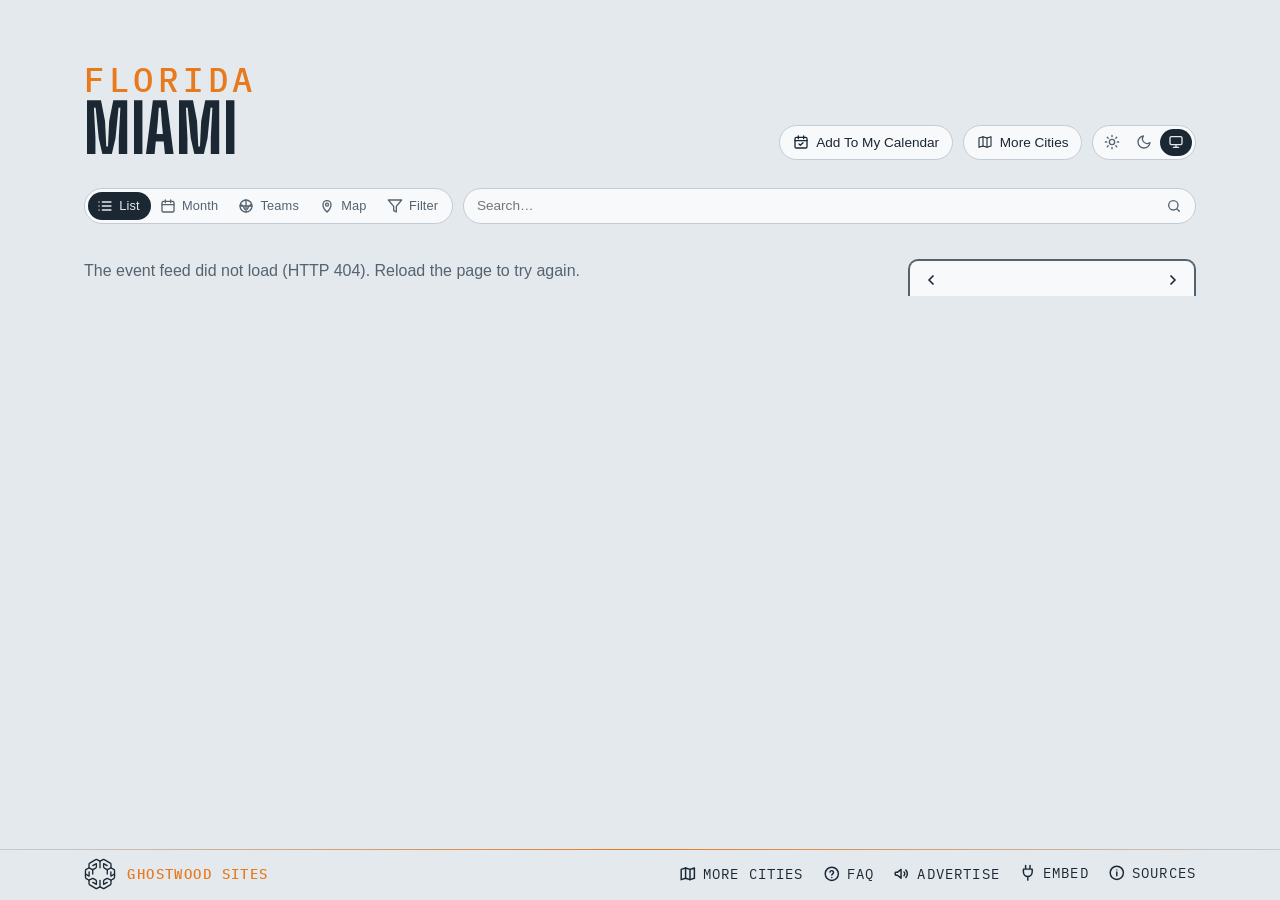
==== site/index.html @ ef366fa6 "Refresh wording: "once a day" on Sources, the calendar note and Advertise The sites rebuild once a d" ====
<!DOCTYPE html>
<html lang="en">
<head>
<meta charset="utf-8">
<meta name="viewport" content="width=device-width, initial-scale=1, viewport-fit=cover">
<!-- browser chrome matches the page; app.js repoints both when a theme is
     chosen by hand -->
<meta name="theme-color" media="(prefers-color-scheme: light)" content="#edf1f4" data-light="#edf1f4">
<meta name="theme-color" media="(prefers-color-scheme: dark)" content="#141a20" data-dark="#141a20">
<link rel="manifest" href="manifest.webmanifest">
<link rel="apple-touch-icon" href="apple-touch-icon.png">
<meta name="apple-mobile-web-app-title" content="Miami Events">
<meta name="mobile-web-app-capable" content="yes">
<script>
  // Before the first paint: the theme (light, dark, or system — nothing set,
  // prefers-color-scheme decides); app.js applyTheme keeps the pill in sync.
  try {
    var t = localStorage.getItem('lqa-theme');
    if (t === 'light' || t === 'dark') document.documentElement.dataset.theme = t;
  } catch (e) { /* no storage — system it is */ }
</script>
<!-- Google tag (gtag.js) — the here.events GA4 property, one stream for the map and every city; reports split by hostname -->
<script async src="https://www.googletagmanager.com/gtag/js?id=G-BTQFXS68HN"></script>
<script>
  window.dataLayer = window.dataLayer || [];
  function gtag(){dataLayer.push(arguments);}
  gtag('js', new Date());
  gtag('config', 'G-BTQFXS68HN');
</script>
<title>Miami Events — Hard Rock Stadium, the arenas, the ballpark &amp; the halls</title>
<meta name="description" content="What's on in Miami — Hard Rock Stadium, Kaseya Center, loanDepot park, the Arsht Center, the Fillmore and the rooms from Miami Beach to Fort Lauderdale, with the home teams' seasons. Calendar, iCal feed, and embeddable widget.">
<!-- the site's own address and what a shared link shows: name, line, and the share card (share.png, 1200×630, scripts/share-card.mjs) -->
<link rel="canonical" href="https://miami.here.events/">
<meta property="og:type" content="website">
<meta property="og:site_name" content="Miami Events">
<meta property="og:title" content="Miami Events">
<meta property="og:description" content="What's on in Miami — Hard Rock Stadium, the arenas, the ballpark, the Arsht Center and the rooms from Miami Beach to Fort Lauderdale, with the home teams' seasons.">
<meta property="og:url" content="https://miami.here.events/">
<meta property="og:image" content="https://miami.here.events/share.png">
<meta property="og:image:width" content="1200">
<meta property="og:image:height" content="630">
<meta name="twitter:card" content="summary_large_image">
<link rel="icon" href="favicon.svg" type="image/svg+xml">
<link rel="preconnect" href="https://fonts.googleapis.com">
<link rel="preconnect" href="https://fonts.gstatic.com" crossorigin>
<link href="https://fonts.googleapis.com/css2?family=Big+Shoulders:opsz,wght@10..72,500;10..72,700&family=IBM+Plex+Mono:wght@400;500&display=swap" rel="stylesheet">
<link rel="stylesheet" href="styles.css?v=__V__">
<link rel="alternate" type="text/calendar" href="events.ics" title="Miami Events">
</head>
<body>

<!-- the Ghostwood Labs mark, drawn once; the masthead and the footer <use> it -->
<svg width="0" height="0" style="position:absolute" aria-hidden="true">
  <symbol id="gw-mark" viewBox="0 0 576 576">
    <g fill="none" stroke="currentColor" stroke-width="24" stroke-linecap="round" stroke-linejoin="round">
      <path d="M300.19 51.03A26 26 0 0 1 275.81 51.03L235.63 29.71A26 26 0 0 0 210.57 30.08L103.63 91.02A26 26 0 0 0 90.5 113.61L90.5 161.4A26 26 0 0 1 77.38 183.98L39.62 205.52A26 26 0 0 0 26.5 228.1L26.5 347.9A26 26 0 0 0 39.62 370.48L77.38 392.02A26 26 0 0 1 90.5 414.6L90.5 462.39A26 26 0 0 0 103.63 484.98L210.57 545.92A26 26 0 0 0 235.63 546.29L275.81 524.97A26 26 0 0 1 300.19 524.97L340.37 546.29A26 26 0 0 0 365.43 545.92L472.37 484.98A26 26 0 0 0 485.5 462.39L485.5 414.6A26 26 0 0 1 498.62 392.02L536.38 370.48A26 26 0 0 0 549.5 347.9L549.5 228.1A26 26 0 0 0 536.38 205.52L498.62 183.98A26 26 0 0 1 485.5 161.4L485.5 113.61A26 26 0 0 0 472.37 91.02L365.43 30.08A26 26 0 0 0 340.37 29.71L300.19 51.03Z"/>
      <path d="M288 57.5L288 177.5"/>
      <path d="M288 518.5L288 403.5"/>
      <path d="M90.5 176.5L144.63 204.58A26 26 0 0 0 169.19 204.26L209.58 181.92A26 26 0 0 0 223 159.17L223 101.5L158.5 137.5"/>
      <path d="M485.5 176.5L431.37 204.58A26 26 0 0 1 406.81 204.26L366.42 181.92A26 26 0 0 1 353 159.17L353 101.5L417.5 137.5"/>
      <path d="M157 211L157 287.5"/>
      <path d="M419 211L419 287.5"/>
      <path d="M90.5 399.5L144.63 371.42A26 26 0 0 1 169.19 371.74L209.58 394.08A26 26 0 0 1 223 416.83L223 474.5L158.5 438.5"/>
      <path d="M485.5 399.5L431.37 371.42A26 26 0 0 0 406.81 371.74L366.42 394.08A26 26 0 0 0 353 416.83L353 474.5L417.5 438.5"/>
      <path d="M26.5 288L92 325.5L92 250.5"/>
      <path d="M549.5 288L484 325.5L484 250.5"/>
    </g>
  </symbol>
</svg>

<header class="masthead">
  <!-- no picture behind the name yet (lqa's is a line drawing of Seattle Center from the air; a Miami one — the skyline over Biscayne Bay, the causeways — is to come) -->
  <div class="masthead-text">
    <p class="eyebrow" data-teams="Miami">Florida</p> <!-- no neighbourhood here, so the state stands over the city (the Everett pattern, Steve 2026-10-11); the Teams view reads "Miami" over "Hometown Teams" -->
    <h1>Miami</h1> <!-- one line on any screen -->
  </div>
  <!-- the masthead's tools: the theme pill alone (Steve, 2026-09-16 — the
       season calendar and Add To My Calendar chips moved down into the bar) -->
  <div class="masthead-tools">
  <!-- Add To My Calendar (Steve, 2026-10-26: it "should move here", beside More Cities; in the bar from 2026-09-16 until then): its pop (#subscribePop, in the bar) hangs under this button, placed by app.js placeSubscribePop -->
  <button id="subscribeBtn" class="chip" type="button" aria-expanded="false" aria-controls="subscribePop" title="Subscribe in your calendar app">
    <svg viewBox="0 0 24 24" fill="none" stroke="currentColor" stroke-width="2" stroke-linecap="round" stroke-linejoin="round" aria-hidden="true"><rect x="3" y="5" width="18" height="16" rx="2"/><path d="M8 3v4M16 3v4M3 10h18M9 15l2 2 4-4"/></svg>
    <span>Add To My Calendar</span>
  </button>
  <!-- the home teams' seasons, home and away (the Teams view below the bar) -->
  <!-- the theme pill: light, dark, system (Steve, 2026-09-15; app.js applyTheme) -->
  <div id="themeToggle" class="theme-toggle" role="radiogroup" aria-label="Color theme" data-active="system">
    <button type="button" role="radio" aria-checked="true" data-theme="light" title="Light">
      <svg viewBox="0 0 24 24" fill="none" stroke="currentColor" stroke-width="2" stroke-linecap="round" aria-hidden="true"><circle cx="12" cy="12" r="4"/><path d="M12 2v2M12 20v2M4.9 4.9l1.4 1.4M17.7 17.7l1.4 1.4M2 12h2M20 12h2M4.9 19.1l1.4-1.4M17.7 6.3l1.4-1.4"/></svg>
    </button>
    <button type="button" role="radio" aria-checked="false" data-theme="dark" title="Dark">
      <svg viewBox="0 0 24 24" fill="none" stroke="currentColor" stroke-width="2" stroke-linecap="round" stroke-linejoin="round" aria-hidden="true"><path d="M21 12.8A9 9 0 1 1 11.2 3a7 7 0 0 0 9.8 9.8z"/></svg>
    </button>
    <button type="button" role="radio" aria-checked="false" data-theme="system" title="System">
      <svg viewBox="0 0 24 24" fill="none" stroke="currentColor" stroke-width="2" stroke-linecap="round" stroke-linejoin="round" aria-hidden="true"><rect x="3" y="4" width="18" height="12" rx="2"/><path d="M8 20h8M12 16v4"/></svg>
    </button>
    <span class="theme-knob" aria-hidden="true"></span>
  </div>
  </div>
</header>

<!-- one row of matching chips: the view switch, filters, search, the clubs, the season calendar chip.
     The subscribe pop lives in the bar's markup but hangs under the masthead's Add To My Calendar button (app.js places it). -->
<!-- the bar, and the panel that floats open beneath it (over the content,
     which stays put) -->
<div class="filter-area">
<!-- one slim line standing in for the masthead once it has scrolled off
     (app.js shows it, with the Top button, and raises --barh to match) -->
<!-- the masthead, folded into one line once it has scrolled off: eyebrow, title, stamp -->
<div class="bar-title" hidden><span class="bar-eyebrow" data-teams="Miami">Florida</span><span class="bar-name">Miami</span><span class="bar-eyebrow" id="barUpdated"></span></div>
<nav class="filterbar" aria-label="Filters">
  <label class="search-wrap">
    <input id="searchBox" type="search" placeholder="Search…" aria-label="Search events by venue, team, or type" autocomplete="off">
    <svg viewBox="0 0 24 24" fill="none" stroke="currentColor" stroke-width="2" stroke-linecap="round" stroke-linejoin="round" aria-hidden="true"><circle cx="11" cy="11" r="7"/><path d="m20 20-3.5-3.5"/></svg>
  </label>
  <!-- the view switch: the events list | the home teams' seasons, a two-stop pill like the theme's -->
  <div id="viewToggle" class="theme-toggle view-toggle" role="radiogroup" aria-label="View" data-active="events"><!-- List · Month · Teams (Steve, 2026-09-14; words beside the icons when the bar has room, 2026-10-24): Month is the list with the month calendar; app.js remembers the choice -->
    <button id="eventsBtn" type="button" role="radio" aria-checked="true" data-view="events" title="Events">
      <svg viewBox="0 0 24 24" fill="none" stroke="currentColor" stroke-width="2" stroke-linecap="round" stroke-linejoin="round" aria-hidden="true"><path d="M8 6h13M8 12h13M8 18h13M3 6h.01M3 12h.01M3 18h.01"/></svg><span class="vt-label">List</span>
    </button>
    <button id="monthBtn" type="button" role="radio" aria-checked="false" data-view="month" aria-controls="calBox" title="Month — the month's events on a calendar">
      <svg viewBox="0 0 24 24" fill="none" stroke="currentColor" stroke-width="2" stroke-linecap="round" stroke-linejoin="round" aria-hidden="true"><rect x="3" y="5" width="18" height="16" rx="2"/><path d="M8 3v4M16 3v4M3 10h18"/></svg><span class="vt-label">Month</span>
    </button>
    <button id="teamsBtn" type="button" role="radio" aria-checked="false" data-view="teams" aria-controls="teamsView" title="Home Teams — season schedules, every game, home and away">
      <svg viewBox="0 0 24 24" fill="none" stroke="currentColor" stroke-width="2" stroke-linecap="round" stroke-linejoin="round" aria-hidden="true"><circle cx="12" cy="12" r="9"/><path d="M3.6 9.5c3 1 5.4 3.6 6.3 7.3M20.4 9.5c-3 1-5.4 3.6-6.3 7.3M12 3v18M3 12h18"/></svg><span class="vt-label">Teams</span>
    </button>
    <button id="mapBtn" type="button" role="radio" aria-checked="false" data-view="map" aria-controls="mapView" title="Map — where the venues are">
      <svg viewBox="0 0 24 24" fill="none" stroke="currentColor" stroke-width="2" stroke-linecap="round" stroke-linejoin="round" aria-hidden="true"><path d="M12 21s-6-5.5-6-11a6 6 0 0 1 12 0c0 5.5-6 11-6 11z"/><circle cx="12" cy="10" r="2.2"/></svg><span class="vt-label">Map</span>
    </button>
    <button id="filterToggle" class="vt-filter" type="button" aria-expanded="false" aria-controls="filterPanel" title="Filters">
      <svg viewBox="0 0 24 24" fill="none" stroke="currentColor" stroke-width="2" stroke-linecap="round" stroke-linejoin="round" aria-hidden="true"><path d="M22 3H2l8 9.46V19l4 2v-8.54z"/></svg>
      <span class="vt-label">Filter</span>
    </button>
    <span class="theme-knob" aria-hidden="true"></span>
  </div>
  <div id="subscribePop" class="pop" hidden>
      <label class="pop-filter" id="subFilterRow" hidden>
        <input type="checkbox" id="subUseFilter" checked> Include my filter choices
      </label>
      <!-- one row of three: the calendar you'd add to, each with its own
           icon and name -->
      <div class="pop-tiles">
        <!-- the webcal: link — Apple Calendar on a Mac, iPhone or iPad (and any
             other desktop calendar app that claims webcal) -->
        <a id="webcalLink" class="tile" href="#" title="macOS / iOS Calendar (or whichever calendar app handles webcal links)">
          <img class="tile-logo" src="https://www.google.com/s2/favicons?domain=www.apple.com&amp;sz=128" alt="" width="64" height="64">
          <span>Apple</span>
        </a>
        <!-- Google Calendar's own icon (its favicon is a small upscaled one); Outlook's favicon, as for the venue marks -->
        <a id="gcalLink" class="tile" href="#" target="_blank" rel="noopener" title="Google Calendar">
          <img class="tile-logo" src="https://ssl.gstatic.com/calendar/images/dynamiclogo_2020q4/calendar_31_2x.png" alt="" width="64" height="64">
          <span>Google</span>
        </a>
        <a id="outlookLink" class="tile" href="#" target="_blank" rel="noopener" title="Outlook">
          <img class="tile-logo" src="https://www.google.com/s2/favicons?domain=outlook.live.com&amp;sz=128" alt="" width="64" height="64">
          <span>Outlook</span>
        </a>
      </div>
      <!-- the other ways in, as chips under the row -->
      <div class="pop-tools">
        <a id="qrBtn" class="chip" href="#" aria-expanded="false" title="QR code for your phone">
          <svg viewBox="0 0 24 24" fill="none" stroke="currentColor" stroke-width="1.8" aria-hidden="true">
            <rect x="4" y="4" width="6" height="6"/><rect x="14" y="4" width="6" height="6"/>
            <rect x="4" y="14" width="6" height="6"/>
            <path d="M14 14h2.5v2.5H14zM17.5 17.5H20V20h-2.5zM14 20h1M20 14v1"/>
          </svg>
          <span>QR Code</span>
        </a>
        <a id="copyIcs" class="chip" href="#" title="Copy the feed link">
          <svg viewBox="0 0 24 24" fill="none" stroke="currentColor" stroke-width="1.8" stroke-linecap="round" aria-hidden="true">
            <path d="M10 13a5 5 0 0 0 7.54.54l3-3a5 5 0 0 0-7.07-7.07l-1.72 1.71"/>
            <path d="M14 11a5 5 0 0 0-7.54-.54l-3 3a5 5 0 0 0 7.07 7.07l1.71-1.71"/>
          </svg>
          <span>Copy Link</span>
        </a>
      </div>
      <div id="qrPanel" class="qr-panel" hidden>
        <div id="qrImg" role="img" aria-label="QR code for the calendar feed"></div>
        <p class="pop-note">Scan with your phone to subscribe there.</p>
      </div>
      <p class="pop-note">Refreshed once a day. Your calendar picks up changes on its own schedule.</p>
  </div>
  <!-- the home teams, one pill per club, in the bar itself while the Teams
       view is open (crests only when the names won't fit; app.js sets is-crests) -->
  <div class="team-strip" id="teamStrip" aria-label="Teams"></div>
  <!-- narrow layouts only (app.js hides it when the calendar is docked):
       floats the calendar over the list. Chevron left = opens, right = folds. -->
  <button id="calToggle" class="chip cal-toggle" type="button" aria-expanded="false" aria-controls="calBox" title="Show calendar" hidden>
    <svg viewBox="0 0 24 24" fill="none" stroke="currentColor" stroke-width="2" stroke-linecap="round" stroke-linejoin="round" aria-hidden="true"><rect x="3" y="5" width="18" height="16" rx="2"/><path d="M8 3v4M16 3v4M3 10h18"/></svg>
    <span>Hide calendar</span>
    <svg class="chev" viewBox="0 0 24 24" fill="none" stroke="currentColor" stroke-width="2.2" stroke-linecap="round" stroke-linejoin="round" aria-hidden="true"><path d="M15 6l-6 6 6 6"/></svg>
  </button>
  <!-- the right end of the bar (Steve, 2026-09-16): the season calendar chip (Teams view only); flex order places it after the clubs. Add To My Calendar left the bar for the masthead tools 2026-10-26 (Steve: it "should move here", beside More Cities) -->
  <button id="teamPdfBtn" class="chip" type="button" title="Season calendar — download it as a PDF">
    <svg viewBox="0 0 24 24" fill="none" stroke="currentColor" stroke-width="2" stroke-linecap="round" stroke-linejoin="round" aria-hidden="true"><rect x="3" y="4" width="18" height="17" rx="2"/><path d="M3 9h18M8 2v4M16 2v4M8 13h3M13 13h3M8 17h3M13 17h3"/></svg>
    <span>Season Calendar</span> <!-- Steve, 2026-09-16: named for what it is, not the file type -->
  </button>
</nav>
<!-- the funnel in the bar drops this open below it -->
<div id="filterPanel" class="filter-panel fp-tree" hidden>
  <!-- top row: presets (chips injected by app.js; the one matching the
       current state is lit), the Only Sold Out switch and the Include Holidays
       switch (off by default; US, WA and Seattle holidays from app.js) -->
  <div class="fp-top">
    <div class="fp-presets" id="fpPresets"></div>
    <!-- Only Sold Out: only the events the checker (or a source) marks
         sold out, or within 5% of the house — LQAFilter.ticketState -->
    <!-- these two are switches, not allow boxes like the rows below: Sold Out
         narrows the list to those, Holidays adds days — so they wear a
         different face (.sw) -->
    <label class="fp-switch fp-soldout">
      <input type="checkbox" role="switch" id="soldOnlyToggle" autocomplete="off">
      <span class="sw"></span>
      <span class="fp-name">Only Sold Out</span> <!-- the words Steve set 2026-10-05 ("only sold"), in the panel's Title Case; was "Sold Out (or Nearly)" -->
    </label>
    <label class="fp-switch fp-holidays">
      <input type="checkbox" role="switch" id="holidaysToggle" autocomplete="off">
      <span class="sw"></span>
      <span class="fp-name">Include Holidays</span> <!-- "include holidays", Steve 2026-10-05; was "Holidays" -->
    </label>
  </div>
  <!-- Four groups — Venues (two lists), Event Type under the second, Teams
       (capacity bands keep state + share-code slots but no rows since
       2026-09-22), every row three-state (Steve, 2026-09-22: "check,
       unchecked or X for exclude, same for every filter option, don't auto
       check or uncheck any filters"), worn as a Show | Hide word pair at
       the row's end (third pass the same day, after a three-face box and
       then a tick box + x):
       · Show lit = show these. Shows among venues and
         teams add up (any of them); shown event types then narrow to
         those kinds.
       · Hide lit = never these (the name struck).
       · neither  = no preference.
       One tap sets a word, a second tap on it clears it — no cycling. No
       row ever changes another: no dashes, no greying, no bulk switches
       apart from a group's own Show All / Hide All. The rule is
       LQAFilter.matchesFilter; the pair is a role="group" of two
       aria-pressed buttons (app.js filterRow). No counts on the rows
       (Steve, 2026-09-22). The everyday way to hide things is on
       the event sheet (Hide chips + Undo), with the view note above the list
       saying what is hidden. -->
  <div class="fp-cols">
    <div class="fp-group">
      <h3>Miami<span class="fp-allnone"><button type="button" class="fp-set" data-scope="campus" data-on="1">Show All</button><i>·</i><button type="button" class="fp-set" data-scope="campus" data-on="0">Hide All</button></span></h3>
      <div id="panelVenues" class="fp-list"><!-- the venue rows, injected by app.js --></div>
    </div>
    <div class="fp-group">
      <h3>Broward &amp; Beyond<span class="fp-allnone"><button type="button" class="fp-set" data-scope="town" data-on="1">Show All</button><i>·</i><button type="button" class="fp-set" data-scope="town" data-on="0">Hide All</button></span></h3>
      <div id="panelVenuesTown" class="fp-list"><!-- the rooms outside Miami-Dade — Sunrise, Hollywood, Fort Lauderdale, Pompano Beach (city.js area: 'town'), injected by app.js --></div>
      <h3>Event Type<span class="fp-allnone"><button type="button" class="fp-set" data-scope="type" data-on="1">Show All</button><i>·</i><button type="button" class="fp-set" data-scope="type" data-on="0">Hide All</button></span></h3>
      <div id="panelBadges" class="fp-list"><!-- the five kinds (city.js TYPES), injected by app.js --></div>
    </div>
    <div class="fp-group">
      <h3>Home Teams<span class="fp-allnone"><button type="button" class="fp-set" data-scope="team" data-on="1">Show All</button><i>·</i><button type="button" class="fp-set" data-scope="team" data-on="0">Hide All</button></span></h3>
      <div id="panelTeams" class="fp-list"><!-- team rows injected by app.js: Heat, Dolphins, Marlins, Panthers, Inter Miami, Hurricanes, Hurricanes Basketball, FIU Panthers --></div>
      <h3>Festivals<span class="fp-allnone"><button type="button" class="fp-set" data-scope="fest" data-on="1">Show All</button><i>·</i><button type="button" class="fp-set" data-scope="fest" data-on="0">Hide All</button></span></h3>
      <div id="panelFestivals" class="fp-list"><!-- festival venues (city.js festival: true) — none in Miami yet, so app.js hides the heading --></div></div>
    </div>
  </div>
</div>
</div>

<section class="agenda" aria-label="Upcoming events">
  <!-- the view note: one plain line, only while the view is not the usual one,
       saying what is hidden or added compared with it, with a way back
       (app.js renderViewNote) -->
  <div id="viewNote" class="view-note" hidden><span id="viewNoteText"></span><button id="viewNoteReset" type="button" class="chip">Usual View</button></div>
  <div class="agenda-layout">
    <ol id="agenda"><li class="empty">Loading events…</li></ol>
    <aside class="cal-side" aria-label="Month calendar">
      <!-- on narrow layouts this floats over the list (opened from the
           calendar chip at the right end of the filter bar); on the wide
           layout it's docked here -->
      <div class="cal" id="calBox">
        <!-- the card's header: ‹ month name › (Today is a floater at the lower right, shown when the list has left today) -->
        <div class="cal-head" id="calHead" aria-label="Change months">
          <button id="calPrev" type="button" aria-label="Previous month">
            <svg viewBox="0 0 24 24" fill="none" stroke="currentColor" stroke-width="2.6" stroke-linecap="round" stroke-linejoin="round" aria-hidden="true"><path d="M15 6l-6 6 6 6"/></svg>
          </button>
          <button class="cal-cur" id="calCur" type="button" aria-live="polite" title="Pick a month and year"></button> <!-- opens the month/year picker (app.js openMonthPick; Steve, 2026-09-15) -->
          <button id="calNext" type="button" aria-label="Next month">
            <svg viewBox="0 0 24 24" fill="none" stroke="currentColor" stroke-width="2.6" stroke-linecap="round" stroke-linejoin="round" aria-hidden="true"><path d="M9 6l6 6-6 6"/></svg>
          </button>
        </div>
        <div id="calGrid" class="cal-months"><!-- one .cal-month card per month, from app.js --></div>
        <!-- TODAY: a tab out of the card's foot, the odds tab's cut (Steve, 2026-09-15); app.js placeTodayTab moves it under the month board in the month view -->
        <button id="calToday" type="button" class="cal-today-tab" title="Back to today: the current month, past days put away" hidden>
      <svg viewBox="0 0 24 24" fill="none" stroke="currentColor" stroke-width="2" stroke-linecap="round" stroke-linejoin="round" aria-hidden="true"><rect x="3" y="5" width="18" height="16" rx="2"/><path d="M8 3v4M16 3v4M3 10h18"/><circle cx="12" cy="15.5" r="1.6" fill="currentColor" stroke="none"/></svg>
      <span>Today</span>
    </button>
      </div>
    </aside>
  </div>
  <!-- the month view (the calendar stop of the view pill): one continuous
       grid of weeks from this month on, square days carrying their events'
       names, a sticky ‹ MONTH › header naming the month at the top of the
       window (its name opens the month / year picker), and more months
       appended as you scroll — no end (app.js renderBoard). A tapped day
       opens a card listing everything on it (openDayPop). -->
  <section id="monthBoard" class="month-board" aria-label="Month calendar" hidden>
    <div id="mbSticky" class="mb-sticky">
      <div class="cal-head mb-head" aria-label="Change months">
        <button id="mbPrev" type="button" aria-label="Previous month">
          <svg viewBox="0 0 24 24" fill="none" stroke="currentColor" stroke-width="2.6" stroke-linecap="round" stroke-linejoin="round" aria-hidden="true"><path d="M15 6l-6 6 6 6"/></svg>
        </button>
        <button class="cal-cur" id="mbCur" type="button" aria-live="polite" title="Pick a month and year"></button>
        <button id="mbNext" type="button" aria-label="Next month">
          <svg viewBox="0 0 24 24" fill="none" stroke="currentColor" stroke-width="2.6" stroke-linecap="round" stroke-linejoin="round" aria-hidden="true"><path d="M9 6l6 6-6 6"/></svg>
        </button>
      </div>
    </div>
    <div id="mbGrid" class="mb-months"></div> <!-- one .mb-month block per month, appended by app.js appendMonth -->
    <div id="mbSentinel" class="mb-sentinel" aria-hidden="true"></div>
  </section>
</section>

<!-- the Map view (Steve, 2026-10-24): the ground with a pin on every room, sized by
     its upcoming events under the filters in force; a tapped pin opens its card.
     Drawn by local-map.js from local-map.json (scripts/build-local-map.mjs — the
     shoreline, lakes and main roads read once from OpenStreetMap at build time)
     — no tiles, nothing fetched off-site -->
<section id="mapView" class="local-map" hidden aria-label="Map of the venues">
  <div class="lm-frame">
    <svg id="lmSvg" viewBox="0 0 1000 1000" preserveAspectRatio="xMidYMid meet" role="img" aria-label="Miami with the venues marked"></svg>
    <div class="lm-zoom" aria-label="Zoom">
      <button type="button" data-z="in" title="Zoom in" aria-label="Zoom in">+</button>
      <button type="button" data-z="out" title="Zoom out" aria-label="Zoom out">−</button>
      <button type="button" data-z="fit" title="The whole map" aria-label="The whole map"><svg viewBox="0 0 24 24" fill="none" stroke="currentColor" stroke-width="2" stroke-linecap="round" stroke-linejoin="round" aria-hidden="true"><path d="M4 9V5a1 1 0 0 1 1-1h4M15 4h4a1 1 0 0 1 1 1v4M20 15v4a1 1 0 0 1-1 1h-4M9 20H5a1 1 0 0 1-1-1v-4"/></svg></button>
      <button type="button" data-z="me" title="Find my location" aria-label="Find my location" aria-pressed="false"><svg viewBox="0 0 24 24" fill="none" stroke="currentColor" stroke-width="2" stroke-linecap="round" stroke-linejoin="round" aria-hidden="true"><circle cx="12" cy="12" r="6"/><circle cx="12" cy="12" r="1.6" fill="currentColor"/><path d="M12 2v4M12 18v4M2 12h4M18 12h4"/></svg></button> <!-- the visitor's own spot: the browser's Geolocation API on their say-so (local-map.js), no service behind it — Steve, 2026-10-25 -->
    </div>
  </div>
  <p class="lm-caption" id="lmCaption"><span></span></p>
</section>

<!-- the Teams view: in place of the agenda while the Teams chip is on. A
     strip of the home teams, a bar naming a picked opponent, then the season
     in the agenda's own day/card markup (app.js renderTeams) -->
<section class="teams" id="teamsView" aria-label="Team schedules" hidden>
  <div class="teams-layout">
    <!-- the club's form block — record, standing, news, or the game in
         progress — above the list and the calendar alike (app.js renderTeamForm) -->
    <div id="teamHeadTop"></div> <!-- the block's spot in the flow: once it scrolls under the bar the block pins and goes compact (app.js markStuck) -->
    <div id="teamHead"></div>
    <!-- the printed poster's banner and legend (the PDF chip; print only) -->
    <div id="printHead" class="print-head" aria-hidden="true"></div>
    <div class="team-main">
      <div class="team-focus" id="teamFocus" hidden></div>
      <ol id="teamSched" class="team-sched"></ol>
    </div>
    <!-- the season at a glance, poster-style, in place of the list while the
         bar's Calendar chip is on: every month as a card, home games solid,
         away games pale, each cell the opponent and the time (app.js renderTeamCal) -->
    <div class="team-cal" id="teamCal" aria-label="Season calendar" hidden></div>
    <div id="printFoot" class="print-foot" aria-hidden="true"></div>
  </div>
</section>

<!-- a word after hiding something from the sheet, with Undo (app.js toast) -->
<div id="toast" class="toast" role="status" aria-live="polite" hidden><span id="toastText"></span><button id="toastUndo" type="button">Undo</button></div>

<!-- pinned to the bottom edge; Sources (the info mark) and Embed open upward from it,
     floating over the list -->
<footer>
  <!-- Two floaters centred just above this pinned footer, styled like the
       bar's chips. Today: back to now (the current month, past days put
       away, the list at its nearest day), shown only while the list has
       left today. Top: shown once the masthead has scrolled off. app.js
       toggles hidden on both; on narrow screens they drop their labels. -->
  <div class="floaters">
    <button id="toTop" type="button" class="chip" title="Back to top" aria-label="Back to top" hidden>
      <svg viewBox="0 0 24 24" fill="none" stroke="currentColor" stroke-width="2.2" stroke-linecap="round" stroke-linejoin="round" aria-hidden="true"><path d="M12 19V5M5 12l7-7 7 7"/></svg>
      <span>Top</span>
    </button>
  </div>
  <div class="foot-inner">
  <a class="gw" href="https://ghostwoodlabs.com/" target="_blank" rel="noopener" title="Ghostwood Labs"> <!-- the mark and the name are one link, opening a new tab (Steve, 2026-10-05: "any click on the gwl branding should open a new tab"); linked to the company site 2026-10-04, the day ghostwoodlabs.com went live -->
  <svg class="gw-logo" aria-hidden="true"><use href="#gw-mark"/></svg>
  <p class="gw-credit"><strong>Ghostwood Sites</strong></p>
  </a>
  <div class="foot-links"> <!-- Advertise, Embed, Sources as one thing at the row's right end, the credit at its left (the "Updated" stamp between them was removed 2026-10-05, Steve) -->
  <!-- the questions page, behind a question mark (Steve, 2026-10-28: "creating a FAQ page") -->
  <a class="foot-link" id="faq" href="faq.html" title="Questions about this calendar">
    <svg viewBox="0 0 24 24" fill="none" stroke="currentColor" stroke-width="2" stroke-linecap="round" stroke-linejoin="round" aria-hidden="true"><circle cx="12" cy="12" r="9"/><path d="M9.5 9.5a2.5 2.5 0 0 1 4.9.7c0 1.7-2.4 2.1-2.4 3.6M12 17h.01"/></svg>
    <span>FAQ</span>
  </a>
  <!-- advertising: a megaphone, to the placeholder sales page (Steve, 2026-09-15) -->
  <a class="foot-link" id="advertise" href="advertise.html" title="Advertise on this calendar">
    <svg viewBox="0 0 24 24" fill="none" stroke="currentColor" stroke-width="2" stroke-linecap="round" stroke-linejoin="round" aria-hidden="true"><path d="M3 11v2a1 1 0 0 0 1 1h2l5 4V6L6 10H4a1 1 0 0 0-1 1z"/><path d="M15 9.5a3.5 3.5 0 0 1 0 5"/><path d="M17.5 7a7 7 0 0 1 0 10"/></svg>
    <span>Advertise</span>
  </a>
  <!-- the sources, behind an info mark that opens upward like Embed -->
  <details class="share info" id="sources">
    <summary title="Where the listings come from">
      <svg viewBox="0 0 24 24" fill="none" stroke="currentColor" stroke-width="2" stroke-linecap="round" stroke-linejoin="round" aria-hidden="true"><circle cx="12" cy="12" r="9"/><path d="M12 11v5M12 8h.01"/></svg>
      <span>Sources</span>
    </summary>
    <div class="share-body info-body">
      <div class="share-cols">
        <div>
          <h3>Ticketing feeds</h3>
          <p>Ticketmaster, room by room — Hard Rock Stadium, Kaseya Center, loanDepot park, NU Stadium, the Arsht Center, Bayfront Park's amphitheater, the Knight Center, the Fillmore Miami Beach, the Watsco Center and Pitbull Stadium, and in Broward Amerant Bank Arena, Hard Rock Live, the Broward Center, Revolution Live and the Pompano Beach Amphitheater. The suite, parking and tour rows the stadiums list beside their games are left out, and so are church events.</p>
        </div>
        <div>
          <h3>Venue calendars</h3>
          <p>None yet — the rooms whose shows Ticketmaster never lists (the New World Center, the Olympia Theater, the Miami Beach Bandshell, the Wynwood and downtown clubs) are the next thing to add.</p>
        </div>
        <div>
          <h3>Game dates</h3>
          <p>The NHL’s own feed for the Panthers, ESPN for the Heat, the Dolphins, Inter Miami, both Hurricanes programs and FIU, and MLB’s stats API for the Marlins (first-pitch times and the standings).</p>
        </div>
        <div>
          <h3>The final word</h3>
          <p>Refreshed once a day. Every listing links to the venue or ticket page — check there before you go.</p>
        </div>
      </div>
        <div>
          <h3>The map</h3>
          <p>The shoreline, the lakes and the main roads are © <a href="https://www.openstreetmap.org/copyright" target="_blank" rel="noopener">OpenStreetMap</a> contributors (ODbL), drawn here as one file made at build time — no map tiles, nothing fetched from anywhere else. Venues are placed from their street addresses.</p>
        </div>
    </div>
  </details>
  <details class="share" id="embed">
    <summary>
      <svg class="plug" viewBox="0 0 24 24" fill="none" stroke="currentColor" stroke-width="2" stroke-linecap="round" stroke-linejoin="round" aria-hidden="true"><path d="M9 2v5M15 2v5M6 7h12v4a6 6 0 0 1-12 0V7zM12 17v5"/></svg>
      <span>Embed</span>
    </summary>
    <div class="share-body">
      <div class="share-cols">
        <div>
          <h3>Events widget</h3>
          <p>Drop these two lines into any page and the next events render in place.
            Style it with the <code>evt-ev-</code> CSS classes.</p>
<pre><code>&lt;div id="miami-events"&gt;&lt;/div&gt;
&lt;script src="https://miami.here.events/embed.js" data-max="8" defer&gt;&lt;/script&gt;</code></pre>
        </div>
        <div>
          <h3>Data feeds</h3>
          <p>The raw data behind this page, fetchable from anywhere (CORS is open):</p>
          <ul class="feed-list">
            <li><code>events.json</code> — <a href="events.json">JSON feed</a></li>
            <li><code>events.ics</code> — <a href="events.ics">iCalendar feed</a></li>
          </ul>
          <p>Google and Outlook don't have feed formats of their own — they subscribe
            to the iCalendar feed. The <em>Add To My Calendar</em> button up top has
            one-click links for both.</p>
        </div>
        <div>
          <h3>Filter links</h3>
          <p>A link that opens this page with the filters you have set right now
            (<code>?f=…</code>) — for a widget's "see all" link, or to share one view.</p>
          <button id="copyFilterLink" class="chip" type="button" title="Copy a link that opens with this exact filter">
            <svg viewBox="0 0 24 24" fill="none" stroke="currentColor" stroke-width="2" stroke-linecap="round" stroke-linejoin="round" aria-hidden="true"><rect x="9" y="9" width="11" height="11" rx="2"/><path d="M5 15V5a2 2 0 0 1 2-2h10"/></svg>
            <span id="copyFilterLabel">Copy Filter Link</span>
          </button>
        </div>
      </div>
    </div>
  </details>
  </div> <!-- /.foot-links -->
  </div>
</footer>

<script src="qrcode.js?v=__V__" defer></script>
<!-- phones: tapping a listing opens this sheet instead of following the
     title link, so every detail and link gets a full-size tap target -->
<div id="sheet" class="sheet" hidden>
  <div class="sheet-back" id="sheetBack"></div>
  <div class="sheet-card" role="dialog" aria-modal="true" aria-labelledby="sheetTitle" tabindex="-1">
    <p class="sheet-venue" id="sheetVenue"></p>
    <h2 class="sheet-title" id="sheetTitle"></h2>
    <p class="sheet-when" id="sheetWhen"></p>
    <p class="sheet-tix" id="sheetTix" hidden><!-- Ticketmaster inventory: "272 of 18,100 tickets left · 614 resale · from $25 · checked Sep 15" (app.js) --></p>
    <p class="sheet-watch" id="sheetWatch" hidden><!-- a home game's TV / radio, from the league (app.js) --></p>
    <div class="sheet-sets-wrap" id="sheetSets" hidden><!-- a festival day's set times, stage by stage (app.js setTimesBlock) --></div>
    <div class="sheet-actions">
      <!-- order: the short chips first so they share a line, the long venue link after (Steve, 2026-09-15) -->
      <a id="sheetTickets" class="btn-cal" href="#" target="_blank" rel="noopener">Tickets</a>
      <!-- the plain way to hide a club's home games (2026-09-20); an Undo toast follows. The venue's own Only / Hide
           chips went 2026-10-26 (Steve: only Tickets and the venue link); the filter panel still has both -->
      <button id="sheetHideTeam" class="chip" type="button" title="Hide this club's home games" hidden></button>
      <button id="sheetTeam" class="chip" type="button" title="This club's whole season in the Teams view" hidden></button>
      <a id="sheetVenueLink" class="chip" href="#" target="_blank" rel="noopener"></a>
      <button id="sheetClose" class="chip" type="button">Close</button>
    </div>
  </div>
</div>

<script src="city.js?v=__V__" defer></script> <!-- the teams, the venues, the words for the place -->
<script src="cities.js?v=__V__" defer></script> <!-- every city on here.events, for the Other Places sheet (generated in lqa, synced) -->
<script src="filter.js?v=__V__" defer></script>
<script src="app.js?v=__V__" defer></script>
<script src="local-map.js?v=__V__" defer></script> <!-- the Map view (after app.js, which lends it LQAHooks) -->
</body>
</html>
---- site/styles.css ----
/* Lower Queen Anne Events — overcast-sky palette, marquee display type. */

:root {
  --sky: #e4e9ed;        /* overcast paper (a step down from #edf1f4, Steve 2026-10-12: "a little less glaring") */
  --mist: #f7f9fb;       /* card surface (was pure white) */
  --ink: #1b2733;        /* Puget ink */
  --ink-soft: #55636f;
  --ink-bright: #1b2733; /* the logo: pure white in the dark palette, ink here */
  --line: #c3ccd4;
  --gold: #e8791d;       /* Space Needle "Galaxy Gold" */
  --gold-soft: #fbe9d8;
  /* Color coding is muted (a step back from the pure primaries) and each
     group keeps to its own family so a dot or stripe reads as what it is:
     venues are cool (blue → violet → teal), event types are warm (yellow →
     orange → red → pink). */
  /* venue hues (chips, grid ticks, agenda tags): a sweep from teal through
     blue and violet to magenta, neighbors alternating light and dark */
  /* all three families sit a step back from the pure primaries: the same
     hues, less glare, so the stripes and ticks read after the titles */
  --v-hardrock: #9e2e2e; --v-kaseya: #2e9e4f; --v-loandepot: #6f2e9e; --v-arsht: #9e902e; --v-bayfront: #2e8b9e; --v-knight: #9e2e6b; /* the rooms, one hue each (city.js cssVar), spread round the wheel */
  --v-fillmore: #4a9e2e; --v-watsco: #332e9e; --v-pitbull: #9e532e; --v-amerant: #2e9e74; --v-hardrocklive: #952e9e; --v-broward: #879e2e;
  --v-nustadium: #2e669e; --v-revolution: #9e2e45; --v-pompano: #2e9e37;
  --venue-text: 72%;     /* how much of the venue hue the card's venue label keeps (light mode) */
  --tint: 26%;           /* the venue wash behind a series card (light mode; 13% in the dark palette) */
  --row-a: #f3f6f8; --row-b: #d6dde3; /* the list's rows alternate light and dark grey; only a series keeps its venue's hue (Steve, 2026-10-20) */
  /* event-type hues (calendar ticks, agenda right edge): concerts salmon and
     arts crimson keep clear of the brand orange; movies slate = "quiet" */
  --t-concert: #d9664f;
  --t-sports: #d4b106;
  --t-arts: #b8303f;
  --t-movie: #7a8a99;
  --t-community: #d63f9c;
  --t-expo: #2a9d8f;      /* conventions & expos: turquoise, the one hue the types didn't use */
  --t-bar: #c28a12;       /* bar nights: amber, an ale between the sports yellow and concert salmon */
  --alert: #e02b26;       /* cancelled / postponed notes: plain bright red */
  --barh-base: 3.4rem;   /* the pinned filter bar's height (chips 2.25rem + padding) */
  --titleh: 1.7rem;      /* the bar's title line (1.2rem + .5rem gap), added while scrolled */
  --barh: var(--barh-base); /* what the sticky things below the bar offset by */
  --rule: color-mix(in srgb, var(--line), var(--ink-soft)); /* list dividers: a step brighter than --line */
  /* the scorebug (the live game block, .tf-bug): a light panel in this theme, the broadcast's charcoal in the dark one (Steve, 2026-10-12: the charcoal panel on the light card looked bad) */
  --bug-bg: #f9fafb; --bug-frame: #c9d2da; --bug-ink: #1b2733; --bug-soft: #55636f; --bug-dim: #7c8894; --bug-rowline: #d5dce3; --bug-off: #b3bcc5; --bug-muted: #6b7784; --bug-score-bg: #ffffff; --bug-shadow: rgba(15, 25, 35, .10); --bug-redzone: #c8261f;
  --bug-bw: 1px; --frame: var(--line); --frame-w: 1px; /* the game block's frame and the bug's rules: hairlines in the card's line colour here, the 2px broadcast frame in the dark theme (Steve, 2026-10-12: "soften … the borders in general") */
  --cell-mix: 22%; --cell-ink: var(--ink); --cell-bar: 4px; --cell-shadow: none; /* the bug's team cells: a wash of the club colour with a bar of it at the left and ink type, instead of the solid cell ("soften the colors here") */
  --tick-mix: var(--ink); --tick-pct: 65%; /* the refresh countdown ring: the club's colour mixed toward ink here, toward white on the dark ground (the mix itself is written in the .tf-refresh rule: a token holding var(--team-2) would resolve here on :root, where no club colour exists, and come out empty) */
  --dot: color-mix(in srgb, var(--ink-soft) 40%, transparent); /* the dotted underline under the watch strip's links */
  --display: "Big Shoulders", "Arial Narrow", sans-serif;
  --body: -apple-system, BlinkMacSystemFont, "Segoe UI", "Helvetica Neue", sans-serif;
  --mono: "IBM Plex Mono", ui-monospace, Menlo, monospace;
}
/* Dark palette. Applies when the system prefers dark and the visitor hasn't
   picked Light, or whenever they've picked Dark (the toggle sets
   data-theme on <html>; "system" leaves it unset). The two blocks must
   stay identical — CSS has no way to give one ruleset two unrelated
   conditions. */
@media (prefers-color-scheme: dark) {
  :root:not([data-theme="light"]) {
    color-scheme: dark;
    --sky: #141a20; --mist: #1d252e; --ink: #e8edf1; --ink-soft: #9aa7b2; --ink-bright: #ffffff;
    --line: #333f4a; --gold: #f08a33; --gold-soft: #3a2a1a;
    --v-hardrock: #ea8686; --v-kaseya: #86eaa3; --v-loandepot: #c086ea; --v-arsht: #eadd86; --v-bayfront: #86d9ea; --v-knight: #ea86bc; /* the rooms, one hue each (city.js cssVar), spread round the wheel */
    --v-fillmore: #9fea86; --v-watsco: #8a86ea; --v-pitbull: #eaa786; --v-amerant: #86eac4; --v-hardrocklive: #e186ea; --v-broward: #d5ea86;
    --v-nustadium: #86b7ea; --v-revolution: #ea869a; --v-pompano: #86ea8e;
    --venue-text: 100%; --tint: 13%;
    --row-a: #1e252c; --row-b: #2c343c;
    --t-concert: #f0806a; --t-sports: #f2d21b; --t-arts: #d63a4f;
    --t-movie: #8b9db0; --t-community: #e660a8; --t-expo: #4fd1c5; --t-bar: #e3ad3c; --alert: #ff4b3e;
    --bug-bg: #2b2d30; --bug-frame: #c9cdd2; --bug-ink: #f4f4f4; --bug-soft: #d5d8dc; --bug-dim: #b9bec4; --bug-rowline: #5c6167; --bug-off: #6a6d72; --bug-muted: #4a4f56; --bug-score-bg: #fafafa; --bug-shadow: rgba(0, 0, 0, .35); --bug-redzone: #ff7b7b;
  --bug-bw: 2px; --frame: var(--ink-soft); --frame-w: 2px; --cell-mix: 100%; --cell-ink: #fff; --cell-bar: 0px; --cell-shadow: 0 1px 2px rgba(0, 0, 0, .5);
    --bug-bw: 2px; --frame: var(--ink-soft); --frame-w: 2px; --cell-mix: 100%; --cell-ink: #fff; --cell-bar: 0px; --cell-shadow: 0 1px 2px rgba(0, 0, 0, .5);
    --tick-mix: white; --tick-pct: 45%;
    --dot: color-mix(in srgb, var(--ink-soft) 60%, transparent);
  }
}
:root[data-theme="dark"] {
  color-scheme: dark;
  --sky: #141a20; --mist: #1d252e; --ink: #e8edf1; --ink-soft: #9aa7b2; --ink-bright: #ffffff;
  --line: #333f4a; --gold: #f08a33; --gold-soft: #3a2a1a;
  --v-hardrock: #ea8686; --v-kaseya: #86eaa3; --v-loandepot: #c086ea; --v-arsht: #eadd86; --v-bayfront: #86d9ea; --v-knight: #ea86bc; /* the rooms, one hue each (city.js cssVar), spread round the wheel */
  --v-fillmore: #9fea86; --v-watsco: #8a86ea; --v-pitbull: #eaa786; --v-amerant: #86eac4; --v-hardrocklive: #e186ea; --v-broward: #d5ea86;
  --v-nustadium: #86b7ea; --v-revolution: #ea869a; --v-pompano: #86ea8e;
  --venue-text: 100%; --tint: 13%;
  --row-a: #1e252c; --row-b: #2c343c;
  --t-concert: #f0806a; --t-sports: #f2d21b; --t-arts: #d63a4f;
  --t-movie: #8b9db0; --t-community: #e660a8; --t-expo: #4fd1c5; --t-bar: #e3ad3c; --alert: #ff4b3e;
  --bug-bg: #2b2d30; --bug-frame: #c9cdd2; --bug-ink: #f4f4f4; --bug-soft: #d5d8dc; --bug-dim: #b9bec4; --bug-rowline: #5c6167; --bug-off: #6a6d72; --bug-muted: #4a4f56; --bug-score-bg: #fafafa; --bug-shadow: rgba(0, 0, 0, .35); --bug-redzone: #ff7b7b;
  --tick-mix: white; --tick-pct: 45%;
  --dot: color-mix(in srgb, var(--ink-soft) 60%, transparent);
}
:root[data-theme="light"] { color-scheme: light; }

* { box-sizing: border-box; }
html { scroll-behavior: smooth; overflow-x: clip; } /* clip: the footer bleeds to the viewport edges */
@media (prefers-reduced-motion: reduce) { html { scroll-behavior: auto; } }
/* the page is 62rem wide, and steps wider on big screens so event names
   get a single line: the calendar column is fixed, so all of the extra
   width goes to the cards (the footer line follows) */
:root { --pagew: 62rem; }
@media (min-width: 1180px) { :root { --pagew: 72rem; } }
@media (min-width: 1360px) { :root { --pagew: 80rem; } }
body {
  /* no bottom padding: the sticky footer is the page's last thing, and any
     padding here would show as a blank band under it once the list is short.
     A column flex at least a viewport tall, so a short page (the Teams view
     with one team) still puts the footer at the bottom edge */
  display: flex; flex-direction: column; min-height: 100vh; min-height: 100dvh;
  margin: 0 auto; padding: 0 1.25rem; max-width: var(--pagew);
  background: var(--sky); color: var(--ink);
  font: 16px/1.55 var(--body);
}
/* flex items refuse to shrink below their content's minimum width, so one
   unwrappable line (a TV listing, the compact bar's title) would push a whole
   section past a phone's edge; let them shrink like blocks */
body > * { min-width: 0; }
a { color: inherit; text-underline-offset: 2px; }
:focus-visible { outline: 2px solid var(--ink-soft); outline-offset: 2px; }

/* ---- masthead ---- */
.masthead {
  display: flex; flex-wrap: wrap; gap: 1.5rem; align-items: flex-end;
  justify-content: space-between; padding: 2.5rem 0 1rem;
}
.eyebrow {
  font-family: var(--mono); font-size: .8rem; letter-spacing: .12em;
  text-transform: uppercase; color: var(--gold); margin: 0 0 .3rem;
}
h1 {
  font-family: var(--display); font-weight: 700; font-size: clamp(2.6rem, 7vw, 4.2rem);
  line-height: .92; text-transform: uppercase; letter-spacing: .01em; margin: 0;
}
.masthead-text { min-width: 0; max-width: 100%; } /* a flex item would grow to its widest line and push past a phone's edge */
/* "More Cities" (See All until 2026-10-13, Other Places until 2026-10-18): the pill before the theme pill, to the same map (Steve, 2026-10-12); in the pinned bar the chip's text folds away and the map glyph stays */
/* Add To My Calendar: the first of the masthead's tools (Steve, 2026-10-26, "should move here" — beside More Cities; in the bar from 2026-09-16 until then), sized like the More Cities pill beside it */
.masthead-tools #subscribeBtn { order: 3; display: inline-flex; align-items: center; gap: .45rem; min-height: calc(1.7rem + 8px); padding: 0 .95em; }
.masthead-tools #subscribeBtn svg { width: 1rem; height: 1rem; flex: none; }
.masthead-tools #subscribeBtn:hover { border-color: var(--ink-soft); }
.bar-title .masthead-tools #subscribeBtn { min-height: 1.7rem; padding: 0 .5em; } /* icon-only in the title line, like the pill (the label rule is .bar-title .masthead-tools .chip span) */
.masthead-tools .see-all { order: 4; display: inline-flex; align-items: center; gap: .45rem; min-height: calc(1.7rem + 8px); padding: 0 .95em; text-decoration: none; }
.masthead-tools .see-all svg { width: 1rem; height: 1rem; fill: none; stroke: currentColor; stroke-width: 1.6; stroke-linejoin: round; stroke-linecap: round; }
.masthead-tools .see-all:hover { border-color: var(--ink-soft); }
.bar-title .masthead-tools .see-all { min-height: 1.7rem; padding: 0 .5em; }
/* the mark and the name as one thing: the mark stretches to the text's
   height (eyebrow + title) and keeps square, in the footer mark's white */
.masthead { --mast-title: clamp(2.6rem, 7vw, 4.2rem); } /* the title's size; the eyebrow and the mark are cut from it */
.masthead h1 { font-size: var(--mast-title); }
/* the picture (Steve, 2026-09-21: line art, the Needle's crown the focus):
   the top of the Space Needle from the Highsmith aerial, traced to single
   smooth lines at build (a gradient-magnitude pass over the photo, see the
   memory note), a 4.5:1 window from the spire tip to the Queen Anne treeline
   with the Needle centred and the Cascades ridge behind
   (design/lqa-masthead-lines-gen.py). The
   drawing is a luminance mask (masthead-lines.png, white = line) over a box
   of ink, so the lines are the palette's own ink in either theme. A band
   behind the masthead, the Needle toward the right, dissolving into the page
   on every side — no hard edge where the art stops (Steve, 2026-09-21) */
.masthead { min-height: 11rem; overflow: hidden; isolation: isolate; } /* a slim band (Steve, 2026-09-20: minimal) */
.masthead-photo { /* the drawing fills the gap between the name and the theme pill (Steve, 2026-10-05: "in all the modes try to make it fill this space"): a flex item between them, as tall as the band (the negative margins reach over the band's padding) */
  order: 1; flex: 1 1 0; align-self: stretch; min-width: 0; z-index: -1;
  margin: -2.5rem 0 -1rem; pointer-events: none;
  background: #fff; opacity: .9; /* white lines on the dark palette, black on the light one (Steve: "white and black with antialiasing") */
  -webkit-mask-image: url(masthead-lines.png), linear-gradient(to right, transparent 0%, #000 10%, #000 92%, transparent 100%), linear-gradient(to bottom, #000 0%, #000 58%, transparent 100%);
  mask-image: url(masthead-lines.png), linear-gradient(to right, transparent 0%, #000 10%, #000 92%, transparent 100%), linear-gradient(to bottom, #000 0%, #000 58%, transparent 100%);
  -webkit-mask-size: auto 100%, 100% 100%, 100% 100%; mask-size: auto 100%, 100% 100%, 100% 100%; /* the drawing at the band's height, however wide the gap: the Needle stays whole, the ridge beside it shows as far as the gap allows */
  -webkit-mask-position: 50% 0%, 0 0, 0 0; mask-position: 50% 0%, 0 0, 0 0; /* the Needle is at the drawing's centre, so its spire is the centre of the gap at every width (Steve, 2026-10-05: "make the center the top of the needle") */
  -webkit-mask-repeat: no-repeat; mask-repeat: no-repeat;
  mask-mode: luminance, alpha, alpha;
  -webkit-mask-composite: source-in; mask-composite: intersect;
}
.masthead-tools { order: 2; }
:root[data-theme="light"] .masthead-photo { background: #000; opacity: .7; }
@media (prefers-color-scheme: light) { :root:not([data-theme="dark"]) .masthead-photo { background: #000; opacity: .7; } }
.masthead-text { position: relative; }
.masthead .eyebrow { font-size: calc(var(--mast-title) * .5); font-weight: 500; letter-spacing: .14em; margin-bottom: .1rem; line-height: 1; } /* "Seattle": half the title's size (Steve, 2026-09-16: twice the quarter it was), a shade bolder */
/* the masthead's tools (Steve, 2026-09-14): Add To My Calendar (back here
   2026-10-26), the More Cities pill and the theme pill at the masthead's
   right end — the bar below keeps its room for the switch, filters, search,
   the clubs and the season calendar chip */
.masthead { position: relative; }
.masthead-tools { display: flex; align-items: center; gap: .6rem; flex: none; margin-left: auto; }
.sub { color: var(--ink-soft); max-width: 34rem; margin: .8rem 0 0; }

.updated { /* the "Updated …" stamp: an eyebrow line under the title, spaced like the one above it */
  margin: .3rem 0 0; min-height: 1em;
}
/* Solid-ink pill with the page background as its text — a dark pill in
   light mode, a light one in dark — softened on hover (the event sheet's
   Tickets button). */
.btn-cal {
  display: inline-flex; align-items: center; gap: .55em; margin: auto 0;
  font: 600 1rem/1 var(--body); color: var(--sky); background: var(--ink);
  border: 0; border-radius: 999px; padding: .85em 1.4em .85em 1.15em; cursor: pointer;
  transition: background .15s, color .15s;
}
.btn-cal svg { width: 1.15em; height: 1.15em; flex: none; }
.btn-cal:hover { background: var(--ink-soft); color: var(--sky); }
/* the subscribe pop: app.js placeSubscribePop fixes it under the masthead's
   Add To My Calendar button (right edges aligned); these are the fallback
   position and the look */
.pop {
  position: absolute; right: 0; top: calc(100% + 1.1rem); z-index: 10;
  width: min(18rem, 100%); background: var(--mist); border: 1px solid var(--line);
  border-radius: 8px; padding: 1rem 1.1rem; box-shadow: 0 8px 28px rgba(15, 25, 35, .18);
  font-size: .92rem;
}
.pop p { margin: 0 0 .6rem; }
.pop > :last-child { margin-bottom: 0; }
/* everything in the pop sits on one centre line: the checkbox row, the
   three named calendar tiles, the QR / Copy Link chips, then the note */
.pop-tiles { display: grid; grid-template-columns: repeat(3, 4.6rem); justify-content: center; gap: .6rem; margin: 0 0 .7rem; }
.pop-tools { display: flex; justify-content: center; gap: .5rem; margin: 0 0 .9rem; }
.pop-tools .chip { display: inline-flex; align-items: center; gap: .4rem; text-decoration: none; padding: .45em .85em; }
.pop-tools .chip svg { width: 1rem; height: 1rem; flex: none; color: var(--gold); }
.pop-tools .chip:hover { border-color: var(--ink-soft); }
/* Copy Link: a check replaces the icon for a moment after copying */
.pop-tools .chip.is-done svg { display: none; }
.pop-tools .chip.is-done::before { content: "✓"; font-weight: 700; line-height: 1; }
.qr-panel { text-align: center; margin-bottom: .6rem; }
#qrImg {
  display: inline-block; width: 170px; height: 170px;
  background: #fff; padding: 6px; border-radius: 8px;
}
#qrImg svg { display: block; width: 100%; height: 100%; }
/* a tile: the service's icon over its name */
.tile {
  display: grid; justify-items: center; gap: .4rem;
  padding: .6rem .3rem .5rem; border: 1px solid var(--line); border-radius: 10px;
  background: var(--sky); text-decoration: none; color: var(--ink-soft);
}
.tile-logo { width: 2.4rem; height: 2.4rem; border-radius: 8px; object-fit: contain; }
.tile span { font-family: var(--mono); font-size: .62rem; text-transform: uppercase; letter-spacing: .08em; line-height: 1; }
.tile:hover { border-color: var(--ink-soft); color: var(--ink); }
/* ---- filter bar: one row of matching chips ---- */
/* Funnel (filters), Reset, Copy link, Add To Calendar, then the theme toggle
   at the right end. position: relative makes the bar the box the subscribe
   pop hangs from. */
.filterbar {
  display: flex; flex-wrap: nowrap; gap: .6rem; align-items: center;
  margin: .75rem 0 0; position: relative;
}
.filterbar > * { flex-shrink: 0; }
.filterbar .chip {
  display: inline-flex; align-items: center; gap: .45rem; min-height: 2.25rem;
  position: relative; /* for the visually-hidden labels in .is-tight */
}
.filterbar .chip svg { width: 1rem; height: 1rem; flex: none; }
.filterbar .chip:not(:disabled):hover { border-color: var(--ink-soft); }
/* the funnel's chevron is the panel's open/closed indicator. Its outline is
   deliberately the same whether or not a filter is active — Reset lighting
   up is the "something's filtered" signal. */
/* The bar can't wrap. When its content wouldn't fit — app.js measures and
   sets .is-tight — the view switch's words go (see .view-toggle); the labeled
   Add To My Calendar chip that used to shed its label here left the bar for
   the masthead 2026-10-26. */
/* the Teams chip is a switch: solid while its view is on show */
/* the view switch: list | month | home teams, a three-stop pill like the theme's (same rules, .view-toggle) */
.view-toggle[data-active="month"] .theme-knob { left: calc(3px + var(--tt)); }
.view-toggle[data-active="teams"] .theme-knob { left: calc(3px + 2 * var(--tt)); }
.view-toggle button[aria-checked="true"] { color: var(--sky); }
/* while the Teams view is up the agenda's own controls step aside — the
   filters, search, the Today floater, Add To Calendar and the phone's calendar chip */
html.teams-open .search-wrap,
html.teams-open .cal-toggle { display: none; } /* Add To Calendar stays: in Teams mode it offers the club's season feed */
html.teams-open #calToday { display: none; }
.cal-side:not(.is-float) .cal { margin-bottom: 1.6rem; } /* room for the TODAY tab below the docked card */
/* the search box: a chip that takes typing, a magnifier at its right end and
   no placeholder; it gives up width first when the row gets tight */
.filterbar .search-wrap { position: relative; display: flex; flex: 1 1 10rem; min-width: 10rem; max-width: none; } /* the whole of the row's slack (Steve, 2026-10-24, "span the full width"; capped at 28rem from 2026-09-15 until then) */ /* takes whatever room the row has left, never less than a word's worth: the chips drop their labels first (is-tight) */
#searchBox {
  width: 100%; font: 500 .85rem/1 var(--body); color: var(--ink); background: var(--mist);
  border: 1px solid var(--line); border-radius: 999px; padding: .5em 2.4em .5em .95em; min-height: 2.25rem;
  -webkit-appearance: none; appearance: none;
}
#searchBox::-webkit-search-cancel-button { margin-right: .2em; }
/* hover and focus both just brighten the edge — no orange ring on a text box */
#searchBox:hover { border-color: var(--ink-soft); }
#searchBox:focus, #searchBox:focus-visible { outline: none; border-color: var(--ink); }
.search-wrap svg {
  position: absolute; right: .85rem; top: 50%; width: 1rem; height: 1rem;
  transform: translateY(-50%); color: var(--ink-soft); pointer-events: none;
}
/* Right end of the bar, left to right: the calendar chip (narrow layouts
   only), then the season calendar chip (DOM order keeps the chips together;
   flex order places them); the search box grows to fill the gap before them.
   Add To My Calendar was the bar's last chip from 2026-09-16 to 2026-10-26. */
#calToggle { order: 2; }
#viewToggle { order: -1; } /* the view switch leads the bar in either mode (Steve, 2026-09-14) */
/* light / dark: a two-stop pill at the bar's right end, the ink knob
   sliding under the stop in effect (the system's side until a click) */
.theme-toggle {
  position: relative; display: inline-flex; order: 5;
  padding: 3px; border: 1px solid var(--line); border-radius: 999px; background: var(--mist);
}
.theme-toggle { --tt: 2rem; cursor: pointer; } /* stop width — wider on phones for the tap target; the rim and the knob are click targets too (a press anywhere steps the pill) */
.theme-toggle button {
  position: relative; z-index: 1; width: var(--tt); height: 1.7rem; cursor: pointer;
  background: none; border: 0; padding: 0; color: var(--ink-soft); border-radius: 999px;
  display: grid; place-items: center;
}
.theme-toggle button svg { width: 1rem; height: 1rem; }
.theme-toggle button[aria-checked="true"] { color: var(--sky); } /* still a click target: any stop flips */
.theme-toggle button:not([aria-checked="true"]):hover { color: var(--ink); }
.theme-knob {
  position: absolute; top: 3px; left: 3px; width: var(--tt); height: calc(100% - 6px);
  border-radius: 999px; background: var(--ink); transition: left .18s; /* ink knob, page-colored icon — like a checked box */
}
.theme-toggle[data-active="dark"] .theme-knob { left: calc(3px + var(--tt)); }
.theme-toggle[data-active="system"] .theme-knob { left: calc(3px + 2 * var(--tt)); }
@media (prefers-reduced-motion: reduce) { .theme-knob { transition: none; } }
/* the view stops carry their words — List · Month · Teams — while the bar has room (Steve, 2026-10-24,
   "span the full width … display text for the icons if there is space"; Kona first, every city the same day):
   is-tight (app.js fitFilterBar / fitTeamStrip) drops them back to icons, and the ink knob is measured under
   the lit stop by app.js placeKnob (--knob-x/--knob-w), whatever its width. After the .theme-toggle rules so
   width: auto wins. */
.view-toggle button { width: auto; min-width: var(--tt); padding: 0 .7rem 0 .55rem; gap: .4rem; display: inline-flex; align-items: center; justify-content: center; }
.view-toggle .vt-label { font: 500 .8rem/1 var(--body); letter-spacing: .01em; white-space: nowrap; }
.filterbar.is-tight .view-toggle button { padding: 0; width: var(--tt); }
.filterbar.is-tight .vt-label { display: none; }
.view-toggle[data-active] .theme-knob { left: var(--knob-x, 3px); width: var(--knob-w, var(--tt)); transition: left .18s, width .18s; }
@media (prefers-reduced-motion: reduce) { .view-toggle[data-active] .theme-knob { transition: none; } }
/* the Filter button rides at the end of the view pill, past a hairline, in every mode (Steve, 2026-10-24,
   "for all sites, and modes combine these"): icon + word like the stops, the word going with is-tight; while
   the panel is open it wears the ink like a knob of its own. It is not a stop: the knob never moves to it. */
.view-toggle .vt-filter { width: auto; min-width: var(--tt); padding: 0 .7rem 0 .55rem; } /* a stop like the others — no divider (Steve, 2026-10-24: "vert lines should be consistent") */
.filterbar.is-tight .view-toggle .vt-filter { width: auto; padding: 0 .35rem 0 .4rem; }
.view-toggle .vt-filter[aria-expanded="true"], .view-toggle .vt-filter[aria-expanded="true"]:hover { background: var(--ink); color: var(--sky); border-radius: 999px; }
/* the bar stays pinned at the top while the list scrolls (--barh is its
   height — the month dividers and the calendar strip stick just below it);
   the panel floats open under it, over the content, which stays put */
.filter-area {
  position: sticky; top: 0; z-index: 30; background: var(--sky);
  padding: .55rem 0 .6rem; margin-top: .2rem;
}
.filter-area .filterbar { margin: 0; }
/* the pinned bar's title: one slim line above the chips in the masthead's
   face, shown once the masthead itself has scrolled off; --titleh is what
   it adds to the bar, and html.is-scrolled adds that to --barh */
.bar-title { /* one size for all three parts */
  display: flex; align-items: baseline; gap: .9rem; white-space: nowrap;
  font-family: var(--display); font-weight: 700; font-size: 1.1rem; line-height: 1.2rem;
  text-transform: uppercase; letter-spacing: .02em; margin: 0 0 .5rem;
}
.bar-title[hidden] { display: none; } /* an author display beats the UA [hidden] rule */
.eyebrow[hidden], .bar-eyebrow[hidden] { display: none; } /* an empty eyebrow (a city with no neighbourhood) takes no room */
.bar-name { min-width: 0; overflow: hidden; text-overflow: ellipsis; } /* the title gives way first */
.bar-eyebrow { /* "Seattle" and "Updated …" in the masthead's eyebrow face */
  flex: none; font-family: var(--mono); font-weight: 400; letter-spacing: .08em; color: var(--gold);
}
#barUpdated { display: none; } /* the stamp is the footer's alone (Steve, 2026-09-16) */
html.is-scrolled { --titleh: 2.2rem; --barh: calc(var(--barh-base) + var(--titleh)); } /* the title line carries the masthead's tools while scrolled (app.js markStuck moves them): 1.7rem chips + the .5rem gap */
/* the tools in the title line: icon-only chips a size down, the theme pill scaled to match, at the line's right end (the pop still hangs from the bar below) */
.bar-title .masthead-tools { align-self: center; margin-left: auto; gap: .4rem; }
.bar-title .masthead-tools .chip { min-height: 1.7rem; padding: .2em .5em; }
.bar-title .masthead-tools .chip span { position: absolute; width: 1px; height: 1px; overflow: hidden; clip: rect(0 0 0 0); white-space: nowrap; }
.bar-title .masthead-tools .chip svg { width: 1rem; height: 1rem; }
.bar-title .theme-toggle { zoom: .8; }
.filter-panel {
  position: absolute; left: 0; right: 0; top: calc(100% + .5rem); z-index: 20;
  background: var(--mist); border: 1px solid var(--line);
  border-radius: 10px; padding: 1rem 1.1rem;
  box-shadow: 0 12px 36px rgba(0, 0, 0, .3);
  max-height: calc(100vh - 8rem); max-height: calc(100dvh - 8rem); overflow-y: auto;
}
/* Kayak-style panel: columns of checkbox rows, Select all | Clear all links
   per group, an "only" link on hover, and an event count on the right. */
/* the groups sit in columns with a rule between them (a rule above, on
   phones, where they stack) */
.fp-cols { display: grid; grid-template-columns: repeat(auto-fit, minmax(18rem, 1fr)); gap: 1.25rem 0; } /* wide enough that no name wraps; tablets get two columns */
.fp-group { padding: 0 1.25rem; min-width: 0; } /* columns share the width evenly; a long name clips with an ellipsis rather than pushing the next column out of the panel (2026-10-18, the neighbourhood rows) */
.fp-group:first-child { padding-left: 0; }
.fp-group:last-child { padding-right: 0; }
.fp-group + .fp-group { border-left: 1px solid var(--line); }
@media (max-width: 640px) {
  .fp-group { padding: 0; }
  .fp-group + .fp-group { border-left: 0; border-top: 1px solid var(--line); padding-top: 1.1rem; }
}
/* top row: preset chips (the lit one matches the current state) with the
   Sold Out and Holidays switches pushed to the right. They are switches, not
   allow boxes like the rows below (one narrows the list, one adds days), so
   they wear a pill-and-knob face instead of the tick box */
.fp-switch { position: relative; display: flex; align-items: center; gap: .5rem; cursor: pointer; }
.fp-switch input { position: absolute; opacity: 0; width: 1px; height: 1px; }
.sw {
  flex: none; width: 2rem; height: 1.15rem; position: relative;
  border: 1.5px solid var(--ink-soft); border-radius: 1rem; background: var(--mist);
  transition: background .15s, border-color .15s;
}
.sw::after {
  content: ""; position: absolute; top: .1rem; left: .1rem; width: .75rem; height: .75rem;
  border-radius: 50%; background: var(--ink-soft); transition: transform .15s, background .15s;
}
.fp-switch input:checked + .sw { background: var(--ink); border-color: var(--ink); }
.fp-switch input:checked + .sw::after { transform: translateX(.85rem); background: var(--mist); }
.fp-switch:hover .sw { border-color: var(--ink); }
.fp-switch input:focus-visible + .sw { outline: 2px solid var(--ink-soft); outline-offset: 2px; }
.fp-top { display: flex; align-items: center; gap: 1rem; padding: 0 1.25rem; margin: 0 0 1.1rem; }
/* one row that scrolls sideways at every width, never wraps (Steve,
   2026-09-22); a right-edge fade (.is-more-right, app.js presetEdge) says
   more chips sit beyond the edge and lifts once scrolled to the end */
.fp-presets { display: flex; flex-wrap: nowrap; align-items: center; gap: .4rem; flex: 1; min-width: 0; overflow-x: auto; scrollbar-width: none; padding: 2px 0; scroll-padding: 0 1rem; }
.fp-presets::-webkit-scrollbar { display: none; }
.fp-presets.is-more-right { -webkit-mask-image: linear-gradient(to right, #000 calc(100% - 2.6rem), transparent); mask-image: linear-gradient(to right, #000 calc(100% - 2.6rem), transparent); }
.fp-preset { flex: none; }
.fp-soldout { margin-left: auto; white-space: nowrap; flex: none; }
.fp-holidays { white-space: nowrap; flex: none; }
.fp-preset { font-size: .8rem; padding: .4em .85em; min-height: 2rem; }
.fp-preset:hover { border-color: var(--ink-soft); }
.fp-preset.is-on { background: var(--ink); color: var(--sky); border-color: var(--ink); }
.fp-group h3 {
  white-space: nowrap; /* never wraps (Steve, 2026-09-22) */
  font-family: var(--mono); font-size: .68rem; text-transform: uppercase;
  letter-spacing: .1em; color: var(--ink); margin: 0 0 .35rem; font-weight: 700; /* bold, ink (Steve, 2026-09-22) */
  display: flex; align-items: baseline; gap: .6rem;
}
/* All · None at the heading's right end: plain words in the heading's own face, not chips */
.fp-allnone { margin-left: auto; display: inline-flex; align-items: baseline; gap: .35rem; font-weight: 500; color: var(--ink-soft); } /* the links stay quiet next to the bold title */
.fp-allnone i { font-style: normal; opacity: .6; }
.fp-set { font: inherit; letter-spacing: inherit; text-transform: inherit; color: var(--ink-soft); background: none; border: 0; padding: 0; cursor: pointer; text-decoration: underline; text-decoration-color: color-mix(in srgb, var(--ink-soft) 50%, transparent); text-underline-offset: 2px; }
.fp-set:hover { color: var(--ink); text-decoration-color: currentColor; }
.fp-list { display: flex; flex-direction: column; }
.fp-list + h3 { margin-top: 1rem; } /* a second group stacked in the same column */
.fp-list[hidden] + h3 { margin-top: 0; } /* a group folded away leaves the next heading level with the other columns' */
.fp-row { display: flex; align-items: center; gap: .5rem; padding: .3rem .35rem; border-radius: 6px; }
.fp-row:hover { background: var(--sky); }
.fp-check { position: relative; display: flex; align-items: center; gap: .6rem; cursor: pointer; min-width: 0; }
/* the Show | Hide pair at the row's end (Steve, 2026-09-22, third pass):
   two small words joined into one pill. Neither lit = no preference; the
   lit one is ink. Hide lit strikes the row's name */
.fp-seg { flex: none; display: inline-flex; margin-left: auto; border: 1.5px solid var(--line); border-radius: 999px; background: var(--mist); overflow: hidden; }
.fp-seg-b {
  font: inherit; font-size: .68rem; line-height: 1; letter-spacing: .02em; color: var(--ink-soft);
  background: none; border: 0; padding: .28rem .55rem; margin: 0; cursor: pointer;
}
.fp-seg-b + .fp-seg-b { border-left: 1.5px solid var(--line); }
.fp-seg-b:hover { color: var(--ink); background: color-mix(in srgb, var(--ink) 8%, transparent); }
.fp-seg-b[aria-pressed="true"] { color: var(--mist); background: var(--ink); }
.fp-seg-b:focus-visible { outline: 2px solid var(--ink-soft); outline-offset: 2px; }
.fp-check:hover .fp-name { color: var(--ink); }
.fp-name { font-size: .88rem; display: flex; align-items: center; gap: .45rem; white-space: nowrap; min-width: 0; }
.fp-name > * { overflow: hidden; text-overflow: ellipsis; } /* never wraps; a too-narrow column clips with an ellipsis */
.fp-name a { text-decoration-color: var(--line); }
.fp-name a:hover { text-decoration-color: var(--ink-soft); }
.fp-row:has(.fp-seg[data-mode="ex"]) .fp-name { opacity: .55; } /* a hidden row reads dimmed — the colour change alone, no strike-through (Steve, 2026-10-05) */
/* a city-wide site folds its column by neighbourhood (seattle-events, 2026-10-18): the neighbourhood's row carries a chevron that
   opens the rooms under it, indented behind a hairline; its Show | Hide pair works every room at once */
.fp-hood .fp-name { font-weight: 600; }
.fp-fold { flex: none; width: 1.15rem; height: 1.15rem; display: inline-flex; align-items: center; justify-content: center; border: 0; border-radius: 4px; background: none; padding: 0; margin: 0 -.1rem 0 -.2rem; color: var(--ink-soft); cursor: pointer; }
.fp-fold:hover { color: var(--ink); background: color-mix(in srgb, var(--ink) 8%, transparent); }
.fp-fold svg { width: .72rem; height: .72rem; transition: transform .15s; }
.fp-fold[aria-expanded="true"] svg { transform: rotate(90deg); }
.fp-sub { display: flex; flex-direction: column; margin: 0 0 .25rem 1rem; padding-left: .3rem; border-left: 1px solid var(--line); }
.fp-sub[hidden] { display: none; }
.fp-tail .fp-name { color: var(--ink-soft); font-style: italic; } /* the "More rooms" row at a group's foot: the rooms the usual view hides, folded (2026-10-18) */
.fp-tail:has(.fp-seg[data-mode="ex"]) .fp-name { opacity: 1; } /* it is usually all-Hide; dimming it too would make it vanish */
/* three groups — the two venue lists (Lower Queen Anne the wider), Teams
   (Steve, 2026-09-20; Capacity rows dropped 2026-09-22) */
@media (min-width: 641px) and (max-width: 899px) { .fp-tree .fp-cols { grid-template-columns: 1.1fr 1fr; } .fp-tree .fp-group:nth-child(3) { grid-column: 1; border-left: 0; padding-left: 0; padding-right: 1.25rem; border-top: 1px solid var(--line); padding-top: 1rem; margin-top: -.25rem; } } /* tablets: two columns, Teams under Lower Queen Anne (three squeezed the headings into wraps) */
@media (min-width: 900px) { .fp-tree .fp-cols { grid-template-columns: 1.15fr 1fr 1fr; } .fp-tree { right: auto; width: min(100%, 58rem); } } /* three columns of about twelve rows each (Festivals under Home Teams, 2026-10-05); the panel no wider than they need — it used to run the toolbar's width and stretch the rows across it (Steve: "feel free to shrink the width of the filter pop up") */
.fp-note { font-family: var(--mono); font-size: .66rem; color: var(--ink-soft); letter-spacing: .04em; margin-left: .35rem; } /* a band's seat range after its name */
.chip {
  font: 500 .85rem/1 var(--body); cursor: pointer; border-radius: 999px;
  padding: .5em .95em; background: var(--mist); color: var(--ink);
  border: 1px solid var(--line);
}

/* ---- agenda layout: list + docked mini calendar ---- */
.agenda { margin-top: 1.6rem; }
/* the view note: one plain line above the list while the view is not the
   usual one, the way back at its right (app.js renderViewNote) */
.view-note { display: flex; align-items: center; gap: .8rem; flex-wrap: wrap; margin: 0 0 1.1rem; padding: .55rem .9rem; border: 1px solid var(--line); border-radius: 10px; background: var(--mist); font-size: .88rem; }
.fp-group h3[hidden], .fp-list[hidden] { display: none; } /* a group with no rows in this city folds away with its heading (the flex displays above would otherwise beat [hidden]; Steve, 2026-10-11) */
.view-note[hidden] { display: none; }
.view-note .chip { margin-left: auto; font-size: .78rem; padding: .3em .75em; min-height: 1.9rem; }
/* the toast: a word above the footer after hiding something from the sheet, with Undo */
.toast { position: fixed; left: 50%; bottom: calc(3.6rem + env(safe-area-inset-bottom)); transform: translateX(-50%); z-index: 40; display: flex; align-items: center; gap: 1rem; padding: .6rem .6rem .6rem 1rem; border-radius: 999px; background: var(--ink); color: var(--sky); font-size: .88rem; box-shadow: 0 12px 36px rgba(0, 0, 0, .35); max-width: calc(100vw - 2rem); }
.toast[hidden] { display: none; }
.toast button { font: 700 .82rem/1 var(--body); color: var(--gold); background: none; border: 1px solid color-mix(in srgb, var(--sky) 35%, transparent); border-radius: 999px; padding: .45em .9em; cursor: pointer; }
.toast button:hover { border-color: var(--sky); }
.agenda, .teams { margin-bottom: 1.5rem; } /* the gap above the footer (its own top margin is auto) */
.agenda-layout {
  display: grid; grid-template-columns: minmax(0, 1fr) 18rem;
  gap: 0 2.5rem; align-items: start;
}
.agenda-layout > ol { grid-column: 1; }
.cal-side { position: sticky; top: calc(var(--barh) + .5rem); grid-column: 2; grid-row: 1; } /* same offset under the bar as the pops */
/* the Add To Calendar pop hangs over the docked calendar (same width, same right edge)
   and is shorter, so the calendar steps out while the pop is open */
.cal-side:not(.is-float) .cal { transition: opacity .15s; }
html.pop-open .cal-side:not(.is-float) .cal { opacity: 0; pointer-events: none; }
/* Below the page's full width (62rem + padding) the calendar never docks —
   beside the list it would squeeze the cards to a sliver — so from here
   down it floats over the list instead. */
@media (max-width: 1023px) {
  .agenda-layout { display: flex; flex-direction: column; }
  /* the grid's align-items: start carries over; the strip must span the
     column or it shrinks to its content (it has none, so its right edge —
     where the handle hangs — would be the left edge of the page) */
  .cal-side { align-self: stretch; width: 100%; }
  /* a zero-height sticky strip, first in the column, carrying the handle
     (hanging off its right end) and the floating calendar; both ride along
     as the list scrolls */
  .cal-side { order: -1; height: 0; top: calc(var(--barh) + .5rem); z-index: 15; }
  .cal-side.is-float .cal {
    position: absolute; z-index: 14; right: 0; top: 0; /* right under the pinned bar */
    width: min(22rem, 100%);
    max-height: calc(100vh - 5rem); max-height: calc(100dvh - 5rem); overflow-y: auto;
  }
  .cal-side.is-float .cal-month { box-shadow: 0 12px 36px rgba(0, 0, 0, .3); }
}

/* ---- the Month view: the month's events, as the filters leave them, on one calendar ---- */
html.month-open .agenda-layout, html.month-open .cal-toggle { display: none; } /* the list and its mini calendar step aside; the board is the month */
/* ---- the month view: one continuous grid of weeks, square days (Steve, 2026-09-15) ----
   The grid runs from this month on with no end (app.js appends months as
   the sentinel nears the window), sized to the window: seven squares across,
   the page scrolling down them under the pinned filter bar; the ‹ MONTH ›
   header and the weekday row stick under the bar and name the month at the
   top (the sticky footer stays pinned at the bottom as everywhere). A day
   carries its events' names only, as many as fit, the rest folded into
   "+N more" (fitBoardCells); a tap on the day opens the card listing them all. */
.month-board[hidden] { display: none; }
.month-board { margin: 0 auto; max-width: 100%; position: relative; } /* app.js sizeBoard sets its width: seven squares that show the whole month in the window at the top of the page, centred when that is narrower than the page */
.mb-sticky { position: sticky; top: var(--barh); z-index: 6; background: var(--sky); padding-top: 1.9rem; } /* the room is the TODAY tab's, which rises from the header (Steve: an up tab) */
.mb-head { position: relative; } /* the tab and, on a centred board, the vertical month name hang off it */
/* TODAY over the month view's header: the same tab, upside down — rising from the header's top edge */
.cal-head button.cal-today-tab { width: auto; height: auto; min-width: 0; min-height: 0; display: inline-flex; border-radius: 6px 6px 0 0; } /* not the header's arrow-button size, nor the phones' 2.75rem touch minimum */
.cal-head button.cal-today-tab svg { width: .85rem; height: .85rem; }
.cal-head button.cal-today-tab[hidden] { display: none; } /* the override above would otherwise beat [hidden] */
.mb-head .cal-today-tab { top: auto; bottom: 100%; border-top: 2px solid var(--ink-soft); border-bottom: 0; border-radius: 6px 6px 0 0; padding: .24rem .7rem .3rem; box-shadow: 0 -3px 8px rgba(0, 0, 0, .25); }
/* the board centred narrower than the page (sizeBoard's is-narrow): the months' names stand beside their blocks, so the header keeps only ‹ › */
/* …and on a centred board the header goes altogether (Steve, 2026-09-16: "useless" — the names beside the blocks say the month and open the picker; scrolling moves the months); what stays is the sticky anchor, a hair tall, and TODAY as a chip under the filter bar while another month is at the top */
.month-board.is-narrow .mb-head { display: none; }
.month-board.is-narrow .mb-sticky { padding-top: 0; height: .4rem; }
.month-board.is-narrow .mb-sticky > .cal-today-tab { top: .4rem; bottom: auto; border: 2px solid var(--ink-soft); border-radius: 6px; box-shadow: 0 3px 8px rgba(0, 0, 0, .25); } /* painted: the days scroll under it, not through the gap to the bar; the TODAY tab hangs from its foot */
.mb-sticky .mb-head { border-bottom: 2px solid var(--ink-soft); border-radius: 10px; padding-bottom: .3rem; } /* the header on its own: the weekday row went with each month */
.mb-wdays { display: grid; grid-template-columns: repeat(7, minmax(0, 1fr)); background: var(--mist); border: 2px solid var(--ink-soft); border-bottom: 0; border-radius: 10px 10px 0 0; font-family: var(--mono); font-size: .62rem; letter-spacing: .1em; text-transform: uppercase; color: var(--ink-soft); }
.mb-wdays span { padding: .1rem .35rem .3rem; text-align: center; } /* centred over the column (Steve, 2026-09-16) */
/* every month its own block (Steve, 2026-09-15): a framed grid padded to whole weeks with blank slots, a gap between months, its name standing beside it on a centred board */
.mb-month { position: relative; margin-top: .8rem; }
.mb-days { border: 2px solid var(--ink-soft); border-radius: 0 0 10px 10px; overflow: hidden; grid-auto-rows: auto; }
/* the month's name: standing beside its block on a centred board; on a full-width board the pinned ‹ MONTH › bar names the month, so no heading over the block as well (it read twice — Steve's review, 2026-09-16) */
.mb-mname { display: none; font: 700 .95rem/1 var(--display); text-transform: uppercase; letter-spacing: .12em; color: var(--ink); background: none; border: 0; padding: .15rem .1rem .35rem; margin: 0; cursor: pointer; text-align: left; border-radius: 6px; }
.mb-mname:hover { color: var(--ink-soft); }
.month-board.is-narrow .mb-mname { display: block; position: absolute; right: calc(100% + .9rem); top: 50%; translate: 0 -50%; /* centred on its block (Steve, 2026-09-15) */ writing-mode: vertical-rl; transform: rotate(180deg); transform-origin: center; font: 700 var(--mname, 3rem)/1 var(--display); text-transform: uppercase; letter-spacing: .08em; color: var(--ink); background: none; border: 0; padding: 0; margin: 0; cursor: pointer; white-space: nowrap; border-radius: 6px; }
.month-board.is-narrow .mb-mname:hover { color: var(--ink-soft); }
.month-board.is-narrow .mb-mname:focus-visible { outline: 2px solid var(--ink); outline-offset: 4px; }
.month-board.is-short .mb-days > .cal-day { aspect-ratio: auto; height: var(--cellh); } /* a full-width board that would run past the window: the days give up a little height (never under 60% of their width) so the month fits (app.js sizeBoard) */
.mb-days > .cal-day { aspect-ratio: 1; height: auto; display: flex; flex-direction: column; align-items: stretch; gap: .15rem; padding: .3rem .3rem .35rem; cursor: pointer; }
.mb-days > .cal-day:hover { background: color-mix(in srgb, var(--ink) 6%, var(--mist)); }
.mb-days > .cal-day.is-today:hover { background: color-mix(in srgb, var(--ink) 26%, var(--mist)); }
.mb-days > .cal-day.is-blank { aspect-ratio: 1; margin: 0; width: auto; cursor: default; background: color-mix(in srgb, var(--line) 35%, var(--mist)); } /* a padding slot is a cell like the rest, a shade darker */
.mb-days > .cal-day.is-blank:hover { background: color-mix(in srgb, var(--line) 35%, var(--mist)); }
.mb-days .num { font-size: clamp(.72rem, 1.3vw, 1rem); line-height: 1; margin-bottom: .1rem; }
.mb-days .hol { font-size: .58rem; line-height: 1.2; color: var(--gold); letter-spacing: .06em; text-transform: uppercase; }
.mb-days .ticks { display: none; } /* phones only (below) */
/* an event on a day: its name only (Steve, 2026-09-15 — no times), one line in its venue's colour */
/* no venue colours on the names (Steve, 2026-09-15, late): plain ink, a neutral wash on hover and in the day's card */
.mb-ev { display: block; flex: none; width: 100%; text-align: left; font-family: var(--body); font-size: .7rem; line-height: 1.25; color: var(--ink); background: none; border: 0; border-radius: 4px; padding: .12rem .2rem; cursor: pointer; overflow: hidden; text-overflow: ellipsis; white-space: nowrap; font-weight: 600; }
.mb-ev:hover { background: color-mix(in srgb, var(--ink) 10%, transparent); }
.mb-ev[hidden] { display: none; }
.mb-ev.is-off { text-decoration: line-through; opacity: .7; }
.mb-more { flex: none; align-self: flex-start; font: inherit; font-family: var(--mono); font-size: .62rem; color: var(--ink-soft); background: none; border: 0; padding: .1rem .2rem; cursor: pointer; }
.mb-more[hidden] { display: none; }
.mb-more:hover { color: var(--ink); }
.mb-days .cal-day.is-past .mb-ev { opacity: .55; }
.mb-sentinel { height: 1px; }
/* the day's card: opens over the tapped day (the day, grown) and lists everything on it */
.mb-pop { position: fixed; z-index: 31; background: var(--mist); border: 2px solid var(--ink-soft); border-radius: 10px; box-shadow: 0 14px 40px rgba(0, 0, 0, .35); padding: .6rem .7rem .7rem; max-height: min(70vh, 32rem); overflow-y: auto; transform-origin: top left; animation: mb-pop-in .16s ease-out; }
@keyframes mb-pop-in { from { opacity: 0; transform: scale(.94); } to { opacity: 1; transform: none; } }
@media (prefers-reduced-motion: reduce) { .mb-pop { animation: none; } }
@media (max-width: 640px) { .mb-pop { left: 0; right: 0; bottom: 0; top: auto; width: auto; max-height: 70vh; border-radius: 12px 12px 0 0; border-bottom: 0; padding-bottom: calc(.7rem + env(safe-area-inset-bottom, 0px)); transform-origin: bottom center; } } /* a sheet from the foot, like the event's (app.js openDayPop leaves the position to this) */
.mb-pop h3 { font-family: var(--display); font-weight: 700; font-size: 1rem; text-transform: uppercase; letter-spacing: .06em; margin: 0 0 .5rem; display: flex; align-items: baseline; gap: .6rem; }
.mb-pop h3 .mb-pop-n { font-family: var(--mono); font-weight: 400; font-size: .68rem; letter-spacing: .1em; color: var(--ink-soft); }
.mb-pop .mb-ev { font-size: .85rem; padding: .4rem .6rem; margin-bottom: .35rem; white-space: normal; background: color-mix(in srgb, var(--ink) 6%, transparent); }
.mb-pop .mb-ev:hover { background: color-mix(in srgb, var(--ink) 14%, transparent); }
.mb-pop .mb-ev .mb-sub { display: block; font-family: var(--mono); font-weight: 400; font-size: .68rem; letter-spacing: .04em; color: var(--ink-soft); margin-top: .1rem; }
.mb-pop .mb-none { font-family: var(--mono); font-size: .8rem; color: var(--ink-soft); margin: 0; }
@media (max-width: 640px) { /* phones: the days are too small for names — they carry the venue ticks; the tap opens the same card */
  .mb-days > .cal-day { padding: .2rem .25rem; gap: .1rem; }
  .mb-days .hol, .mb-days .mb-ev, .mb-days .mb-more { display: none; }
  .mb-days .ticks { display: flex; }
}

/* ---- mini month calendar: a nav bar, then one framed card per month ---- */
.cal { display: grid; gap: 0; position: relative; } /* the header bar and the card are one piece; the TODAY tab hangs from its foot */
/* TODAY: a tab out of the calendar's foot, the odds tab's cut (Steve, 2026-09-15) — shown only while the list has left today (app.js syncTodayFloat) */
.cal-today-tab {
  position: absolute; top: 100%; left: 50%; transform: translateX(-50%); z-index: 4; display: inline-flex; align-items: center; gap: .35rem;
  font: 700 .62rem/1 var(--mono); letter-spacing: .14em; text-transform: uppercase; color: #f4f4f4; background: #2b2d30;
  border: 2px solid var(--ink-soft); border-top: 0; border-radius: 0 0 6px 6px; padding: .28rem .7rem .24rem; cursor: pointer; zoom: 1.15; /* the frame's own colour (Steve, 2026-09-15: the borders should match) */
  box-shadow: 0 3px 8px rgba(0, 0, 0, .25);
}
.cal-today-tab svg { width: .85rem; height: .85rem; }
.cal-today-tab:hover { background: #3a3d41; }
.cal-today-tab[hidden] { display: none; }
.cal[hidden] { display: none; } /* an author display beats the UA [hidden] rule */
.cal-months { display: grid; gap: 1.1rem; grid-auto-rows: max-content; } /* rows stay card-sized even while the reel pins the box's height */
/* when the month changes the cards move like a reel (app.js swapCal):
   forward, the top card scrolls up and out while the new one rises in from
   below; backward is the mirror. The box is clipped for the run. */
.cal-month { background: var(--mist); border: 2px solid var(--ink-soft); border-radius: 10px; overflow: hidden; }
/* ‹ MONTH › as the card's header: ‹ flush left, › flush right, the name
   dead center, joined to the card below (Today is a floater at the lower right) */
.cal-head {
  display: grid; grid-template-columns: 1fr auto 1fr; align-items: center;
  padding: .3rem .3rem .1rem; background: var(--mist);
  border: 2px solid var(--ink-soft); border-bottom: 0; border-radius: 10px 10px 0 0; /* the month card's frame */
}
.cal-head #calNext, .cal-head #mbNext { justify-self: end; } /* ‹ flush left, › flush right on both calendars */
.cal-head button.cal-cur { /* the month's name: a button that opens the month / year picker (outranks the bar's control rule below) */
  font-family: var(--display); font-weight: 700; font-size: 1rem;
  text-transform: uppercase; letter-spacing: .12em; text-align: center;
  display: inline-block; background: none; border: 0; color: var(--ink); cursor: pointer; padding: .1rem .5rem; border-radius: 6px; width: auto; min-width: 0; height: auto; min-height: 0;
}
.cal-head button.cal-cur:hover { background: color-mix(in srgb, var(--ink) 10%, var(--mist)); }
/* the month / year picker under a calendar's header (app.js openMonthPick) */
.cal-pick { position: fixed; z-index: 30; width: 15rem; padding: .6rem; background: var(--mist); border: 1px solid var(--line); border-radius: 10px; box-shadow: 0 12px 36px rgba(0, 0, 0, .3); }
.cp-head { display: grid; grid-template-columns: 2rem 1fr 2rem; align-items: center; margin-bottom: .45rem; }
.cp-head button { background: none; border: 0; color: var(--ink); font-size: 1.3rem; line-height: 1; cursor: pointer; border-radius: 6px; height: 1.75rem; }
.cp-head button:disabled { opacity: .3; cursor: default; }
.cp-head button:not(:disabled):hover { background: color-mix(in srgb, var(--ink) 10%, var(--mist)); }
.cp-year { font-family: var(--display); font-weight: 700; font-size: 1.05rem; letter-spacing: .1em; text-align: center; }
.cp-grid { display: grid; grid-template-columns: repeat(3, 1fr); gap: .3rem; }
.cp-grid button { font-family: var(--mono); font-size: .78rem; text-transform: uppercase; letter-spacing: .06em; padding: .45rem 0; background: none; border: 1px solid var(--line); border-radius: 6px; color: var(--ink); cursor: pointer; }
.cp-grid button:disabled { opacity: .3; cursor: default; }
.cp-grid button:not(:disabled):hover { border-color: var(--ink-soft); }
.cp-grid button.is-on { background: var(--ink); color: var(--sky); border-color: var(--ink); }
.cal-head button { /* flat controls inside the bar */
  display: inline-grid; place-items: center; width: 2rem; height: 1.75rem; cursor: pointer;
  background: none; color: var(--ink); border: 0; border-radius: 6px;
  transition: background .15s, transform .1s;
}
.cal-head button svg { width: 1rem; height: 1rem; }
.cal-head button:disabled { opacity: .3; cursor: default; }
.cal-head button:not(:disabled):hover { background: color-mix(in srgb, var(--ink) 10%, var(--mist)); }
.cal-head button:not(:disabled):active { transform: translateY(1px); }
.cal-month { border-radius: 0 0 10px 10px; }
.cal-mname { display: none; } /* the header carries the name */
/* floating over the list on a small screen the pair's outline is a touch
   brighter than the docked hairline, being over content */
.cal-side.is-float .cal-head, .cal-side.is-float .cal-month { border-color: color-mix(in srgb, var(--ink) 40%, var(--ink-soft)); }
/* each card: its name across the top in the display face, over a hairline
   where the weekday row used to be, then only its own days (the grid is
   padded to whole weeks with blank cells, never with the neighbor months'
   dates; the columns run Sunday to Saturday)  */
.cal-mname { padding: .45rem .6rem .3rem; border-bottom: 1px solid var(--line); font-size: .95rem; letter-spacing: .12em; }
.cal-days { display: grid; grid-template-columns: repeat(7, minmax(0, 1fr)); gap: 1px; background: var(--line); } /* minmax(0, …): a day's row of ticks can't widen its column, so the seven fit a 320px phone (the ticks wrap under) */
.cal-days > * {
  aspect-ratio: 1; padding: .2rem .25rem; /* square cells */
  font-family: var(--mono); font-size: .68rem; text-align: left; vertical-align: top;
}
/* The hairlines are the 1px gaps of the grid showing the container's line
   color through — so every horizontal and vertical line is one continuous
   stroke on the same pixel row/column. Each real day is an opaque cell, so
   it comes out boxed on all four sides. The padding slots before the 1st
   and after the last day are opaque too and stretch one pixel into the gap
   beside them (leading ones to the left, trailing ones to the right and
   down) so no lines are drawn between padding slots — only where they meet
   a day, plus the rule under the month's name, which runs the full width. */
/* a day: the number top-left (a button centres its content otherwise, so a
   day with two rows of ticks lifted its number), the ticks under it as a
   centred block of at most four a row (Steve, 2026-09-15) */
.cal-day { background: var(--mist); border: 0; color: var(--ink); display: flex; flex-direction: column; align-items: stretch; justify-content: flex-start; width: 100%; min-width: 0; overflow: hidden; }
.cal-day.is-blank { width: auto; aspect-ratio: auto; margin: 0 0 0 -1px; } /* stretches with its margins; the row's height comes from its days */
.cal-day:not(.is-blank) ~ .cal-day.is-blank { margin: 0 -1px -1px 0; }
button.cal-day { cursor: pointer; }
/* inset ring rather than a border so the cell doesn't shift; the fill is a
   touch of ink over the card (lighter in dark mode, darker in light), so
   it reads in both themes */
button.cal-day:hover { background: color-mix(in srgb, var(--ink) 10%, var(--mist)); box-shadow: inset 0 0 0 1px var(--ink-soft); }
.cal-day .num { display: block; font-size: .88rem; line-height: 1; text-align: left; }
/* today: the hover treatment, a touch brighter, held */
.cal-day.is-today { background: color-mix(in srgb, var(--ink) 20%, var(--mist)); box-shadow: inset 0 0 0 1px var(--ink); }
.cal-day.is-today .num { font-weight: 700; }
/* three round dots at most, centred, then a "+" for the rest — the row sits at the cell's foot, the + the dots' own height and on their line (Steve, 2026-09-15 / 16) */
.ticks { display: flex; justify-content: center; align-items: center; gap: 2px; margin: auto auto 0; padding-top: .3rem; height: .32rem; box-sizing: content-box; }
.ticks i { width: .32rem; height: .32rem; border-radius: 50%; background: var(--dot, var(--ink-soft)); flex: none; }
.ticks .tick-more { display: block; width: .32rem; height: .32rem; margin-left: 1px; flex: none; color: var(--ink-soft); background: linear-gradient(currentColor, currentColor) center / 100% 1.5px no-repeat, linear-gradient(currentColor, currentColor) center / 1.5px 100% no-repeat; font-size: 0; }
/* past days go grey: the number in the soft ink, the venue ticks washed
   out — still tinted enough to tell venues apart, just clearly behind us */
.cal-day.is-past { color: var(--ink-soft); }
.cal-day.is-past .ticks i { filter: saturate(.4); opacity: .6; }

/* ---- agenda ---- */
.agenda ol { list-style: none; margin: 0; padding: 0; }
.agenda .empty { color: var(--ink-soft); }
/* dividers: a name centered between two rules, in the masthead's stamp type
   (see .updated) a size down. The month one is stuck to the top of the
   viewport while its month scrolls by (the next month's slides over it);
   holiday ones just scroll past. */
/* the name sits on a rule that fades out toward both edges (the rule is the
   row's background; the name's own background knocks it out behind the text) */
.month-row, .holiday-row {
  position: relative; display: flex; justify-content: center; align-items: center; gap: .6rem; flex-wrap: wrap;
  padding: .6rem 0 .45rem;
  font-family: var(--display); font-weight: 700; font-size: 1.2rem; line-height: 1;
  text-transform: uppercase; letter-spacing: .08em; color: var(--ink);
  /* opaque above the rule, fading out below it: while stuck, the rows
     scroll on under the lower half and dissolve as they near the line, so
     they never run into the oval that hangs below it */
  background: linear-gradient(var(--sky) 50%, transparent);
}
/* the rule itself: a 1px layer at the row's center, above the shadow. A
   month's warms to the brand orange at the middle like the footer's edge;
   a holiday's stays the plain list rule */
.month-row::before, .holiday-row::before {
  content: ""; position: absolute; left: 0; right: 0; top: 50%; height: 1px; z-index: 1;
  background: linear-gradient(90deg, transparent, var(--rule) 15%, var(--rule) 85%, transparent);
}
.month-row::before { background: linear-gradient(90deg, transparent, var(--line) 15%, var(--gold) 50%, var(--line) 85%, transparent); }
.month-row > span, .holiday-row > span { position: relative; z-index: 1; background: var(--sky); padding: 0 .9rem; }
/* the label sits in an oval the rule runs into: the same 1px line as the
   rule, bent around the name (months and holidays alike) */
.month-row > span, .holiday-row > span {
  border: 1px solid var(--rule); border-radius: 999px; padding: .4em 1.1em .3em;
  background: color-mix(in srgb, var(--rule) 15%, var(--sky)); /* a whisper above the page, well clear of the outline */
}
.month-row > span:not(.hol-pill) { border-color: var(--gold); } /* the month oval takes the orange its rule arrives in */
.holiday-row > span, .month-row > .hol-pill { display: inline-flex; align-items: center; gap: .5rem; }
/* a holiday is a flag, not another divider: a solid orange pill, ink type,
   on the same orange-centred rule as a month's */
.holiday-row::before { background: linear-gradient(90deg, transparent, var(--line) 15%, var(--gold) 50%, var(--line) 85%, transparent); }
.holiday-row > span, .month-row > .hol-pill { background: var(--gold); border-color: var(--gold); color: #1b2733; }
/* a holiday sharing the month's row: its own pill beside the month's, a
   size down like a holiday row, gone while the month is stuck up top */
.month-row > .hol-pill { font-size: 1.05rem; }
.month-row.is-stuck > .hol-pill { display: none; }
/* a month with only holidays: the month oval ends on the page's centre line,
   every month's the same, and its holidays stack to the right of it — so the
   months line up down the page instead of drifting with the pills beside them */
.month-row.has-hol:not(.is-stuck) { display: grid; grid-template-columns: 11.5rem minmax(0, 1fr); gap: .4rem .6rem; align-items: center; } /* a fixed month column from the left: the ovals line up on its edge and the pills get the rest of the row, no empty half on the left */
@media (max-width: 640px) { .month-row.has-hol:not(.is-stuck) { grid-template-columns: minmax(0, 2fr) minmax(0, 3fr); } }
.month-row.has-hol:not(.is-stuck) > span:not(.hol-pill) { grid-column: 1; grid-row: 1 / span var(--hols, 1); justify-self: end; align-self: center; } /* centred on the pills' rows: no more rows than pills, or the gaps of empty rows would pull it down */
.month-row.has-hol:not(.is-stuck) > .hol-pill { grid-column: 2; justify-self: start; }
.month-row { position: sticky; top: var(--barh); z-index: 5; }
.month-group { display: block; } /* one per month: the sticky divider's bounds, so the next month pushes it out */
.holiday-row { font-size: 1.05rem; }
.month-row + .day-row, .holiday-row + .day-row { background: none; }
/* the rule between days fades out toward both edges */
.day-row {
  display: grid; grid-template-columns: 5.2rem 1fr; gap: 1rem;
  padding: 1rem 0;
  scroll-margin-top: calc(var(--barh) + .5rem); /* a jumped-to day lands under the pinned bar, not behind it */
  background: linear-gradient(90deg, transparent, var(--rule) 15%, var(--rule) 85%, transparent) top / 100% 1px no-repeat;
}
.day-row.is-past { opacity: .5; }
/* ---- series: "n of N" under the time, and a git-style graph in a gutter
   right of the cards (one lane per concurrent series, --gutter set by
   app.js) whose lines, in the mini calendar's border colour, curve into
   each card's right edge ---- */
.agenda-layout.has-series .day-row { grid-template-columns: 5.2rem 1fr var(--gutter); }
/* clip: a series line continuing from the previous page starts at the very
   top edge, and its round cap would otherwise poke out above the list */
#agenda { position: relative; overflow: clip; }
.series-graph { position: absolute; left: 0; top: 0; pointer-events: none; overflow: visible; }
/* a hairline in the calendar's border colour; at each join a faint
   mirrored pair carries the curves on into the card */
.sg-line { fill: none; stroke-width: 1.5; stroke-opacity: .85; stroke-linecap: round; pointer-events: stroke; }
.sg-trunk { stroke: var(--ink-soft); pointer-events: none; } /* a merged lane's shared line */
.series-n { position: absolute; right: .55em; bottom: .45em; font: .68rem/1 var(--mono); color: var(--ink-soft); letter-spacing: .04em; white-space: nowrap; } /* "1 of 2" at the card's lower right (Steve, 2026-09-22) */
.ev:has(.team-mark) .series-n { right: calc(2.9rem + .75rem + .6rem); } /* clear of the crest */
.ev:has(.series-n) { padding-bottom: 1.15em; } /* room under the last line for the marker */
@media (max-width: 640px) { .series-graph { display: none; } }
/* the day's number and weekday sit centred on the day's FIRST event (Steve,
   2026-09-15): app.js alignRails gives the rail that row's height, and the
   rail centres its two lines in it */
.date-rail { text-align: center; align-self: start; display: flex; flex-direction: column; justify-content: center; gap: .1rem; } /* the same line metrics as the clock (.t-clock), so the two centre on one midpoint */
.date-rail .dnum {
  font-family: var(--display); font-weight: 700; font-size: 2.6rem; line-height: 1; display: block;
}
.date-rail .dmeta {
  font-family: var(--mono); font-size: .7rem; text-transform: uppercase;
  letter-spacing: .06em; color: var(--ink-soft); line-height: 1; /* "WEDNESDAY" fits the rail; line-height 1 like the clock's PM */
}
.day-events { display: grid; gap: .6rem; align-content: start; }
.agenda .day-events > .ev { background: var(--row-a); } /* the list only: the Teams schedule keeps its home-game wash */
.agenda .day-events > .ev:nth-child(even) { background: var(--row-b); }
/* a series row carries a whisper of its venue's color (set inline by app.js); the rest are the greys above */
.ev { display: flex; gap: .8rem; align-items: flex-start; padding: .45em .55em; border-radius: 6px; position: relative; overflow: hidden; }
.ev-body { display: flex; flex-direction: column; align-items: flex-start; gap: .18rem; min-width: 0; }
.ev-title { display: flex; align-items: center; gap: .45rem; min-width: 0; }
/* home games carry the team crest as a monochrome watermark at the row's
   right — grayscale in light mode, inverted to white-on-dark in dark mode */
/* a row with a mark keeps its text clear of it — the title wraps rather than
   running underneath (mark width + its inset + a little breathing room) */
.ev:has(.team-mark) { padding-right: calc(2.9rem + .75rem + .6rem); }
.team-mark {
  position: absolute; right: .75rem; top: 50%; transform: translateY(-50%);
  width: 2.9rem; height: 2.9rem; object-fit: contain;
  opacity: .7; pointer-events: none;
  filter: grayscale(1);
}
@media (prefers-color-scheme: dark) {
  :root:not([data-theme="light"]) .team-mark { filter: grayscale(1) invert(1) brightness(1.35); }
}
:root[data-theme="dark"] .team-mark { filter: grayscale(1) invert(1) brightness(1.35); }
/* a bar's supplied logo (site/marks/) keeps its own look in both themes —
   no grayscale, no inversion. Full strength: the Goat's is gold line art on
   a near-black disc, and on a dark card only the lines show, so dark mode
   also lifts its brightness to keep the gold legible. */
:root .team-mark.venue-mark { filter: none; opacity: 1; }
@media (prefers-color-scheme: dark) {
  :root:not([data-theme="light"]) .team-mark.venue-mark { filter: brightness(1.5) saturate(1.15); }
}
:root[data-theme="dark"] .team-mark.venue-mark { filter: brightness(1.5) saturate(1.15); }
.ev a { font-weight: 600; text-decoration-color: var(--line); }
.ev a:hover { text-decoration-color: var(--ink-soft); }
.ev .time { font-family: var(--mono); font-size: .8rem; color: var(--ink-soft); min-width: 5.5rem; padding-top: .15em; display: flex; flex-direction: column; gap: .1rem; }
/* all-day rows lead their day; the clock face reads ALL over DAY (app.js
   clockCell, Steve 2026-10-14 — the word "all day" in soft ink before) */
.ev.is-allday .time { color: var(--ink); font-weight: 500; }
.ev .venue {
  font-family: var(--mono); font-size: 1rem; font-weight: 700; text-transform: uppercase;
  /* the venue's hue, pulled toward the ink in light mode so small text on
     white keeps its contrast (--venue-text is 100% in the dark palette) */
  letter-spacing: .06em; color: color-mix(in srgb, var(--dot, var(--ink-soft)) var(--venue-text), var(--ink));
}
/* the venue link keeps the label's look — .ev a above is for the title */
.ev .venue a { font-weight: inherit; text-decoration-color: var(--line); }
.ev .venue a:hover { text-decoration-color: var(--ink-soft); }

/* ---- status badges: "date tbd", "cancelled" / "postponed" ---- */
.badge {
  font-family: var(--mono); font-size: .62rem; text-transform: uppercase;
  letter-spacing: .08em; border-radius: 3px; padding: .18em .5em;
  border: 1px solid currentColor; align-self: center; white-space: nowrap;
}
.b-tbd { color: var(--ink-soft); border-style: dashed; }
/* a cancelled or postponed show stays in its slot, struck through and dimmed,
   with a third line: "Cancelled Sep 5" */
.ev.is-off .ev-title a, .ev.is-off .venue { text-decoration: line-through; color: var(--ink-soft); }
.ev.is-off .time, .ev.is-off .team-mark { opacity: .55; }
.ev-note { font-family: var(--mono); font-size: .76rem; letter-spacing: .04em; color: var(--alert); font-weight: 700; }
/* Ticketmaster inventory: a third line, "272 of 18,100 tickets left · 614
   resale · from $25". A sold-out or nearly-sold-out card is framed in the
   alert red (an inset shadow, so nothing shifts) and wears a small tab out
   of its foot saying which — the ODDS tab's cut (Steve, 2026-09-15); room
   for it below, and the card lets it show */
.ev-tix { font-family: var(--mono); font-size: .72rem; letter-spacing: .02em; color: var(--ink-soft); }
/* the frame is a pseudo-element with a z-index so it paints OVER the series
   connectors (the .series-graph svg comes after the rows); the ink colour —
   white on the dark theme, like the odds bug's frame — not the alert red
   (Steve, 2026-09-15) */
.ev.is-soldout { overflow: visible; margin-bottom: .95rem; }
.ev.is-soldout::before { content: ""; position: absolute; inset: 0; border: 1.5px solid var(--ink); border-radius: 6px; pointer-events: none; z-index: 1; }
.ev.is-soldout::after {
  content: attr(data-tab); position: absolute; top: 100%; left: 1rem; z-index: 1;
  font: 700 .6rem/1 var(--mono); letter-spacing: .14em; color: #f4f4f4; background: #2b2d30;
  border: 1.5px solid #c9cdd2; border-top: 0; border-radius: 0 0 6px 6px; padding: .24rem .6rem .2rem;
  box-shadow: 0 3px 8px rgba(0, 0, 0, .25); pointer-events: none;
}
.sheet-tix { font-family: var(--mono); font-size: .76rem; color: var(--ink-soft); margin: -.4rem 0 .6rem; }
/* a festival day's set times (the Block Party): on the card a mono line per
   stage, the stage's name in ink, the acts in order with their starts; in
   the sheet the stage over its sets with start and end, the grid scrolling
   inside the sheet past a screen's worth */
.ev-stage { font-family: var(--mono); font-size: .74rem; letter-spacing: .03em; color: var(--ink-soft); } /* a festival set's stage, or the day's count of them */
.sheet-sets-wrap { max-height: 40vh; max-height: 40dvh; overflow: auto; margin: -.4rem 0 .9rem; padding-right: .3rem; }
.sheet-sets .ss-stage { margin: .55rem 0 .15rem; font: 700 .72rem/1 var(--mono); text-transform: uppercase; letter-spacing: .08em; color: var(--ink); }
.sheet-sets .ss-stage:first-child { margin-top: 0; }
.sheet-sets ul { list-style: none; margin: 0; padding: 0; }
.sheet-sets li { display: flex; gap: .6rem; font-size: .86rem; line-height: 1.45; color: var(--ink); }
.sheet-sets .ss-time { flex: none; width: 6.2em; font-family: var(--mono); font-size: .74rem; line-height: inherit; color: var(--ink-soft); white-space: nowrap; }
/* notes in the masthead's stamp type (see .updated), small */
.pop-note {
  font-family: var(--display); font-weight: 700; font-size: .76rem; line-height: 1.35;
  text-transform: uppercase; letter-spacing: .05em; color: color-mix(in srgb, var(--ink) 70%, var(--ink-soft));
  text-align: center; text-wrap: balance;
}
.pop-filter { display: flex; justify-content: center; gap: .5em; align-items: center; cursor: pointer; font-weight: 600; font-size: .88rem; margin: 0 0 .8rem; }
.pop-filter input { accent-color: var(--ink); }
.pop-filter[hidden] { display: none; } /* an author display beats the hidden attribute: say it outright (Teams mode has no filter to include) */

/* ---- share / embed: a <details> in the footer that opens UPWARD, its body
   floating over the list ---- */
.share summary {
  list-style: none; cursor: pointer; display: inline-flex; align-items: center; gap: .4rem;
  font-family: var(--mono); font-size: .74rem; text-transform: uppercase; letter-spacing: .08em;
  color: var(--ink); padding: .2rem 0;
}
.share summary::-webkit-details-marker { display: none; }
.share summary:hover { color: var(--ink-soft); }
.share summary .chev { width: .85rem; height: .85rem; transition: transform .15s; } /* up = opens upward */
.share summary .plug { width: 1.05rem; height: 1.05rem; }
.share[open] summary .chev { transform: rotate(180deg); }
/* one column, the mini calendar's width, hanging from the right end */
.share-body {
  position: absolute; right: 0; bottom: calc(100% + .5rem); z-index: 25;
  width: min(18rem, 100%);
  background: var(--mist); border: 1px solid var(--line); border-radius: 10px;
  padding: 1.1rem 1.25rem; text-align: left; white-space: normal; /* .foot-inner is nowrap */
  box-shadow: 0 -12px 36px rgba(0, 0, 0, .3);
  max-height: calc(100vh - 8rem); max-height: calc(100dvh - 8rem); overflow-y: auto;
}
.share-body .share-cols { grid-template-columns: 1fr; gap: 1.25rem; }
.share-body .share-cols > div { min-width: 0; } /* let the long code line scroll instead of widening the column */
.share .chip { display: inline-flex; align-items: center; gap: .45rem; min-height: 2.25rem; }
.share .chip svg { width: 1rem; height: 1rem; flex: none; }
.share .chip:hover { border-color: var(--ink-soft); }
#copyFilterLabel { transition: opacity .4s; }
#copyFilterLabel.is-fading { opacity: 0; }
.share-cols { display: grid; grid-template-columns: repeat(auto-fit, minmax(18rem, 1fr)); gap: 1.5rem; }
.share h3 { font-size: 1.05rem; margin: 0 0 .4rem; }
.share p { color: var(--ink-soft); margin: 0 0 .7rem; }
.share pre {
  background: var(--ink); color: var(--sky); border-radius: 8px;
  padding: .9rem 1rem; overflow-x: auto; font-family: var(--mono); font-size: .78rem;
}
@media (prefers-color-scheme: dark) { :root:not([data-theme="light"]) .share pre { background: var(--mist); color: var(--ink); border: 1px solid var(--line); } }
:root[data-theme="dark"] .share pre { background: var(--mist); color: var(--ink); border: 1px solid var(--line); }
.share code { font-family: var(--mono); }
.feed-list { list-style: none; padding: 0; margin: 0; display: grid; gap: .4rem; }
.feed-list code { background: var(--mist); border: 1px solid var(--line); border-radius: 4px; padding: .15em .45em; font-size: .82rem; }

/* pinned to the bottom edge and bleeding to the viewport's sides (negative
   margins undo the body's column), the list scrolling behind it; the content
   inside stays in the page column. Row one: credit left, "Put this on your
   site" right. Row two: the sources, a sentence per line, centered. */
footer {
  position: sticky; bottom: 0; z-index: 12; background: var(--sky);
  margin: auto calc(50% - 50vw) 0; /* auto: pushed to the bottom of a short page (the sections keep the 1.5rem gap) */
  padding: .6rem 1.25rem calc(.6rem + env(safe-area-inset-bottom));
}
/* no fade above the footer (Steve, 2026-09-10: the list and the season
   calendar show whole right down to the edge); the edge itself is a hairline
   that warms to the brand orange at the center and cools to --line at the sides */
footer::after {
  content: ""; position: absolute; left: 0; right: 0; top: 0; height: 1px; pointer-events: none;
  background: linear-gradient(90deg, var(--line), var(--gold) 50%, var(--line));
}
/* Two floaters centred just above the pinned footer (its box, so they never
   cover the credit or Sources), under the footer's own upward pops. They
   are bar chips: mist, hairline, no shadow. Today shows only while the list
   has left today (past days open, another month, or scrolled away from the
   nearest day); Top once the masthead has scrolled off — app.js toggles
   hidden on both, and a hidden one takes no room so the other stays
   centred. Narrow screens drop the labels, leaving the icons. */
.floaters {
  position: absolute; left: 0; right: 0; bottom: calc(100% + .9rem); z-index: 5;
  display: flex; justify-content: center; gap: .6rem; pointer-events: none;
}
.floaters .chip {
  pointer-events: auto; display: inline-flex; align-items: center; justify-content: center; gap: .45rem;
  height: 2.25rem; padding: 0 .95em 0 .8em;
}
.floaters .chip svg { width: 1rem; height: 1rem; flex: none; }
.floaters .chip:hover { border-color: var(--ink-soft); }
.floaters .chip:focus-visible { outline: 2px solid var(--ink-soft); outline-offset: 3px; }
.floaters .chip[hidden] { display: none; } /* the class rule above would otherwise beat the UA's [hidden] */
@media (max-width: 640px) {
  .floaters .chip span { display: none; }
  .floaters .chip { width: 2.25rem; padding: 0; border-radius: 50%; }
}
/* one line: Ghostwood Labs at the left, Embed then Sources at the right.
   app.js sets .is-tight (labels off Embed/Sources) and .is-tighter (credit
   down to its mark) when the line wouldn't fit. */
.foot-inner {
  position: relative; max-width: calc(var(--pagew) - 2.5rem); margin: 0 auto;
  display: flex; align-items: center; justify-content: space-around; gap: 1.2rem; white-space: nowrap;
}
/* two things across, one at each end — the credit and the links (the Updated
   stamp that sat dead centre between them was removed 2026-10-05, Steve) */
@media (min-width: 641px) {
  .foot-inner { display: grid; grid-template-columns: auto auto; justify-content: space-between; }
}
footer p { color: var(--ink-soft); font-size: .72rem; margin: 0; }
.gw { display: flex; align-items: center; gap: .7rem; }
.gw-logo { width: 32px; height: 32px; color: var(--ink-bright); flex: none; } /* pure white on dark */
footer .gw-credit { font-size: .9rem; letter-spacing: .1em; line-height: 1; } /* same size as Sources / Embed */
/* the credit, then the links (space-around on phones; Steve, 2026-09-15) */
footer .gw { order: 1; }
footer .foot-links { order: 3; display: flex; align-items: center; gap: 1.2rem; }
footer .foot-link { order: 1; } /* Advertise, Embed, Sources */
footer #embed { order: 2; }
footer .share.info { order: 3; position: relative; }
/* the Advertise link: dressed as the Sources / Embed labels, after them */
footer .foot-link { position: relative; top: -.5px; display: inline-flex; align-items: center; gap: .4rem; /* measured half a pixel under its neighbours' labels (Steve, 2026-09-15) */ font-family: var(--mono); font-size: .9rem; text-transform: uppercase; letter-spacing: .08em; color: var(--ink); text-decoration: none; padding: .2rem 0; white-space: nowrap; }
footer .foot-link:hover { color: var(--ink-soft); }
/* Advertise, Embed, Sources: one type, one colour; their icons one size, white on dark (Steve, 2026-09-15) */
footer .foot-link, footer .share summary { font-family: var(--mono); font-size: .9rem; font-weight: 400; letter-spacing: .08em; text-transform: uppercase; color: var(--ink); }
footer .foot-link svg, footer .share summary svg:not(.chev) { width: 1.1rem; height: 1.1rem; color: var(--ink-bright); }
footer .share summary .chev { color: var(--ink-bright); }
.foot-inner.is-tight .foot-link span { position: absolute; width: 1px; height: 1px; overflow: hidden; clip: rect(0 0 0 0); white-space: nowrap; }
/* the advertising page (advertise.html): a short column of prose under the masthead */
.ad-page { max-width: 40rem; margin: 0 auto 4rem; padding: 0 1.25rem; }
.ad-page h2 { font: 700 1.3rem/1.2 var(--body); margin: 1.6rem 0 .5rem; }
.ad-page p, .ad-page li { color: var(--ink-soft); line-height: 1.55; }
.ad-page ul { padding-left: 1.2rem; }
.ad-page .ad-lead { font-size: 1.1rem; color: var(--ink); }
.ad-page .ad-back { display: inline-block; margin-top: 2rem; font-family: var(--mono); font-size: .8rem; text-transform: uppercase; letter-spacing: .08em; color: var(--ink); }
footer .info summary svg { width: 1.1rem; height: 1.1rem; }
.info-body { width: min(18rem, 90vw); text-align: left; } /* the Embed panel's width; its own details box is only as wide as its label */
.info-body h3 { font-size: 1.05rem; margin: 0 0 .4rem; }
.info-body p { color: var(--ink-soft); margin: 0 0 .5rem; }
footer .share summary { font-size: .9rem; white-space: nowrap; }
.foot-inner.is-tight .share summary span, .foot-inner.is-tighter .gw-credit {
  position: absolute; width: 1px; height: 1px; overflow: hidden; clip: rect(0 0 0 0); white-space: nowrap;
}
.gw-credit {
  font-family: var(--mono); font-size: .9rem; text-transform: uppercase;
  letter-spacing: .1em; color: var(--ink); white-space: nowrap; margin: 0;
}
.gw-credit strong { font-weight: 500; color: var(--gold); }
a.gw { text-decoration: none; color: inherit; } /* the mark and the credit are one link to ghostwoodlabs.com, in a new tab (2026-10-05); bare like the other footer links */
a.gw:hover .gw-credit strong { color: var(--ink-bright); }

/* ---- the Teams view: the home teams' seasons, home and away ---- */
.teams { width: 100%; margin: 1.6rem auto 0; } /* width: as a body flex item, auto margins would shrink it to its content and it would shift per team */
/* list or calendar, one at a time, each the full width (the bar's
   Calendar chip switches; app.js sets .is-cal on the section) */
.teams.is-cal .team-main { display: none; }
.team-cal[hidden] { display: none; }
/* the season's months as cards filling the page, poster-style */
.team-cal { display: grid; grid-template-columns: repeat(2, minmax(0, 1fr)); gap: 1.1rem; align-items: start; } /* two across, always (app.js pads week rows per pair) */
@media (max-width: 640px) { .team-cal { gap: .7rem; } }
/* the form block across the top of the calendar: crest, record and standing
   in the club's colours, then a line or two on where the season stands */
/* between seasons, in place of the empty list: the season past in numbers and the next one's outlook */
.season-next { margin: .6rem 0 0; padding: 1rem 1.2rem 1.1rem; border: 1px solid var(--line); border-radius: 10px; background: var(--mist); }
.season-next .sn-title { margin: 0 0 .5rem; font-family: var(--display); font-size: 1.2rem; font-weight: 700; letter-spacing: .08em; text-transform: uppercase; color: var(--team-2); }
.season-next .sn-blurb { margin: 0 0 .7rem; font-size: .95rem; line-height: 1.5; color: var(--ink); max-width: 70ch; }
.season-next .sn-facts p { margin: .3rem 0 0; font-family: var(--mono); font-size: .78rem; color: var(--ink-soft); }
.season-next .sn-facts b { font-weight: 700; color: var(--ink); }
.season-next .sn-soft { color: color-mix(in srgb, var(--ink-soft) 70%, transparent); }
#teamHead { margin-bottom: 1.1rem; }
#teamHead.is-multi { display: grid; gap: .7rem; } /* several clubs picked: a block each, stacked */
#teamHead.is-compact.is-multi .team-form:not(:first-child) { display: none; } /* pinned under the bar there is room for one */
/* the poster chooser under the PDF chip, with several clubs picked */
.pdf-pick { position: fixed; z-index: 30; display: flex; flex-direction: column; align-items: stretch; gap: .4rem; width: 12rem; padding: .6rem .7rem; background: var(--mist); border: 1px solid var(--line); border-radius: 10px; box-shadow: 0 12px 36px rgba(0, 0, 0, .3); } /* a column, its left edge on the chip's (Steve, 2026-09-15) */
.pdf-pick-label { font-family: var(--mono); font-size: .7rem; text-transform: uppercase; letter-spacing: .08em; color: var(--ink-soft); margin-bottom: .1rem; }
.pdf-pick .chip { display: flex; align-items: center; justify-content: flex-start; gap: .45rem; }
.pdf-pick .chip img { width: 18px; height: 18px; object-fit: contain; }
/* Teams mode: the block close under the chips (the masthead's own spacing is the same in both views, so the bar never moves between them) */
html.teams-open #teamsView { margin-top: .5rem; }
#teamHead:empty { display: none; }
.team-form {
  display: flex; align-items: center; gap: 1.1rem;
  padding: .85rem 1.1rem; border: var(--frame-w, 2px) solid var(--frame, var(--ink-soft)); border-radius: 10px; background: var(--mist);
}
.team-form { --crest: 9.5rem; } /* the crest sets the block's height: nothing beside it may run taller */
/* pinned under the bar while the season scrolls by — and compact while it
   is (app.js markStuck sets .is-compact once the page has scrolled past the
   block's spot, and --head-h so the opponent bar and the month rows pin
   below it): the crests small, the record or the score on one line, the
   lines, the watch list and the news folded away */
#teamHead { position: relative; padding-top: .5rem; background: var(--sky); z-index: 6; will-change: transform; }
#teamHead.is-compact { position: sticky; top: var(--barh); } /* the whole block scrolls off with the page; the compact bar is what pins (app.js markStuck) */ /* the gap under the bar is the block's own padding, painted, so nothing scrolling under it shows through (seen 2026-09-13: the month pill peeking above the compact bar) */ /* its own layer: the crests' shadows are not repainted as the list scrolls under it */
#teamHead.is-compact .team-form.is-live { flex-wrap: nowrap; } /* one row, whatever the run between the crests holds */
/* the block changes height in place — the news unfolds, the pinned block
   goes compact and back — and the browser's scroll anchoring would answer
   each change by moving the page to keep whatever it had picked as the
   anchor still: with the block pinned that lands the list hundreds of
   pixels down and pins it compact (seen 2026-09-11). Nothing on the page
   loads late above the fold, so the anchoring is not missed. */
html { overflow-anchor: none; }
.team-form.is-wait { min-height: 15.9rem; border-color: transparent; background: transparent; box-shadow: none; } /* the block's frame, empty, while the first scoreboard poll is out (app.js teamBlock): the page keeps its shape instead of drawing the season card, then the news, then the highlights */
@media (max-width: 640px) { .team-form.is-wait { min-height: 22rem; } }
#teamHead.is-compact .team-form { box-shadow: 0 8px 28px rgba(15, 25, 35, .18); }
#teamHead.is-compact .team-form { --crest: 2.6rem; align-items: center; justify-content: center; gap: .7rem; padding: .4rem .9rem; }
#teamHead.is-compact .tf-wiki, #teamHead.is-compact .tf-refresh-wrap, #teamHead.is-compact .tf-lines > * { display: none; }
#teamHead.is-compact .is-live .tf-lines > .tf-state, #teamHead.is-compact .team-form.is-pre:not(.is-live) .tf-lines > p:first-child { display: block; margin: 0; } /* one line stays: the first pitch, or the opener */
#teamHead.is-compact .tf-body, #teamHead.is-compact .tf-inner { display: flex; align-items: center; gap: .8rem; width: auto; min-width: 0; }
#teamHead.is-compact .tf-head { flex-wrap: nowrap; gap: .3rem .6rem; white-space: nowrap; }
#teamHead.is-compact .tf-record, #teamHead.is-compact .tf-score { font-size: 1.3rem; }
#teamHead.is-compact .tf-standing, #teamHead.is-compact .tf-title { font-size: .85rem; }
#teamHead.is-compact .tf-live { font-size: .65rem; padding: .2em .5em; }
#teamHead.is-compact .tf-live::before { width: .4rem; height: .4rem; }
#teamHead.is-compact .team-form.is-live { align-items: center; }
/* the compact game bar uses the whole width: the crests at the block's ends, the score, the venue and the scorebug spread between them, the refresh control at the right end */
#teamHead.is-compact .team-form.is-live .tf-body { flex: 1 1 auto; min-width: 0; }
#teamHead.is-compact .team-form.is-live .tf-inner { width: 100%; justify-content: space-between; gap: 1rem; }
#teamHead.is-compact .team-form.is-live .tf-refresh-wrap { display: flex; position: static; }

#teamHead.is-compact .team-form.is-live .tf-cluster { display: contents; }
/* the pinned bar's run: hidden in the full block, a row of short lines in the compact one */
.tf-brief { display: none; }
#teamHead.is-compact .team-form.is-live .tf-brief { display: flex; align-items: center; justify-content: center; gap: 1.3rem; flex: 1 1 auto; min-width: 0; font-family: var(--mono); font-size: .74rem; color: var(--ink-soft); } /* centred in the run it has, not on the page */
#teamHead.is-compact .team-form.is-live .tf-brief p { margin: 0; min-width: 0; white-space: nowrap; overflow: hidden; text-overflow: ellipsis; flex: 0 1 auto; }
#teamHead.is-compact .team-form.is-live .tf-brief b { font-weight: 700; color: var(--ink); }
#teamHead.is-compact .team-form.is-live .tf-info { flex-direction: row; align-items: center; gap: 1.4rem; flex: 1 1 auto; min-width: 0; }
#teamHead.is-compact .team-form.is-live .tf-info > * { display: none; }
#teamHead.is-compact .team-form.is-live .tf-info > .tf-series, #teamHead.is-compact .team-form.is-live .tf-info > .tf-next { display: block; margin: 0; min-width: 0; white-space: nowrap; overflow: hidden; text-overflow: ellipsis; } /* the run between the crests: the series, the next game */
#teamHead.is-compact .team-form:not(.is-live) .tf-body { flex: 0 1 auto; }
#teamHead.is-compact .tf-head { justify-content: center; }
.team-focus { top: calc(var(--barh) + .5rem + var(--head-h, 0px)); }
.team-form img { width: var(--crest); height: var(--crest); object-fit: contain; flex: none; }
.tf-body { min-width: 0; flex: 1 1 22rem; }
/* only a game in progress carries the news; the season block, the pregame
   and the final keep the stats lines (Next, Series, the record, last season)
   and drop the stories, the "more" button and the season blurb (Steve, 2026-09-15) */
.team-form.is-season .tf-news, .team-form.is-season .tf-more, .team-form.is-season .tf-wiki > p,
.team-form.is-pre .tf-news, .team-form.is-pre .tf-more, .team-form.is-pre .tf-wiki > p,
.team-form.is-final .tf-news, .team-form.is-final .tf-more, .team-form.is-final .tf-wiki > p { display: none; }
/* with the news gone the rule under the lines went with it (Steve, 2026-09-16: "scraps of left over design") */
.team-form.is-season .tf-wiki .tf-lead, .team-form.is-pre .tf-wiki .tf-lead, .team-form.is-final .tf-wiki .tf-lead { border-bottom: 0; padding-bottom: 0; margin-bottom: 0; }
/* the season's Wikipedia lead, at the right; under the rest when the row is narrow */
.tf-wiki { position: relative; flex: 1 1 24rem; min-width: 0; align-self: stretch; display: flex; flex-direction: column; max-height: var(--crest); overflow: hidden auto; scrollbar-width: thin; padding-left: 1.1rem; border-left: 1px solid var(--line); font-size: .85rem; line-height: 1.45; color: var(--ink); } /* the rule runs the block's height; beside the crests the column scrolls inside it */
.tf-wiki > .tf-cols, .tf-wiki > p { margin-block: auto; } /* short: centred on the row; tall: scrolls from the top (justify-content: center would clip the top) */
/* beside the crests every story shows; a fade at the foot says there is more below (app.js foldNews sets is-scroll; is-at-end once scrolled to the end) */
.tf-wiki.is-scroll:not(.is-at-end) { -webkit-mask-image: linear-gradient(#000 calc(100% - 1.4rem), transparent); mask-image: linear-gradient(#000 calc(100% - 1.4rem), transparent); }
/* the fold, under the row and on phones: the rest of the stories behind a button that says how many (app.js foldNews) */
.tf-wiki.is-open { max-height: none; }
.tf-news li.is-more { display: none; }
.tf-wiki.is-open .tf-news li.is-more { display: grid; }
.tf-wiki:not(.has-more) .tf-more { display: none; }
/* the pregame's starters and the leaders out, at the top of the column */
.tf-wiki .tf-lead { margin-bottom: .55rem; padding-bottom: .5rem; border-bottom: 1px solid var(--line); }
.tf-wiki .tf-lead p:first-child { margin-top: 0; }
.tf-lines p[hidden] { display: none; } /* a line fitLead dropped */
.tf-more { display: inline-flex; align-items: center; justify-content: center; gap: .35rem; margin: .6rem auto 0; flex: none; font-size: .78rem; padding: .45em .9em .45em 1.05em; color: var(--ink-soft); }
.tf-more svg { width: .9rem; height: .9rem; transition: transform .2s; }
.tf-more:hover { color: var(--ink); border-color: var(--ink-soft); }
.tf-wiki.is-open .tf-more svg { transform: rotate(180deg); }
.tf-wiki > p { margin: 0; display: -webkit-box; -webkit-box-orient: vertical; -webkit-line-clamp: 4; overflow: hidden; } /* the Wikipedia fallback: four lines */
.tf-lines .tf-wikilink { display: inline-block; margin-top: .35rem; font-family: var(--mono); font-size: .72rem; color: var(--ink-soft); text-decoration: none; }
.tf-lines .tf-wikilink:hover { color: var(--ink); text-decoration: underline; }
/* the news: headline (a link), date, one line of summary */
.tf-news { list-style: none; margin: 0; padding: 0; display: grid; gap: .4rem; }
.tf-news li { display: grid; grid-template-columns: minmax(0, 1fr) auto; column-gap: .5rem; align-items: baseline; }
.tf-news a { font-weight: 600; color: var(--ink); text-decoration: none; white-space: nowrap; overflow: hidden; text-overflow: ellipsis; } /* one line each, so three fit beside the crest */
.tf-news a:hover { text-decoration: underline; color: var(--team-2); }
.tf-news .tf-date { font-family: var(--mono); font-size: .7rem; color: var(--ink-soft); white-space: nowrap; } /* the outlet and the day */
.tf-news p { grid-column: 1 / -1; margin: .05rem 0 0; font-size: .8rem; color: var(--ink-soft); white-space: nowrap; overflow: hidden; text-overflow: ellipsis; }
@media (max-width: 760px) { .team-form { flex-wrap: wrap; } .tf-wiki { flex-basis: 100%; max-height: none; padding-left: 0; border-left: 0; padding-top: .6rem; border-top: 1px solid var(--line); } }
.tf-head { display: flex; align-items: baseline; flex-wrap: wrap; gap: .3rem .8rem; font-family: var(--display); text-transform: uppercase; letter-spacing: .08em; }
.tf-record { font-size: 2rem; font-weight: 700; line-height: 1; color: var(--team-2); }
.tf-standing { font-size: 1.1rem; font-weight: 700; color: var(--ink); }
.tf-title { font-size: 1.1rem; font-weight: 700; color: var(--team-2); }
.tf-lines p { margin: .3rem 0 0; font-family: var(--mono); font-size: .78rem; color: var(--ink-soft); }
.tf-lines b { font-weight: 700; color: var(--ink); }
.tf-lines .tf-blurb { font-family: var(--body); font-size: .9rem; color: var(--ink); max-width: 60ch; }
.tf-run { display: inline-flex; gap: .2rem; vertical-align: middle; }
.tf-run i { font: 700 .66rem/1.5rem var(--mono); font-style: normal; width: 1.5rem; text-align: center; border-radius: 4px; background: var(--line); color: var(--ink-soft); }
.tf-run i.r-W { background: var(--team-2); color: var(--team-2-on); }
.tf-run i.r-L { background: color-mix(in srgb, var(--ink-soft) 25%, var(--mist)); }
@media (max-width: 640px) { .team-form { gap: .8rem; padding: .7rem .8rem; } .team-form { --crest: 4rem; } .tf-record { font-size: 1.6rem; } }
}
/* a game in progress: LIVE tag, the score in the club's accent, the state of play */
.tf-live { display: inline-flex; align-items: center; gap: .4rem; padding: .25em .6em; border-radius: 999px; background: var(--alert); color: #fff; font-size: .8rem; letter-spacing: .12em; }
.tf-live::before { content: ""; width: .5rem; height: .5rem; border-radius: 50%; background: #fff; animation: tf-pulse 1.2s ease-in-out infinite; }
.is-final .tf-live { background: var(--ink-soft); }
.is-final .tf-live::before { animation: none; }
@keyframes tf-pulse { 50% { opacity: .25; } }
@media (prefers-reduced-motion: reduce) { .tf-live::before { animation: none; } }
/* refresh: the arrow spins while a fetch is out; beside it, when the score was last fetched */
.tf-refresh-wrap { position: absolute; bottom: .5rem; right: .9rem; z-index: 2; display: flex; align-items: center; gap: .4rem; margin: 0; font-family: var(--mono); } /* the block's lower right corner, on the strip's centre line */
.team-form.is-live { position: relative; align-items: flex-start; } /* the crests sit at the top; the refresh control needs the corner */
.is-live .tf-wiki { padding-top: .2rem; } /* the refresh control sits at the block's foot now, not above the news */
/* the top of the cluster — the tag and score, the state, the venue, the series and the predictor — is centred; the starters, the hurt and the watch list are left-aligned under it */
.is-live .tf-head { justify-content: center; }
.is-live .tf-lines .tf-state, .is-live .tf-lines .tf-series { text-align: center; }
/* the left section: the crests' row, then the venue line and the watch strip, centred across it; the news column beside */
.is-live .tf-main { flex: 2 1 34rem; min-width: 0; display: flex; flex-direction: column; gap: .45rem; } /* the game takes two parts of the row, the news one */
.is-live .tf-row { display: flex; align-items: flex-start; gap: 1.1rem; height: calc(var(--crest) + 1rem); } /* the crests' height and a little air */
.is-live .tf-row > img, .is-live .tf-row > img.tf-opp, .is-live .tf-row > .tf-opp-abbr { flex: 0 3 auto; min-width: 5rem; width: var(--crest); height: auto; aspect-ratio: 1; margin-top: var(--crest-top, 0px); } /* level with the bug (app.js alignCrests); when the row is tight both crests give way, alike, before the bug does */
.tf-row > .is-link { cursor: pointer; } /* a crest opens the club's site */
.tf-row > .is-link:hover { opacity: .85; }
.tf-row > .is-link:focus-visible { outline: 2px solid var(--team-2); outline-offset: 3px; border-radius: 50%; }
.tf-opp-abbr { display: grid; place-items: center; border-radius: 50%; border: 2px solid var(--ink-soft); background: color-mix(in srgb, var(--ink-soft) 18%, transparent); font-family: var(--display); font-size: 1.9rem; font-weight: 700; letter-spacing: .06em; color: var(--ink); } /* a club with no mark on file */
#teamHead.is-compact .tf-row > .tf-opp-abbr { flex: none; min-width: 0; width: var(--crest); height: var(--crest); margin-top: 0; font-size: .7rem; border-width: 1px; }
.is-live .tf-row > .tf-body { align-self: center; }
#teamHead.is-compact .tf-row > img, #teamHead.is-compact .tf-row > img.tf-opp { flex: none; min-width: 0; height: var(--crest); margin-top: 0; }
#teamHead.is-compact .tf-row { height: auto; }
/* one height for every block, a game on or not: the crests' (the narrow layout, which stacks, is free of it) */
@media (min-width: 761px) {
  .team-form { min-height: var(--crest); }
  #teamHead.is-compact .team-form { min-height: 0; }
  .team-form > .tf-body, .team-form > .tf-main, .team-form > .tf-wiki { max-height: calc(var(--crest) + 1rem); }
  .team-form.no-watch > .tf-body, .team-form.no-watch > .tf-main, .team-form.no-watch > .tf-wiki { max-height: calc(var(--crest) + 3.9rem); } /* the season played out: the strip's two lines go to the column's wrap instead, the block as tall as before */
  .team-form.has-wrap > .tf-main { max-height: none; } /* the season's wrap under the bug: the block grows to hold it (Steve, 2026-10-05) */
  .team-form > .tf-body { overflow: hidden; }
}

.is-live .tf-row .tf-body { flex: 1 1 auto; }
#teamHead.is-compact .tf-main, #teamHead.is-compact .tf-row { display: contents; } /* compact: the crests and the line back in the block's own row */
.tf-pred { justify-content: center; }
.is-live .tf-wiki { flex: 1 1 20rem; }
.is-live .tf-inner { width: 100%; display: flex; align-items: center; gap: 1.3rem; } /* the score cluster, then the column of the rest — the block stays the crests' height */
.tf-cluster { flex: 0 1 auto; min-width: 0; max-width: 100%; margin: 0 auto; padding: .35rem 1.2rem .45rem; display: flex; flex-direction: column; align-items: center; } /* centred between the crests, with air around it */
.tf-info { flex: 1 0 11rem; min-width: 0; display: flex; flex-direction: column; gap: .2rem; font-family: var(--mono); font-size: .76rem; color: var(--ink-soft); }
.tf-info p { margin: 0; }
.tf-info b { font-weight: 700; color: var(--ink); }
.tf-cluster > .tf-where { margin: 0 0 .3rem; text-align: center; font-family: var(--display); font-size: 1.05rem; font-weight: 700; letter-spacing: .06em; text-transform: uppercase; color: var(--ink); white-space: nowrap; } /* the venue along the top of the bug */
.tf-cluster > .tf-where a { color: inherit; text-decoration: none; }
.tf-cluster > .tf-where a:hover { color: var(--team-2); text-decoration: underline; }
#teamHead.is-compact .team-form.is-live .tf-cluster > .tf-where { margin: 0; font-size: .9rem; color: var(--ink-soft); overflow: hidden; text-overflow: ellipsis; flex: 0 0 auto; max-width: 14rem; } /* the venue keeps its line; the run beside it gives way first */
#teamHead.is-compact .team-form.is-live .tf-at { display: none; } /* the bar keeps the refresh button, not the stamp */
.tf-info .tf-blurb { margin: .15rem 0 0; font-family: var(--body); font-size: .85rem; line-height: 1.4; color: var(--ink); display: -webkit-box; -webkit-box-orient: vertical; -webkit-line-clamp: 3; overflow: hidden; }
/* the season's bug and the pregame's, in the same frame */
.is-season .tf-head { display: none; } /* the record is in the bug (or, with the odds up, on a line beside); the head serves the compact bar */
.tf-lead .tf-season .tf-run { margin-left: .15rem; } .tf-lead .tf-season .tf-run i { font-size: .6rem; line-height: 1.25rem; width: 1.25rem; } /* the last five, small, at the end of the season line */
#teamHead.is-compact .is-season .tf-head { display: flex; }
.bug-team-soft { --cell: var(--bug-muted); font-size: .8rem; letter-spacing: .1em; }
.bug-team i { font-style: normal; }
.bug-team .bug-nick { display: none; }
#teamHead.is-compact .bug-team .bug-abbr { display: none; }
#teamHead.is-compact .bug-team .bug-nick { display: inline; padding: 0 .45rem; white-space: nowrap; } /* the compact bar has the room for the name: Seahawks, not SEA */
.bug-ev .tf-run { vertical-align: middle; }
.bug-ev .bug-lbl { font-weight: 700; font-size: .58rem; letter-spacing: .12em; text-transform: uppercase; color: #f4f4f4; margin-right: .55rem; vertical-align: middle; } /* the cell's name in small caps before its figure: LAST 5, LAST GAME */
.bug-score.bug-odds { font-size: 1.05rem; letter-spacing: .02em; }
.bug-grid.bug-grid-2.has-ring { grid-template-columns: 6.6rem minmax(3.6rem, max-content) auto; }
.is-pregame .bug-grid.no-ev > :nth-child(3) { grid-area: 2 / 1; } .is-pregame .bug-grid.no-ev > :nth-child(4) { grid-area: 2 / 2; } /* no odds yet, no ring: four cells, two rows */
.is-pregame .bug-grid.no-ev > :nth-child(3), .is-pregame .bug-grid.no-ev > :nth-child(4) { border-bottom: 0; }
.bug-grid.bug-grid-2.has-ring > .bug-ring { grid-area: 1 / 3 / 3 / 4; } /* both rows (outranks the per-cell pinning below, which puts the third cell in row 1) */
.bug-ring { display: flex; align-items: center; justify-content: center; gap: .55rem; padding: .15rem .8rem; border-left: var(--bug-bw, 2px) solid var(--bug-frame); }
.bug-ring svg { width: 3.1rem; height: 3.1rem; flex: none; }
/* squeezed (app.js fitBug: the grid runs wider than the frame): the ring's label goes, then the desktop's zoom */
.tf-bug.is-tight, .tf-bug.is-tight:not(.is-generic) { zoom: 1; }
#teamHead.is-compact .bug-ring, #teamHead.is-compact .is-season-bug .bug-ev { display: none; }
#teamHead.is-compact .bug-grid.bug-grid-2.has-ring { grid-template-columns: minmax(2.7rem, max-content) 2rem; }
.is-live .tf-wiki { max-height: calc(var(--crest) + 1rem); } /* the news column no taller than the row */
/* the season's wrap (Steve, 2026-10-05): with the last game played the
   block drops the watch strip, the next opponent's crest and the news
   column, and draws the season under the crest and the bug, the block's
   width, growing to hold it (app.js buildSeasonWrap): one row of six
   tiles — the months, the record, the scoring, the streaks, the best and
   worst, the wins on last season */
.team-form.is-live.has-wrap > .tf-main, .team-form.is-live.has-wrap > .tf-main:not(:has(+ .tf-wiki)) { flex: 1 1 100%; width: 100%; margin-inline: 0; } /* the block's width, not centred at its content's (the rule below centres a main with no column beside it) */
.team-form.has-wrap .tf-row { display: grid; grid-template-columns: 1fr auto 1fr; align-items: center; width: 100%; max-width: 100%; height: auto; padding: .5rem 0 .9rem; } /* the crest at the block's left edge, the bug at the block's exact centre (the two 1fr columns match whatever the crest's width), both centred on the row — not the crest dropped level with the bug under its venue line, which left all the air above it (Steve, 2026-10-05: "vert centering here is bad"; then "center this … crest should be left justified") */
.team-form.has-wrap .tf-row > img { grid-column: 1; justify-self: start; margin-top: 0; }
.team-form.has-wrap .tf-row > .tf-body { grid-column: 2; min-width: 0; max-width: 100%; }
/* the big moves, at the row's right end, right-justified (Steve, 2026-10-05: "2026 season over is fine. the rest should be right justified"): a line per move in the column's mono */
.team-form.has-wrap .tf-row > .tf-ahead { grid-column: 3; justify-self: stretch; text-align: right; min-width: 0; padding-left: .75rem; }
.tf-ahead .tf-move { margin: .4rem 0 0; font-family: var(--mono); font-size: .84rem; line-height: 1.3; color: var(--ink); text-wrap: balance; } /* a short line each, sized to fill the column; a long one wraps in two even halves, never a word alone on the second line */
.tf-ahead .tf-move:first-child { margin-top: 0; }
.tf-ahead .tf-move a { color: inherit; text-decoration: none; border-bottom: 1px solid var(--line); } /* linked to the source: ESPN's transactions page for the club */
.tf-ahead .tf-move a:hover { color: var(--gold); border-color: var(--gold); }
.tf-ahead .tf-move-day { font-size: .76rem; color: var(--ink-soft); }
@media (max-width: 900px) { .team-form.has-wrap .tf-row > .tf-ahead { grid-column: 1 / -1; justify-self: stretch; text-align: left; max-width: none; margin-top: .6rem; } } /* under the row once the three columns can't share the width */
.tf-wrap { width: 100%; min-width: 0; margin-top: .2rem; padding-top: 1rem; border-top: 1px solid var(--line); display: grid; grid-template-columns: repeat(3, minmax(0, 1fr)); gap: 1rem 2.2rem; font-family: var(--mono); font-size: .86rem; color: var(--ink-soft); } /* six tiles, three across in two rows: room for text that can be read (Steve, 2026-10-05: "text here is too small … take more vert space") */
.tw { min-width: 0; }
.tw-l { display: block; font-size: .7rem; font-weight: 700; letter-spacing: .12em; text-transform: uppercase; color: var(--ink); margin-bottom: .4rem; white-space: nowrap; overflow: hidden; text-overflow: ellipsis; }
.tw p { margin: 0; white-space: nowrap; overflow: hidden; text-overflow: ellipsis; line-height: 1.6; }
.tw .tw-foot { font-size: .78rem; margin-top: .2rem; }
.tw-bar { display: grid; grid-template-columns: 4.6rem minmax(0, 1fr) auto; align-items: center; gap: .6rem; line-height: 1.75; white-space: nowrap; max-width: 24rem; }
.tw-bar > span:first-child { overflow: hidden; text-overflow: ellipsis; }
.tw-bar i { position: relative; display: block; height: .7rem; border-radius: 2px; background: var(--line); overflow: hidden; }
.tw-bar i b { display: block; height: 100%; border-radius: inherit; background: var(--team-2); }
.tw-bar i s { position: absolute; left: 50%; top: 0; bottom: 0; width: 1px; background: var(--mist); opacity: .9; z-index: 1; } /* the .500 tick */
.tw-bar.is-them i b { background: color-mix(in srgb, var(--ink-soft) 55%, var(--mist)); }
.tw-bar .tw-n { color: var(--ink); font-weight: 700; }
.tw-bar.is-them .tw-n { color: var(--ink-soft); }
.tw p.is-them b { color: var(--ink-soft); }
/* the months: a stacked column each in a short chart; the streaks: a square a game */
.tw-months { display: flex; align-items: stretch; gap: .35rem; height: 4.2rem; max-width: 24rem; }
.tw-col { flex: 1 1 0; min-width: 0; display: grid; grid-template-rows: minmax(0, 1fr) auto; text-align: center; }
.tw-stack { display: flex; flex-direction: column; justify-content: flex-end; min-height: 0; }
.tw-stack i { display: block; width: 100%; flex: none; }
.tw-stack .tw-w { background: var(--team-2); border-radius: 0 0 2px 2px; }
.tw-stack .tw-x { background: color-mix(in srgb, var(--ink-soft) 25%, var(--mist)); border-radius: 2px 2px 0 0; }
.tw-col em { font-style: normal; font-size: .68rem; line-height: 1.7; letter-spacing: .04em; overflow: hidden; text-overflow: ellipsis; }
.tw-col.is-best em { color: var(--team-2); font-weight: 700; }
.tw-col.is-worst em { opacity: .55; }
.tw-sq { display: inline-flex; gap: .14rem; vertical-align: middle; margin: 0 .45rem 0 .4rem; }
.tw-sq i { width: .56rem; height: .56rem; border-radius: 2px; background: var(--team-2); }
.tw-sq.is-L i { background: color-mix(in srgb, var(--ink-soft) 40%, var(--mist)); }
.tw p b { color: var(--ink); font-weight: 700; }
/* the leaders: a fourth column the height of both rows, a line a stat — the stat, the player, the figure */
.tf-wrap.has-leaders { grid-template-columns: 1.15fr 1fr 1fr 1.15fr; }
.tf-wrap.has-leaders .tw-leaders { grid-column: 4; grid-row: 1 / span 2; }
.tw-lead { display: grid; grid-template-columns: auto minmax(0, 1fr) auto; align-items: baseline; gap: .6rem; line-height: 1.75; white-space: nowrap; }
.tw-lead > span:first-child { color: var(--ink-soft); }
.tw-lead .tw-who { color: var(--ink); overflow: hidden; text-overflow: ellipsis; }
.tw-lead .tw-n { color: var(--ink); font-weight: 700; }
@media (max-width: 1100px) { .tf-wrap.has-leaders { grid-template-columns: repeat(3, minmax(0, 1fr)); } .tf-wrap.has-leaders .tw-leaders { grid-column: auto; grid-row: auto; } }
#teamHead.is-compact .tf-wrap { display: none; }
@media (max-width: 640px) { .tf-wrap, .tf-wrap.has-leaders { grid-template-columns: 1fr 1fr; gap: .8rem 1.2rem; font-size: .78rem; } .tf-wrap.has-leaders .tw-leaders { grid-column: 1 / -1; } }
.is-live img.tf-opp { margin-left: .2rem; }
.tf-refresh { display: inline-grid; place-items: center; width: 1.9rem; height: 1.9rem; padding: 0; border: 1px solid var(--ink-soft); border-radius: 50%; background: transparent; color: var(--ink); cursor: pointer; } /* the block's own colour inside */
.tf-refresh:hover { border-color: var(--ink); background: color-mix(in srgb, var(--ink) 8%, transparent); }
.tf-refresh svg { width: 1rem; height: 1rem; }
.tf-at { font-size: .7rem; color: var(--ink-soft); white-space: nowrap; }
/* the countdown to the next fetch: a ring around the refresh button, filling
   clockwise from the top over the poll's half-minute (app.js POLL_MS sets
   --tick-delay so a redraw picks it up mid-way) */
.tf-watch { position: relative; }
@property --tick { syntax: '<angle>'; inherits: false; initial-value: 0deg; }
.tf-refresh { position: relative; isolation: isolate; }
.tf-refresh::before { content: ""; position: absolute; inset: -1.5px; border-radius: 50%; z-index: 1; pointer-events: none; background: conic-gradient(color-mix(in srgb, var(--team-2) var(--tick-pct, 45%), var(--tick-mix, white)) var(--tick), transparent 0); -webkit-mask: radial-gradient(farthest-side, transparent calc(100% - 3px), #000 calc(100% - 2.5px)); mask: radial-gradient(farthest-side, transparent calc(100% - 3px), #000 calc(100% - 2.5px)); } /* a bright 2.5px ring over the button's border, covering it as it goes round */
.tf-refresh-wrap.is-ticking .tf-refresh::before { animation: tf-tick 30s linear forwards; animation-delay: var(--tick-delay, 0ms); }
@keyframes tf-tick { from { --tick: 0deg; } to { --tick: 360deg; } }
@media (prefers-reduced-motion: reduce) { .tf-refresh-wrap.is-ticking .tf-refresh::before { animation: none; --tick: 360deg; opacity: .35; } }
.tf-watch::before { content: ""; position: absolute; left: 0; right: 0; top: 0; height: 2px; }
.tf-watch::before { background: var(--line); }
/* a fresh score: the block's face lifts toward the club's accent and settles */
.team-form.is-flash { animation: tf-flash 1.2s ease-out; }
@keyframes tf-flash { 0% { background: color-mix(in srgb, var(--team-2) 28%, var(--mist)); } 100% { background: var(--mist); } }
@media (prefers-reduced-motion: reduce) { .team-form.is-flash { animation: none; } }
.tf-refresh svg { width: .9rem; height: .9rem; }
.tf-refresh.is-busy svg { animation: tf-spin .8s linear infinite; }
@keyframes tf-spin { to { transform: rotate(360deg); } }
@media (prefers-reduced-motion: reduce) { .tf-refresh.is-busy svg { animation: none; opacity: .5; } }
.is-live .tf-head { align-items: center; } /* the LIVE tag and refresh sit on the score's centre line, not its baseline */
.tf-score { font-size: 2rem; font-weight: 700; line-height: 1; color: var(--ink); letter-spacing: .04em; }
.tf-score b { color: var(--team-2); }
.tf-score .tf-dash { margin: 0 .3em; color: var(--ink-soft); font-weight: 400; }
.is-pre .tf-score .tf-dash { font-size: .55em; text-transform: uppercase; letter-spacing: .1em; }
.is-pre .tf-live { background: var(--team-2); color: var(--team-2-on); }
.is-pre .tf-live::before { animation: none; background: currentColor; }
/* the opponent's crest: as big as ours, after the lines, drawn the same way — no disc */
.team-form img.tf-opp { width: var(--crest); height: var(--crest); object-fit: contain; flex: none; }
.tf-lines .tf-state { color: var(--ink); font-weight: 700; }
.tf-out { margin: .3rem 0 0; font-family: var(--body); font-size: .85rem; color: var(--ink); } /* the last out, in prose */
.tf-lines .tf-out { max-width: 56ch; }
.tf-out b { font-family: var(--mono); font-size: .74rem; color: var(--ink); }
.tf-bugwrap { width: max-content; max-width: 100%; margin: 0; }
.tf-wiki .tf-lead .tf-out { margin: 0; font-family: var(--body); font-size: .82rem; } /* the last out, at the top of the news column, in prose */
.tf-wiki .tf-lead p, .is-live .tf-wiki .tf-lead p { text-align: left; margin: .25rem 0 0; } /* whatever the cluster centres, the column reads from the left (the second selector outranks the cluster's centring rules) */
.tf-hl { list-style: none; margin: .1rem 0 0; padding: 0; display: grid; gap: .1rem; min-width: 0; }
.tf-hl li { min-width: 0; overflow: hidden; } /* so a long title ellipsizes instead of running past the column */
.tf-hl a { font-size: .8rem; color: var(--ink); text-decoration: none; display: block; white-space: nowrap; overflow: hidden; text-overflow: ellipsis; }
.tf-hl a::before { content: "▶ "; font-size: .6rem; color: var(--team-2); }
.tf-hl a:hover { text-decoration: underline; color: var(--team-2); }
.tf-hl-head { margin-bottom: 0 !important; }
.tf-wiki .tf-lead p:first-child { margin-top: 0; }
.tf-wiki .tf-lead .tf-blurb { font-family: var(--body); font-size: .85rem; line-height: 1.4; color: var(--ink); max-width: none; white-space: normal; display: -webkit-box; -webkit-box-orient: vertical; -webkit-line-clamp: 3; overflow: hidden; }
/* the other sports' bug: team, score, that side's goals (or the ball) */
.bug-grid.bug-grid-2 { grid-template-columns: minmax(6.6rem, max-content) minmax(3.6rem, max-content) minmax(5rem, 1fr); } /* the name column grows for a record with a tag beside it (SH, the ball) rather than wrapping it */ /* the goals column takes what the row allows and trims with an ellipsis */
/* (doubled class: these outrank the baseball grid's pins further down) */
.bug-grid.bug-grid-2 > :nth-child(3) { grid-area: 1 / 3; } .bug-grid.bug-grid-2 > :nth-child(6) { grid-area: 2 / 3; }
.bug-grid.bug-grid-2 > :nth-child(4) { grid-area: 2 / 1; } .bug-grid.bug-grid-2 > :nth-child(5) { grid-area: 2 / 2; }
.bug-grid.bug-grid-2 > :nth-child(4), .bug-grid.bug-grid-2 > :nth-child(5), .bug-grid.bug-grid-2 > :nth-child(6) { border-bottom: 0; }
.bug-ev { display: block; min-width: 0; padding: 0 .7rem; line-height: 1.95rem; border-left: var(--bug-bw, 2px) solid var(--bug-frame); border-bottom: var(--bug-bw, 2px) solid var(--bug-rowline); font-size: .72rem; color: var(--bug-soft); letter-spacing: .02em; white-space: nowrap; overflow: hidden; text-overflow: ellipsis; }
.bug-ball { display: inline-block; vertical-align: middle; margin-right: .4rem; }
.bug-grid.bug-grid-2.no-ev { grid-template-columns: 8rem minmax(4.4rem, max-content); } .bug-grid-2.no-ev .bug-ev { display: none; } /* a final with nothing beside the scores */
.bug-ball { width: .55rem; height: .55rem; border-radius: 50%; background: var(--bug-on); flex: none; }
.bug-team { position: relative; }
/* the season bug's rows say what they count: SEASON over "every game", HOME over "at T-Mobile Park" (Steve, 2026-10-05: "define season v. home"); taller rows for the second line */
.is-season-bug .bug-grid { grid-template-rows: 2.5rem 2.5rem; }
.is-season-bug.is-final .bug-grid.bug-grid-2.no-ev { grid-template-columns: 1fr minmax(4.4rem, max-content); } /* the season played out: two rows of label and record, no last five, no last game; the label cell takes the width the top line needs */
.is-season-bug .bug-ev { line-height: 2.5rem; }
.is-season-bug .bug-team { grid-template-rows: auto auto; align-content: center; line-height: 1; }
.is-season-bug .bug-team small { font-family: var(--mono); font-size: .5rem; font-weight: 500; letter-spacing: .08em; text-transform: uppercase; text-shadow: none; opacity: .9; margin-top: .2rem; white-space: nowrap; } .bug-poss { position: absolute; left: .3rem; top: 50%; width: 1rem; height: .7rem; transform: translateY(-50%); } /* the football at the left edge of the name cell: who has the ball */
#teamHead.is-compact .bug-poss { width: .8rem; height: .55rem; left: .15rem; }
.bug-abbr:has(.bug-xtra) { display: grid; grid-template-columns: 3.1rem max-content; justify-items: start; align-items: center; gap: .3rem; width: 100%; box-sizing: border-box; padding: 0 .4rem; } /* the name in a fixed column, what rides with it (the record, SH, the ball) after: both rows' names start on one line and both records on another, whatever their lengths (Steve, 2026-10-01: SKC 6-3-17 over SEA 9-8-9 sat staggered when the pair was centred); the cell widens for a long extra (bug-grid-2 below) */
.bug-ab { font-weight: inherit; }
.bug-xtra { display: inline-flex; align-items: center; gap: .3rem; white-space: nowrap; } /* the record sits on the name's centre line, not its baseline */
.bug-grid:has(.bug-poss) .bug-abbr:has(.bug-xtra) { padding-left: 1.5rem; } /* room for the ball at the left edge — in both rows, so the names stay in line */
.bug-rec { font-family: var(--mono); font-size: .6rem; font-weight: 600; letter-spacing: .02em; line-height: 1; opacity: .8; text-shadow: none; } /* the record beside the abbreviation (football), as the broadcast prints it — goes with the abbreviation on the compact bar */
.bug-to { display: inline-flex; gap: .16rem; vertical-align: middle; margin-right: .5rem; } /* the timeouts left: three dashes, the spent ones dimmed (football) */
.bug-to b { display: block; width: .55rem; height: .2rem; border-radius: 1px; background: var(--bug-off); }
.bug-to b.on { background: var(--bug-on); }
.bug-sh { font-family: var(--mono); font-size: .55rem; font-weight: 700; letter-spacing: .08em; margin-right: .3rem; padding: .05rem .25rem; border-radius: 2px; background: var(--bug-on); color: #fff; text-shadow: none; } /* the side a skater down (hockey) */
.bug-card { display: inline-block; width: .42rem; height: .58rem; border-radius: 1px; vertical-align: middle; margin-right: .22rem; } /* a booking (soccer) */
.bug-card.is-y { background: #f3d23c; } .bug-card.is-r { background: var(--bug-on); }
.bug-foot { display: flex; justify-content: space-between; align-items: baseline; gap: 1.2rem; padding: .18rem .8rem .12rem; border-top: var(--bug-bw, 2px) solid var(--bug-frame); font-weight: 700; font-size: .9rem; letter-spacing: .06em; text-transform: uppercase; white-space: nowrap; } /* football in play: the quarter, the clock, the down and distance on a tab under the rows, as the broadcast draws it */
.bug-foot > span { min-width: 0; overflow: hidden; text-overflow: ellipsis; }
.bug-foot .bug-clock { flex: 1 1 auto; text-align: center; }
.bug-foot.is-pause { justify-content: center; } /* Halftime, End of 3rd */
.bug-foot .bug-dd.is-redzone { color: var(--bug-redzone); } /* the down and distance, red inside the 20 */
#teamHead.is-compact .bug-foot { display: none; }
#teamHead.is-compact .bug-ev { display: none; }
#teamHead.is-compact .bug-grid.bug-grid-2 { grid-template-columns: minmax(2.7rem, max-content) 1.6rem; }
/* compact: the scorebug stays, slimmed — no pitcher rows, no last out — in place of the score and the state line */
/* the odds bug wears a small tab out of its foot saying so (Steve, 2026-09-14) — room for it below, none on the compact bar */
.tf-bugwrap { position: relative; }
.tf-bugwrap:has(> .is-pregame) { margin-bottom: 1.5rem; }
.tf-bugwrap:has(> .is-pregame)::after { content: "ODDS"; position: absolute; left: var(--tab-l, 0); width: var(--tab-w, max-content); box-sizing: border-box; text-align: center; top: 100%; zoom: 1.25; font: 700 .6rem/1 var(--mono); letter-spacing: .14em; color: var(--bug-ink); background: var(--bug-bg); border: var(--bug-bw, 2px) solid var(--bug-frame); border-top: 0; border-radius: 0 0 6px 6px; padding: .22rem .6rem .18rem; box-shadow: 0 6px 20px var(--bug-shadow); } /* hung from the frame's bottom edge (top: 100%), so the frame's own line runs on unbroken above it; the bug's zoom, border and face */
.tf-bugwrap:has(> .is-pregame.is-tight) { margin-bottom: 1.2rem; }
.tf-bugwrap:has(> .is-pregame.is-tight)::after { zoom: 1; }
#teamHead.is-compact .tf-bugwrap { margin: 0; }
#teamHead.is-compact .tf-bugwrap::after { display: none; }
#teamHead.is-compact .tf-bugwrap .tf-out, #teamHead.is-compact .bug-top, #teamHead.is-compact .has-bug .tf-head .tf-score, #teamHead.is-compact .has-bug .tf-lines .tf-state { display: none; }
.tf-bug:not(.is-generic) { zoom: 1.02; } /* baseball's live bug has three rows on top: no room to grow */
#teamHead.is-compact .tf-bug, #teamHead.is-compact .tf-bug:not(.is-generic) { zoom: 1; border-width: 1px; border-radius: 5px; box-shadow: none; }
#teamHead.is-compact .bug-grid { grid-template-columns: minmax(2.7rem, max-content) 1.6rem 1.4rem auto; grid-template-rows: 1.2rem 1.2rem; }
#teamHead.is-compact .bug-team { font-size: .72rem; border-bottom-width: 1px; letter-spacing: .04em; }
#teamHead.is-compact .bug-score { font-size: 1rem; border-width: 1px; }
#teamHead.is-compact .bug-inn { border-width: 1px; }
#teamHead.is-compact .bug-inn b { font-size: .85rem; }
#teamHead.is-compact .bug-inn i { border-left-width: .25rem; border-right-width: .25rem; }
#teamHead.is-compact .bug-inn .bug-up { border-bottom-width: .36rem; }
#teamHead.is-compact .bug-inn .bug-dn { border-top-width: .36rem; }
#teamHead.is-compact .bug-field { padding: .1rem .45rem; gap: .5rem; }
#teamHead.is-compact .bug-bases { width: 1.9rem; height: 1.2rem; }
#teamHead.is-compact .bug-outs i { width: .5rem; height: .5rem; border-width: 1.5px; }
#teamHead.is-compact .bug-count > b { font-size: .8rem; }
/* where to watch: a low strip along the foot of the block, under both
   columns — the cast mark, then each network with the ways to get it
   inline, dotted apart, each a link where channels.json names one */
.team-form.is-live { flex-wrap: wrap; }
.tf-watch { flex: 1 1 100%; display: flex; align-items: center; gap: .5rem 1rem; margin-top: .3rem; padding: 0; height: 2.9rem; overflow: hidden; box-sizing: border-box; } /* two lines' room, its contents centred in it (the refresh control in its right end), so every block is the same height; the block's own bottom padding is folded into it so the centring is true */
.team-form.is-live { padding-bottom: 0; } /* the strip's height carries the bottom padding (above) */
.team-form.is-live.no-watch { padding-bottom: .85rem; } /* no strip once the season is played out (app.js renderTeamForm): the padding is the block's own again */
.tf-watch-label { font-family: var(--mono); font-size: .74rem; color: var(--ink); }
.tf-watch-none { font-family: var(--mono); font-size: .74rem; color: var(--ink-soft); }
.tf-channels a { color: inherit; text-decoration: none; border-bottom: 1px dotted var(--dot); }
.tf-channels a:hover { color: var(--team-2); border-bottom-color: currentColor; }
.sr-only { position: absolute; width: 1px; height: 1px; overflow: hidden; clip: rect(0 0 0 0); white-space: nowrap; }
/* the strip's three sections (app.js buildWatchStrip): streaming at the left, TV centred, radio at the right — a grid of three equal tracks so the middle stays centred whatever the ends hold; an empty section keeps its track */
.tf-sect { display: flex; align-items: center; gap: .5rem; min-width: 0; max-width: 100%; overflow: hidden; } /* a section never spills into its neighbour: its list wraps (and folds behind the chevron) inside its own track */
.tf-sect.at-l { justify-self: start; }
.tf-sect.at-c { justify-self: center; }
.tf-sect.at-r { justify-self: end; }
.tf-sect.is-empty { display: none; }
.tf-ico { flex: none; position: relative; color: var(--ink-soft); display: inline-flex; }
.tf-ico svg { width: 1.5rem; height: 1.5rem; }
.tf-sect .tf-channels { justify-content: flex-start; } /* the list starts at its mark; the section as a whole is what sits left, centred or right */
.tf-sect.at-r .tf-channels { justify-content: flex-start; } /* right-justified as a whole, but its entries still flow from its mark: pushed to the end they would leave a hole after the mark when the line wraps (Steve, 2026-09-14) */
.tf-watch.has-more { padding-right: 2.2rem; } /* the chevron's room at the right end, clear of the radio section */
@media (min-width: 641px) {
  /* the sections' places (app.js buildWatchStrip counts them): three sit left, centre and right; two at the ends; one centred — the ends keep a floor, so a long list wraps behind the chevron rather than crushing its neighbour, and a section never spills into the next */
  .tf-watch { display: grid; grid-template-columns: minmax(7rem, 1fr) minmax(0, auto) minmax(7rem, 1fr); align-items: center; column-gap: 1rem; }
  .tf-watch.has-3 { grid-template-columns: minmax(0, auto) minmax(0, auto) minmax(0, auto); justify-content: space-between; column-gap: 1.2rem; } /* minmax(0, …): a long list wraps inside its track (and folds behind the chevron) instead of running into its neighbour (Steve, 2026-09-16) */ /* each section its own width, the room left over split evenly between them: with a long streaming list and a short radio one, centring the middle section left it hard against the first and a hole before the third (Steve, 2026-09-19) */
  .tf-watch.has-3 .tf-sect { justify-self: start; }
  .tf-watch.has-2 { grid-template-columns: minmax(7rem, auto) minmax(7rem, auto); justify-content: space-between; }
  .tf-watch.has-1, .tf-watch.has-0 { grid-template-columns: minmax(0, auto); justify-content: center; }
  .tf-sect { min-width: 0; overflow: hidden; }
  .tf-watch > .tf-watch-label, .tf-watch > .tf-watch-none { grid-column: 1 / -1; }
}
.tf-channels { list-style: none; margin: 0; padding: 0; flex: 1 1 auto; min-width: 0; display: flex; flex-wrap: wrap; justify-content: flex-start; gap: .25rem 1.1rem; font-family: var(--mono); font-size: .74rem; line-height: 1.5; color: var(--ink-soft); max-height: 1.2rem; overflow: hidden; } /* one line, the groups a little apart (each starts with its bold name, so no more is needed); the rest unfolds behind the chevron (app.js foldWatch sets has-more when there is more) */
.tf-watch.is-open { height: auto; padding-top: .7rem; padding-bottom: .7rem; }
.tf-watch.is-open .tf-channels { max-height: none; }
.tf-sched { position: absolute; left: .45rem; top: 50%; transform: translateY(-50%); display: inline-flex; align-items: center; gap: .4rem; padding: .32rem .7rem; border: 1px solid var(--line); border-radius: 999px; background: var(--panel, transparent); color: var(--ink); font-family: var(--mono); font-size: .74rem; letter-spacing: .04em; text-transform: uppercase; cursor: pointer; white-space: nowrap; }
.tf-sched.is-loose { position: static; transform: none; margin: .6rem 0 0; }
.tf-sched svg { width: 1rem; height: 1rem; }
.tf-sched:hover { background: color-mix(in srgb, var(--ink) 10%, transparent); }
.tf-watch { padding-left: 11.5rem; } /* the Season Schedule button's room at the strip's left end */
.tf-watch.is-open .tf-sched { top: .75rem; transform: none; }
.tf-wmore { display: none; position: absolute; right: .2rem; top: 50%; transform: translateY(-50%); width: 1.5rem; height: 1.5rem; padding: 0; border: 0; border-radius: 50%; background: transparent; color: var(--ink-soft); cursor: pointer; place-items: center; }
.tf-wmore svg { width: 1.1rem; height: 1.1rem; transition: transform .2s; }
.tf-wmore:hover { color: var(--ink); background: color-mix(in srgb, var(--ink) 10%, transparent); }
.tf-watch.has-more .tf-wmore { display: grid; }
.tf-watch.is-open .tf-wmore svg { transform: rotate(180deg); }
.team-form.has-refresh .tf-watch, .team-form.has-refresh .tf-watch.has-more { padding-right: 3.2rem; } /* the refresh control's room in the strip's right end, on a game in progress */
.team-form.has-refresh .tf-watch.has-more { padding-right: 5.2rem; } /* both the chevron and the refresh control */
.team-form.has-refresh .tf-wmore { right: 3.4rem; } /* left of the refresh button on a game block */ /* the entries flow from the left, evenly spaced, rather than spread to the ends */
.tf-channels li { display: flex; flex-wrap: wrap; column-gap: .45rem; } /* the network, then each way, on one line */
.tf-channels li span + span::before { content: "· "; }
.tf-channels b { color: var(--ink); font-weight: 700; }
#teamHead.is-compact .tf-watch { display: none; }
/* the scorebug: a baseball game in progress, drawn like the broadcast's —
   a charcoal panel; the pitcher and the pitch count along the top; a row
   per side (visitors first): the abbreviation on the club's colour, the
   score on white; the inning between the half-inning arrows; the bases
   as diamonds, the outs as lamps, the count. While the block is compact
   the panel gives way to the head and the state line. */
.has-bug .tf-head .tf-score, .has-bug .tf-head .tf-live, .has-bug .tf-lines .tf-state { display: none; }
#teamHead.is-compact .has-bug .tf-head .tf-live { display: inline-flex; }
/* the compact game bar: both crests at the left end (the opponent's beside ours), then "Mariners at Athletics" in place of the venue, the slim bug and the lead lines; the LIVE tag, the venue, the watch lines and the countdown ring stay off it */
#teamHead.is-compact .team-form.is-live .tf-row > img:first-child { order: -3; }
#teamHead.is-compact .team-form.is-live .tf-row > .tf-opp { order: -1; }
#teamHead.is-compact .team-form.is-live .tf-head .tf-live, #teamHead.is-compact .team-form.is-live .tf-cluster > .tf-where, #teamHead.is-compact .team-form.is-live .tf-brief .tf-brief-watch { display: none; }
#teamHead.is-compact .team-form.is-live .tf-refresh::before { display: none; }
#teamHead.is-compact .team-form.is-live .tf-brief .tf-hl-head { display: none; } /* the "Highlights" heading has no list to head on the bar */
.tf-vs { display: none; }
#teamHead.is-compact .team-form.is-live .tf-row > .tf-vs { display: block; order: -2; margin: 0 -.15rem; font-family: var(--mono); font-size: .8rem; color: var(--ink-soft); white-space: nowrap; flex: 0 0 auto; } /* between the crests */
#teamHead.is-compact .team-form.is-live .tf-inner { justify-content: flex-start; }
/* the compact season bar: the record, the standing, the bug and the next game centred in the run between the crests and last season's line, which sits at the right end */
#teamHead.is-compact .team-form.is-live.is-season .tf-brief { display: contents; }
#teamHead.is-compact .team-form.is-season .tf-bugwrap { display: none; } /* the season bug's two records read as a score on the bar; the record and the standing beside it say the same */
#teamHead.is-compact .team-form.is-live.is-season .tf-head { margin-left: auto; }
#teamHead.is-compact .team-form.is-live.is-season .tf-brief .tf-series { margin-left: auto; order: 99; }
#teamHead.is-compact .tf-bug { isolation: isolate; } /* the rounded frame clips its cells even inside the pinned block's own compositing layer */
.tf-bug { --bug-on: #e5342b; zoom: 1.25; margin: 0 auto; width: max-content; max-width: 100%; font-family: var(--mono); color: var(--bug-ink); border: var(--bug-bw, 2px) solid var(--bug-frame); border-radius: 8px; overflow: hidden; background: var(--bug-bg); box-shadow: 0 6px 20px var(--bug-shadow); }
.bug-top { display: flex; justify-content: space-between; align-items: baseline; gap: 1.5rem; padding: .2rem .8rem .15rem; border-bottom: var(--bug-bw, 2px) solid var(--bug-frame); font-weight: 700; font-size: .9rem; letter-spacing: .06em; text-transform: uppercase; white-space: nowrap; }
.bug-top > span { min-width: 0; overflow: hidden; text-overflow: ellipsis; } /* one line, trimmed, never wrapped */
/* the pregame's and the season's top rows: the right-hand piece is a label (first pitch; last season's record) — when the frame is too narrow for both it goes, whole, rather than both trimming to nothing: the row wraps and the second line is clipped */
.is-pregame .bug-top, .is-season-bug .bug-top { flex-wrap: wrap; max-height: calc(1.55em + .35rem); overflow: hidden; }
.is-pregame .bug-top { justify-content: center; } /* the day and the time, centred over the rows */
.is-pregame .bug-top > span, .is-season-bug .bug-top > span { flex: 0 1 auto; }
.is-pregame .bug-top .bug-pc, .is-season-bug .bug-top .bug-pc { flex: 0 0 auto; margin-left: auto; }
.bug-pc { font-size: .85rem; }
.bug-top.bug-bat { font-weight: 400; font-size: .8rem; padding-top: .15rem; color: var(--bug-soft); } /* the batter's row under the pitcher's */
.bug-top.bug-bat .bug-pc { font-size: .75rem; }
.bug-top.bug-pitch { font-weight: 400; font-size: .72rem; padding: .1rem .7rem .2rem; color: var(--bug-dim); letter-spacing: .04em; } /* the last pitch: speed and type, then what came of it */
.bug-top.bug-pitch .bug-pc { font-size: .72rem; }
.bug-grid { display: grid; grid-template-columns: 6.6rem minmax(3.6rem, max-content) 2.4rem auto; grid-template-rows: 1.95rem 1.95rem; } /* wide and low; the score cell grows for a long record */
.bug-team { display: grid; place-items: center; font-family: var(--display); font-size: 1.15rem; font-weight: 700; letter-spacing: .06em; color: var(--cell-ink, #fff); text-shadow: var(--cell-shadow, none); background: color-mix(in srgb, var(--cell) var(--cell-mix, 100%), var(--bug-bg)); box-shadow: inset var(--cell-bar, 0px) 0 0 var(--cell); border-bottom: var(--bug-bw, 2px) solid var(--bug-rowline); } /* app.js sets --cell to the club colour: the solid cell in the dark theme, a wash with a bar of it in the light one */ /* the line between the two rows, darker than the frame */
.bug-score { display: grid; place-items: center; padding: 0 .35rem; white-space: nowrap; background: var(--bug-score-bg); color: #111; font-family: var(--display); font-size: 1.5rem; font-weight: 700; line-height: 1; border-bottom: var(--bug-bw, 2px) solid var(--bug-rowline); border-left: var(--bug-bw, 2px) solid var(--bug-frame); }
.bug-grid > :nth-child(1) { grid-area: 1 / 1; } .bug-grid > :nth-child(2) { grid-area: 1 / 2; } /* every cell pinned: the grid would otherwise place the row-spanning cells first */
.bug-grid > :nth-child(5) { grid-area: 2 / 1; } .bug-grid > :nth-child(6) { grid-area: 2 / 2; }
.bug-grid > :nth-child(5), .bug-grid > :nth-child(6) { border-bottom: 0; } /* the bottom row */
.bug-inn { grid-area: 1 / 3 / 3 / 4; display: flex; flex-direction: column; align-items: center; justify-content: center; gap: .1rem; border-left: var(--bug-bw, 2px) solid var(--bug-frame); border-right: var(--bug-bw, 2px) solid var(--bug-frame); }
.bug-inn b { font-family: var(--display); font-size: 1.4rem; line-height: 1; }
.bug-inn i { width: 0; height: 0; border-left: .38rem solid transparent; border-right: .38rem solid transparent; }
.bug-inn .bug-up { border-bottom: .55rem solid var(--bug-off); }
.bug-inn .bug-dn { border-top: .55rem solid var(--bug-off); }
.bug-inn .bug-up.is-on { border-bottom-color: var(--bug-on); }
.bug-inn .bug-dn.is-on { border-top-color: var(--bug-on); }
.bug-field { grid-area: 1 / 4 / 3 / 5; display: flex; align-items: center; justify-content: center; gap: 1.1rem; padding: .2rem 1rem .2rem .9rem; border-left: var(--bug-bw, 2px) solid var(--bug-frame); } /* centred: a long top line (the pitch, its result) widens the bug and the extra width lands in this cell — left-aligned, the count and the bases sat off-centre (Steve, 2026-09-18) */
.bug-bases { width: 3.1rem; height: 1.9rem; }
.bug-bases polygon { fill: transparent; stroke: var(--bug-soft); stroke-width: 2; stroke-linejoin: round; }
.bug-bases polygon.is-on { fill: var(--bug-on); stroke: #fff; }
.bug-count { display: flex; flex-direction: column; align-items: center; justify-content: center; gap: .15rem; }
.bug-count > b { font-family: var(--display); font-size: 1.35rem; line-height: 1; letter-spacing: .04em; }
.bug-outs { display: flex; align-items: center; gap: .35rem; }
.bug-outs i { width: .8rem; height: .8rem; border-radius: 50%; border: 2px solid var(--bug-soft); }
.bug-outs i.is-on { background: var(--bug-on); border-color: #fff; }

/* the pregame: the predictor ring and its percentages, one line of starters, the leaders out */
.tf-lines .tf-series, .tf-lines .tf-next, .tf-lines .tf-starters, .tf-lines .tf-hurt { color: var(--ink-soft); }
.is-live .tf-lines .tf-next { text-align: center; }
.tf-pred { display: flex; align-items: center; gap: .6rem; margin-top: .5rem; font-family: var(--mono); font-size: .74rem; color: var(--ink-soft); }
.tf-pred svg { width: 3.4rem; height: 3.4rem; flex: none; }
.tp-ring { display: flex; flex-direction: column; align-items: center; gap: .1rem; }
.tp-ring i { font-style: normal; font-size: .62rem; letter-spacing: .04em; color: var(--ink-soft); } /* soccer: the draw's share, under the ring */
.tf-pred .tp-side { display: flex; flex-direction: column; align-items: center; line-height: 1.1; }
.tf-pred .tp-side b { font-family: var(--display); font-size: 1.35rem; font-weight: 700; letter-spacing: .02em; color: var(--ink); } /* the ring carries the colours; the numbers stay legible */
.is-live .tf-wiki { justify-content: flex-start; } /* beside a game the news sits at the top */
/* the column wrapped under the row (app.js foldNews sets is-wrapped on the
   block when it measures the column below the row): as tall as it needs,
   the lead — the highlights, the last out — in a column of its own beside the news */
.team-form.is-live.is-wrapped > .tf-wiki { max-height: none; }
/* the row alone across the block (the news column wrapped under it, or none): as wide as its content, centred, so the crests sit close by the bug instead of at the block's far ends */
.team-form.is-live.is-wrapped > .tf-main, .team-form.is-live > .tf-main:not(:has(+ .tf-wiki)) { flex: 0 1 auto; max-width: 100%; margin-inline: auto; }
@media (min-width: 641px) {
  .team-form.is-live.is-wrapped .tf-cols { display: grid; grid-template-columns: minmax(0, 1fr) minmax(0, 1fr); column-gap: 1.2rem; align-items: start; }
  .team-form.is-live.is-wrapped .tf-cols .tf-lead { margin-bottom: 0; padding-bottom: 0; border-bottom: 0; padding-right: 1.2rem; border-right: 1px solid var(--line); align-self: stretch; }
  .team-form.is-live.is-wrapped .tf-cols .tf-lead:only-child, .team-form.is-live.is-wrapped.is-season .tf-cols .tf-lead, .team-form.is-live.is-wrapped.is-pre .tf-cols .tf-lead, .team-form.is-live.is-wrapped.is-final .tf-cols .tf-lead { grid-column: 1 / -1; padding-right: 0; border-right: 0; } /* no news beside it: the lines take the whole width (Steve, 2026-09-16: wasted space) */
  .team-form.is-live.is-wrapped .tf-cols .tf-lead { max-height: 6.4rem; overflow: hidden; } /* four lines' room under the crests: the block keeps near its wide height, app.js fitLead drops the lower-priority lines to fit */
}
/* the club's colours (app.js sets --team / --team-2 from filter.js TEAMS):
   the frame and the month's name in the accent, home games in the primary */
.team-cal .cal-month { border-radius: 10px; aspect-ratio: 1; display: flex; flex-direction: column; } /* the site's own frame (soft ink), not the club's accent */ /* a square card: the week rows share what's under the header */
.team-cal .cal-mname {
  display: flex; align-items: center; justify-content: center; gap: .6rem; margin: 0; /* an h3: no default margins, or the band gets a spare 1em above and below */
  padding: .5rem .6rem; font-size: 1.4rem; line-height: 1; letter-spacing: .1em; /* the name sets the header's height; even padding above and below */
  border-bottom-color: var(--ink-soft); color: #fff;
  background: color-mix(in srgb, var(--team) 55%, #6f7a85); /* a desaturated wash of the club's primary */
}
.team-cal .cal-mname img { width: 1.9rem; height: 1.9rem; object-fit: contain; }
.team-cal .cal-mname .sport { width: 1.3rem; height: 1.3rem; flex: none; color: rgba(255, 255, 255, .75); }
.team-cal .cal-mname { font-family: var(--display); font-weight: 700; text-transform: uppercase; text-align: center; }
/* poster cells: the day number tucked in the corner, the opponent and the
   time centred; a home game is a solid ink cell, an away game a pale one */
.team-cal .cal-days { flex: 1 1 auto; grid-auto-rows: minmax(0, 1fr); }
.team-cal .cal-day {
  aspect-ratio: auto; height: auto; min-height: 0; padding: .2rem .25rem; position: relative;
  display: flex; flex-direction: column; align-items: center; justify-content: center; gap: .15rem;
}
.team-cal .cal-day.is-blank { display: block; margin: 0; width: auto; background: color-mix(in srgb, var(--line) 35%, var(--mist)); } /* a padding slot is a cell like the rest, a shade darker, hairlines all round */
.team-cal .cal-day .num { position: absolute; top: .22rem; left: .3rem; font-size: .7rem; line-height: 1; }
.team-cal .cal-day .abbr { font-weight: 700; font-size: 1rem; line-height: 1; margin-top: .4rem; }
.team-cal .cal-day .gtime { font-size: .75rem; line-height: 1; opacity: .85; }
.team-cal .cal-day .gtime i { font-style: normal; }
@media (max-width: 640px) {
  .team-cal .cal-day .num { font-size: .55rem; top: .12rem; left: .18rem; }
  .team-cal .cal-day .abbr { font-size: .66rem; }
  .team-cal .cal-day .gtime { font-size: .54rem; }
}
/* two-tone: home games solid in the primary, away games solid in the accent
   (text by the accent's brightness, app.js --team-2-on). The home cell wears
   a hairline of the accent so a navy primary still stands off a dark card. */
.team-cal .cal-day.is-home { background: var(--team); color: #fff; box-shadow: inset 0 0 0 1.5px var(--team-2); }
.team-cal .cal-day.is-away { background: #eef1f4; color: var(--team); box-shadow: inset 0 0 0 1.5px var(--team); } /* white, as the pocket schedules print it; the club's colour for the type and a hairline */
.team-cal button.cal-day.is-home:hover { background: color-mix(in srgb, var(--team) 80%, #fff); }
.team-cal button.cal-day.is-away:hover { background: #fff; }
.team-cal .cal-day.is-today { box-shadow: inset 0 0 0 2px var(--gold); }
.team-cal .cal-day.is-past:not(.is-blank) { opacity: .5; }
.team-cal .cal-day.is-past .num { color: inherit; }
/* the PDF and list ⇄ calendar chips: only while the Teams view is open, just left of Home Teams */
#teamPdfBtn { display: none; } /* 2026-10-26: the season calendar moved into the game block's footer strip (.tf-sched); the chip stays for scripts that address it */
#teamPdfBtn:disabled { opacity: .35; cursor: default; } /* every club's list (teams-all) has no calendar or poster: the chips stay put, dimmed, so the bar never shifts */
#teamPdfBtn { order: 2; }
#teamPdfBtn { padding: .5em .7em; } /* icon only (the label stays for screen readers): the strip needs the room for its names */
#teamPdfBtn span { position: absolute; width: 1px; height: 1px; overflow: hidden; clip: rect(0 0 0 0); white-space: nowrap; }
#teamPdfBtn svg { width: 1.1rem; height: 1.1rem; }
/* the strip: one tab per team, crest over name, the chosen one solid */
/* the strip lives in the bar, right of the theme toggle, only while the
   Teams view is open: one pill per club, crest and name, scrolling sideways
   if it must; when the names won't fit the row app.js flags is-crests and
   the pills shrink to their crests */
html:not(.teams-open) .team-strip { display: none; }
.filterbar .team-strip { order: 1; flex: 1 1 0; min-width: 0; display: flex; gap: .4rem; overflow-x: auto; scrollbar-width: none; padding: 0; } /* no vertical padding: the strip is exactly a pill tall, so the bar keeps one height in both modes */ /* order: where the search box was, so Home Teams (3) keeps its place beside the theme pill (5) */
.team-strip::-webkit-scrollbar { display: none; }
.team-strip.is-more-right { -webkit-mask-image: linear-gradient(to right, #000 calc(100% - 2.6rem), transparent); mask-image: linear-gradient(to right, #000 calc(100% - 2.6rem), transparent); } /* more crests beyond the edge: a fade says so (app.js fitTeamStrip) */
.team-tab {
  flex: none; display: inline-flex; align-items: center; gap: .4rem; min-height: 2.25rem;
  padding: .3rem .75rem .3rem .45rem; border: 1px solid var(--line); border-radius: 999px;
  background: var(--mist); color: var(--ink-soft); cursor: pointer;
  font-family: var(--mono); font-size: .68rem; text-transform: uppercase; letter-spacing: .08em; line-height: 1;
}
.team-tab img { width: 1.5rem; height: 1.5rem; object-fit: contain; }
.team-tab:hover { border-color: var(--ink-soft); color: var(--ink); }
.team-tab:focus-visible { outline: 2px solid var(--ink-soft); outline-offset: -3px; } /* inside the pill: the strip clips anything past its edges */
.team-tab[aria-pressed="true"] { background: var(--ink); color: var(--sky); border-color: var(--ink); }
.team-tab .sport { width: .95rem; height: .95rem; flex: none; opacity: .75; } /* the sport, after the name */
/* a game in progress: the whole pill breathes — its edge and face lift a
   little and settle, over and over (no dot) */
.team-tab.is-live { animation: tab-pulse 1.8s ease-in-out infinite; }
/* no scale in the pulse (Steve, 2026-09-16): a bordered pill scaled by a few percent rasterises its arcs and its straight edges on different sub-pixels, and a seam showed at the brightest point — the pill breathes in colour and a soft ring instead, drawn on whole pixels */
@keyframes tab-pulse {
  50% { border-color: var(--ink); background: color-mix(in srgb, var(--ink) 14%, var(--mist)); box-shadow: 0 0 0 2px color-mix(in srgb, var(--ink) 35%, transparent); }
}
.team-tab.is-live[aria-pressed="true"] { animation-name: tab-pulse-on; } /* the chosen club's pill is solid ink: it breathes in brightness instead */
@keyframes tab-pulse-on { 50% { opacity: .78; box-shadow: 0 0 0 2px color-mix(in srgb, var(--ink) 35%, transparent); } }
@media (prefers-reduced-motion: reduce) { .team-tab.is-live { animation: none; border-color: var(--ink); } }
/* out of season (app.js teamActive): the crest alone, after the clubs in season */
.team-tab.is-off { order: 1; } /* out of season: after the clubs in season */
/* the off-season clubs keep their names while the row has room; when it hasn't, they go to crests first (app.js fitTeamStrip), then everyone does */
.team-strip.is-offcrests .team-tab.is-off { padding: .3rem .45rem; }
.team-strip.is-offcrests .team-tab.is-off span, .team-strip.is-offcrests .team-tab.is-off .sport { display: none; }
.team-strip.is-nosport .team-tab .sport { display: none; } /* the first thing to go when the row is tight */
.team-strip.is-crests .team-tab { padding: .3rem .45rem; }
.team-strip.is-crests .team-tab span, .team-strip.is-crests .team-tab .sport { display: none; }
/* the picked opponent: crest, name, how many games, their site, and the way back */
.team-focus[hidden] { display: none; } /* an author display beats the UA [hidden] rule */
/* it rides under the pinned bar while the games scroll, so the way back
   (and the club's site) stay in reach */
.team-focus {
  position: sticky; top: calc(var(--barh) + .5rem); z-index: 11;
  display: flex; align-items: center; flex-wrap: wrap; gap: .6rem; margin: .4rem 0 .2rem;
  padding: .55rem .8rem; border: 1px solid var(--line); border-radius: 10px; background: var(--mist);
  box-shadow: 0 8px 28px rgba(15, 25, 35, .18);
}
.team-focus img { width: 1.75rem; height: 1.75rem; object-fit: contain; }
.team-focus .focus-name { font-weight: 600; }
.team-focus .focus-n { font-family: var(--mono); font-size: .78rem; color: var(--ink-soft); }
.team-focus .chip { display: inline-flex; align-items: center; text-decoration: none; padding: .4em .8em; }
.team-focus .chip:last-child { margin-left: auto; }
.team-focus .chip:hover { border-color: var(--ink-soft); }
/* the postseason's rounds at the foot of the list: dashed cards, the "if they qualify" badge */
.team-sched .ev.is-post { border: 1px dashed var(--ink-soft); background: transparent; padding-right: .75rem; }
.team-sched .ev.is-post .ev-title { color: var(--ink); }
.badge.b-pre { background: transparent; color: var(--ink-soft); border: 1px dashed var(--ink-soft); } /* a preseason game */
.team-cal .cal-day.is-pre { opacity: .6; } /* preseason: there, but faded, like a played game */
.badge.b-post { background: color-mix(in srgb, var(--team-2) 22%, transparent); color: var(--ink); border: 1px dashed var(--team-2); }
.team-sched .month-group.is-post .month-row > span { color: var(--team-2); }
.team-sched .month-row.is-phase > span { color: var(--team-2); } /* the phase headings — Preseason, the regular season, Postseason — in the postseason pill's dress (Steve, 2026-09-16) */
.team-sched .month-row.is-phase { margin-top: .4rem; }
/* and on the calendar: hatched days, the final's in the accent */
.team-cal .cal-day.is-post { background: repeating-linear-gradient(-45deg, transparent 0 3px, color-mix(in srgb, var(--ink-soft) 22%, transparent) 3px 5px); }
.team-cal .cal-day.is-post.is-final { background: repeating-linear-gradient(-45deg, transparent 0 3px, color-mix(in srgb, var(--team-2) 45%, transparent) 3px 5px); }
/* the season list wears the agenda's day rows and cards */
.team-sched { list-style: none; margin: 0; padding: 0; }
/* month rows stick under the opponent bar while one is up (app.js sets --focus-h) */
.team-sched .month-row { top: calc(var(--barh) + var(--focus-h, 0px) + var(--head-h, 0px)); }
.team-sched .day-row { grid-template-columns: 5.2rem 1fr; }
.team-sched .ev { padding-right: calc(2.9rem + .75rem + .6rem); } /* clear of the crest */
/* on the dark palette a navy mark would sink into the card: a thin white
   outline traced round the crest's own shape (four hard 1px shadows, no
   blur, no disc) keeps it legible — in the list, and in the form block */
@media (prefers-color-scheme: dark) {
  :root:not([data-theme="light"]) .team-sched .opp-btn img, :root:not([data-theme="light"]) .team-form img { filter: drop-shadow(1px 0 0 #fff) drop-shadow(-1px 0 0 #fff) drop-shadow(0 1px 0 #fff) drop-shadow(0 -1px 0 #fff); }
}
:root[data-theme="dark"] .team-sched .opp-btn img, :root[data-theme="dark"] .team-form img { filter: drop-shadow(1px 0 0 #fff) drop-shadow(-1px 0 0 #fff) drop-shadow(0 1px 0 #fff) drop-shadow(0 -1px 0 #fff); }
.team-sched .ev.is-away { background: color-mix(in srgb, var(--ink-soft) 7%, transparent); }
.team-sched .venue.is-away { color: var(--ink-soft); }
.team-sched .ev.is-dim { opacity: .28; }
.team-sched .ev { transition: opacity .2s; }
/* a game row's foot: the ticket line at the left, TV / radio pushed to the right */
.team-sched .ev .ev-body { flex: 1 1 auto; } /* so the foot can reach the row's right edge */
/* the time cell as a scoreboard clock, in the events list and the Teams
   view alike: the digits as big as the column allows ("12:10" fills it),
   "PM" centred beneath, the cell centred on the row (Steve, 2026-09-15) */
.ev .time.t-clock { align-items: stretch; align-self: center; gap: .1rem; padding-top: 0; min-width: 6.4rem; }
/* the date rail's colours and faces: the digits in the display face and the ink, the PM as the weekday (Steve, 2026-09-15) */
.t-big { display: block; font: 700 2.05rem/1 var(--display); letter-spacing: -.01em; color: var(--ink); text-align: center; }
.t-foot { display: block; text-align: center; font: 700 1rem/1 var(--mono); text-transform: uppercase; letter-spacing: .1em; color: var(--ink-soft); }
.t-foot.t-zone { letter-spacing: .04em; font-size: .82rem; white-space: nowrap; } /* "PM PDT": the viewer's zone after the meridiem when their clock differs from the city's (2026-10-11) */ /* clearly bigger and bolder than the rail's weekday — .8rem read as no change (Steve, 2026-09-15) */
.ev-foot { display: flex; justify-content: space-between; align-items: baseline; gap: 1rem; align-self: stretch; flex-wrap: wrap; }
.ev-foot .ev-watch { margin-left: auto; text-align: right; }
.ev-watch-ico { display: inline-block; width: .95rem; height: .95rem; vertical-align: -.22em; margin-right: .3em; color: var(--ink-soft); }
.ev-watch-ico svg { width: 100%; height: 100%; display: block; }
.ev-watch { font-family: var(--mono); font-size: .72rem; color: var(--ink-soft); letter-spacing: .02em; }
.ev-watch-name { white-space: nowrap; } /* "Seattle Sports (710 AM)" breaks between outlets, never inside one */
.ev-watch b { font-weight: 700; }
.b-playoff { color: var(--gold); }
/* the opponent's crest is a button: full colour on the card itself (no
   disc behind it, Steve's call 2026-09-10 — a navy mark may sink into the
   dark card, and that is accepted), a ring on hover */
.opp-btn { position: absolute; right: .75rem; top: 50%; transform: translateY(-50%); width: 2.9rem; height: 2.9rem; padding: 0; border: 0; background: none; cursor: pointer; border-radius: 50%; }
.opp-btn .team-mark { position: static; transform: none; width: 100%; height: 100%; opacity: .9; }
:root .opp-btn .team-mark { filter: none; }
.opp-btn:hover .team-mark, .opp-btn:focus-visible .team-mark { opacity: 1; }
.opp-btn:hover, .opp-btn:focus-visible { box-shadow: 0 0 0 2px var(--ink-soft); }
.opp-abbr { font-family: var(--display); font-weight: 700; font-size: 1rem; color: var(--ink-soft); }
.team-sched .empty { color: var(--ink-soft); padding: 2rem 0; text-align: center; }
.team-fold { display: flex; justify-content: center; padding: .2rem 0 .6rem; }
.team-fold .chip { color: var(--ink-soft); }
.team-fold .chip:hover { border-color: var(--ink-soft); color: var(--ink); }

/* ---- the calendar chip (narrow layouts only) ---- */

/* Icon + chevron at the far right of the filter bar, a chip like the funnel.
   The chevron points left while closed ("opens out over the list") and flips
   right once open. On the wide layout the calendar is docked and app.js
   hides this. */
.cal-toggle[hidden] { display: none; }
.cal-toggle span { /* label for screen readers only */
  position: absolute; width: 1px; height: 1px; overflow: hidden; clip: rect(0 0 0 0); white-space: nowrap;
}
.cal-toggle .chev { width: .85rem; height: .85rem; transition: transform .15s; }
.cal-toggle[aria-expanded="true"] .chev { transform: rotate(180deg); }

/* phones follow the system light/dark setting, so no toggle; the query
   mirrors PHONE in index.html's head script — keep them in step */
/* phones keep the theme pill too (Steve, 2026-09-15): its system stop follows the OS */

/* ---- phones: the event sheet ---- */
.sheet { position: fixed; inset: 0; z-index: 20; display: flex; align-items: flex-end; }
.sheet[hidden] { display: none; }
.sheet-back { position: absolute; inset: 0; background: rgba(0, 0, 0, .55); }
.sheet-card {
  position: relative; width: 100%; max-height: 85vh; max-height: 85dvh; overflow: auto;
  background: var(--mist); color: var(--ink); border-radius: 16px 16px 0 0;
  padding: 1.1rem 1.25rem calc(1.25rem + env(safe-area-inset-bottom));
  box-shadow: 0 -8px 30px rgba(0, 0, 0, .35);
}
.sheet-venue { font-family: var(--mono); font-size: .8rem; text-transform: uppercase; letter-spacing: .06em; color: var(--ink-soft); margin: 0 0 .3rem; }
.sheet-title { font: 700 1.25rem/1.25 var(--body); margin: 0 0 .4rem; }
.sheet-when { color: var(--ink-soft); margin: 0 0 1rem; }
/* a home game's broadcasts, right under the date: small mono labels, then
   the names */
.sheet-when:has(+ .sheet-watch:not([hidden])) { margin-bottom: .3rem; }
.sheet-watch { color: var(--ink-soft); margin: 0 0 1rem; font-size: .92rem; }
.sheet-watch b { font: 500 .66rem/1 var(--mono); text-transform: uppercase; letter-spacing: .08em; margin-right: .3rem; }
.sheet-actions { display: flex; flex-wrap: wrap; justify-content: center; gap: .45rem; } /* smaller chips, as many to a line as fit, centred (Steve, 2026-09-15) */
.sheet-actions .chip[hidden], .sheet-actions .btn-cal[hidden] { display: none; } /* the chip rule below sets a display, which would otherwise beat the hidden attribute — an empty pill where a club's "season" chip isn't (Steve, 2026-09-15) */
/* short, button-like (Steve, 2026-09-21): two words each, the venue's name
   is the eyebrow above; solid pills of one height, Tickets in ink as the one
   primary, the rest in the page's mist */
.sheet-actions .btn-cal, .sheet-actions .chip {
  display: inline-flex; justify-content: center; align-items: center; min-height: 2.2rem;
  font-size: .82rem; font-weight: 600; padding: .4em 1em; text-decoration: none; margin: 0;
  border: 1px solid transparent;
}
.sheet-actions .chip { background: var(--mist); border-color: var(--line); }
body.sheet-open { overflow: hidden; }
/* the city switcher (2026-10-14): the same sheet from the More Cities pill and the footer's More Cities — a bottom
   sheet on phones, a centred dialog on wider screens (the listing sheet becomes a pop placed by app.js there; this
   one has no card to hang off) — the map link first, then every city grouped by state, this site marked, not linked */
.sheet.city-sheet { position: fixed; inset: 0; z-index: 35; display: flex; align-items: flex-end; justify-content: center; } /* over the sticky bar (30), under the toast (40) */
.sheet.city-sheet[hidden] { display: none; }
.sheet.city-sheet .sheet-back { display: block; }
.city-map { display: inline-flex; align-items: center; gap: .5rem; margin: 0 0 1rem; font-weight: 600; text-decoration: none; color: var(--ink); }
.city-map svg { width: 1.1rem; height: 1.1rem; fill: none; stroke: var(--gold); stroke-width: 2; stroke-linecap: round; stroke-linejoin: round; }
.city-map:hover { color: var(--gold); }
.city-groups { columns: 9rem; column-gap: 1.4rem; margin-bottom: 1.1rem; } /* columns, not a grid: a tall state (Washington) packs beside the short ones instead of pushing a row down */
.city-groups section { break-inside: avoid; margin-bottom: .9rem; }
.city-groups h3 { margin: 0 0 .3rem; font: 500 .68rem/1 var(--mono); letter-spacing: .1em; text-transform: uppercase; color: var(--gold); }
.city-groups ul { list-style: none; margin: 0; padding: 0; }
.city-groups li { display: flex; flex-wrap: wrap; align-items: baseline; gap: .1rem .45rem; padding: .18rem 0; font-size: .95rem; }
.city-groups li a { color: var(--ink); text-decoration: none; font-weight: 600; }
.city-groups li a:hover { color: var(--gold); }
.city-groups li small { font-family: var(--mono); font-size: .66rem; letter-spacing: .06em; text-transform: uppercase; color: var(--ink-soft); }
.city-groups li.is-here span { font-weight: 700; color: var(--gold); }
.city-groups li.is-soon span { color: var(--ink-soft); }
.city-close { display: block; margin: 0 auto; }
@media (min-width: 641px) {
  .sheet.city-sheet { align-items: center; }
  .sheet.city-sheet .sheet-card { width: min(46rem, calc(100vw - 2rem)); max-height: 85vh; max-height: 85dvh; overflow: auto; border-radius: 12px; padding: 1.1rem 1.4rem 1.2rem; box-shadow: 0 12px 40px rgba(0, 0, 0, .35); }
  .city-close { display: none; } /* outside click or Esc, like every other pop */
}
/* wider screens: the same sheet is a pop hanging off the clicked card — the
   site's floating-panel look (see .pop), placed by app.js, no backdrop, no
   Close button (outside click / Esc, like every other pop) */
@media (min-width: 641px) {
  .sheet { position: fixed; inset: auto; display: block; }
  .sheet-back { display: none; }
  .sheet-card {
    width: min(20rem, calc(100vw - 2rem)); max-height: none; overflow: visible;
    border: 1px solid var(--line); border-radius: 8px; padding: .9rem 1.1rem 1rem;
    box-shadow: 0 8px 28px rgba(15, 25, 35, .18);
  }
  .sheet-venue { font-size: .72rem; margin-bottom: .2rem; }
  .sheet-title { font-size: 1.05rem; margin-bottom: .3rem; }
  .sheet-when { font-size: .88rem; margin-bottom: .8rem; }
  .sheet-actions { gap: .45rem; }
  .sheet-actions .btn-cal:hover { background: var(--ink-soft); }
  .sheet-actions .chip:hover { border-color: var(--ink-soft); }
  #sheetClose { display: none; }
}

@media (max-width: 640px) {
  /* notch-safe edges, and every control at the 44px tap guideline */
  body {
    padding: 0 max(1rem, env(safe-area-inset-right)) calc(2.5rem + env(safe-area-inset-bottom)) max(1rem, env(safe-area-inset-left));
  }
  .chip, .filterbar .chip, #searchBox { min-height: 2.75rem; } /* .filterbar .chip would otherwise win */
  #searchBox { font-size: 1rem; } /* under 16px iOS Safari zooms the page when the box gets focus */
  :root { --barh-base: 3.9rem; } /* = 2.75rem chips + the .filter-area padding */
  .theme-toggle { --tt: 2.6rem; }
  .theme-toggle:not(.view-toggle) { --tt: 2.1rem; } /* the theme pill fits the phone's row */
  .theme-toggle button { height: 2.35rem; }
  .cal-days > * { min-height: 2.75rem; }
  .cal-head button { min-width: 2.75rem; min-height: 2.75rem; }
  /* presets: one swipeable row instead of three stacked ones; no label */
  .fp-top { gap: .6rem; margin: 0 -1rem 1rem; padding: 0 1rem; flex-wrap: wrap; }
  .fp-top .fp-presets { flex-basis: 100%; } /* the presets take the row; Sold Out (or Nearly) and Holidays go to the next (they had sat over the chips) */
  .masthead { padding: 1.6rem 0 .8rem; gap: 1.1rem; }
  h1 { font-size: clamp(2.4rem, 11vw, 3.2rem); }
  .masthead { min-height: 9rem; }
  .masthead-photo { position: absolute; top: 0; right: 0; bottom: 0; width: 62%; height: 100%; margin: 0; flex: none; opacity: .35; } /* on a phone the band wraps, so the drawing goes back to a box pinned at the right edge, clear of the title (Steve, 2026-09-22); the same mask centres the Needle in it */
  .pop { left: 0; right: 0; width: auto; }

  /* day groups: date reads across the top instead of down a rail */
  .day-row { display: block; padding: .85rem 0; }
  .date-rail {
    display: flex; flex-direction: row; justify-content: flex-start; align-items: baseline; gap: .55rem; /* a line above the events; the desktop rule's column and centring undone */
    text-align: left; margin-bottom: .5rem;
  }
  .date-rail .dnum { display: inline; font-size: 1.7rem; }
  .date-rail .dmeta { white-space: nowrap; }

  /* event rows keep the same time-column + stacked-body layout,
     just with a narrower time column */
  .ev { padding: .5em .6em; }
  .ev .time { min-width: 4.4rem; }
  .ev .time.t-clock { min-width: 5rem; }
  .t-big { font-size: 1.6rem; }
  .day-events { gap: .5rem; }
}

/* ---- print: the season calendar as a poster (the PDF chip) ---- */
.print-head, .print-foot, .cal-wd { display: none; } /* the poster's own parts, print only */
/* ---- the static More Cities links (scripts/seo.mjs writes them at build, before <footer>): real <a> links to the map
   and every other live city, so the HTML of each site links to the rest and Google can walk the network (the pill and
   sheet are JavaScript). Muted, one running line, the last thing under the list; never printed. (2026-10-19) */

@media print {
  /* a light sheet whatever the screen theme: the palette's light values,
     after the dark-theme rules so they win */
  :root.print-team, :root.print-team[data-theme="dark"] {
    color-scheme: light;
    --sky: #fff; --mist: #fff; --ink: #1b2733; --ink-soft: #55636f; --line: #c9d2da; --gold: #e8791d;
  }
  html.print-team body > *:not(#teamsView), html.print-team .team-main, html.print-team .floaters, html.print-team #teamHead { display: none !important; }
  html.print-team body { background: #fff; padding: 0; }
  html.print-team #teamsView { display: block; width: 100%; max-width: none; margin: 0; }
  @page { size: letter portrait; margin: 8mm; }
  /* the banner: crest, "SEATTLE MARINERS", the season, in the club's primary */
  html.print-team .print-head { display: flex; align-items: center; gap: 5mm; padding: 3mm 6mm; margin-bottom: 4mm; background: var(--team); color: #fff; border-radius: 3mm; print-color-adjust: exact; -webkit-print-color-adjust: exact; }
  html.print-team .print-head img { width: 16mm; height: 16mm; object-fit: contain; }
  html.print-team .ph-text { display: flex; flex-direction: column; font-family: var(--display); text-transform: uppercase; line-height: 1; }
  html.print-team .ph-team { font-size: 26pt; font-weight: 700; letter-spacing: .04em; }
  html.print-team .ph-season { font-size: 12pt; font-weight: 700; letter-spacing: .12em; color: var(--team-2); margin-top: 1.5mm; }
  /* the months: square cards like the screen's (the week rows share what's
     under the header), as many across (two, three, four) and as big as
     lets the whole season fit one sheet — app.js prepPrint sizes them
     (--pcard, --pgap); a short last row sits centred. Type scales with
     the card. */
  html.print-team .team-cal { display: flex; flex-wrap: wrap; justify-content: center; gap: var(--pgap, 5mm); }
  html.print-team .cal-month { flex: none; width: var(--pcard, 97mm); aspect-ratio: 1; display: flex; flex-direction: column; border: .4mm solid var(--team); border-radius: 2mm; break-inside: avoid; overflow: hidden; }
  html.print-team .cal-mname { padding: calc(var(--pcard, 97mm) * .02) 2mm; font-size: calc(var(--pcard, 97mm) * .047); letter-spacing: .12em; color: #fff; background: var(--team); border-bottom: 0; }
  html.print-team .cal-mname img { width: calc(var(--pcard, 97mm) * .067); height: calc(var(--pcard, 97mm) * .067); }
  html.print-team .cal-mname .sport { display: none; }
  html.print-team .cal-wd { display: grid; grid-template-columns: repeat(7, 1fr); background: color-mix(in srgb, var(--team) 12%, #fff); font: 700 calc(var(--pcard, 97mm) * .0235)/1 var(--mono); text-transform: uppercase; letter-spacing: .05em; color: var(--team); }
  html.print-team .cal-wd span { padding: calc(var(--pcard, 97mm) * .013) 0; text-align: center; }
  html.print-team .cal-days { flex: 1 1 auto; grid-auto-rows: minmax(0, 1fr); gap: 0; background: none; } /* the week rows split the card's height */
  /* the cells as the pocket schedules print them: the day number top left,
     the start top right, the opponent large across the foot; a day with no
     game solid grey with its number in white; home solid in the club's
     primary, away white in the club's colour with a hairline of it */
  html.print-team .cal-day { aspect-ratio: auto; height: auto; padding: calc(var(--pcard, 97mm) * .008) calc(var(--pcard, 97mm) * .01) calc(var(--pcard, 97mm) * .006); gap: 0; justify-content: flex-end; border: .2mm solid var(--line); margin: -.1mm; background: #fff; color: var(--ink); opacity: 1; box-shadow: none; }
  html.print-team .cal-day:not(.is-blank):not(.is-home):not(.is-away):not(.is-post), html.print-team .cal-day.is-blank { background: #b4b9be; color: #fff; border-color: #fff; }
  html.print-team .team-cal .cal-day.is-past:not(.is-blank) { opacity: 1; } /* played games print as strongly as the rest */
  html.print-team .cal-day .num { top: calc(var(--pcard, 97mm) * .01); left: calc(var(--pcard, 97mm) * .012); font-size: calc(var(--pcard, 97mm) * .021); }
  html.print-team .cal-day .abbr { font-family: var(--display); font-size: calc(var(--pcard, 97mm) * .052); line-height: 1; margin-top: auto; letter-spacing: .01em; }
  html.print-team .cal-day .gtime i { display: none; }
  html.print-team .cal-day .gtime { position: absolute; top: calc(var(--pcard, 97mm) * .01); right: calc(var(--pcard, 97mm) * .012); font-size: calc(var(--pcard, 97mm) * .019); line-height: 1; opacity: 1; }
  html.print-team .cal-day.is-home { background: var(--team); color: #fff; border-color: var(--team); box-shadow: none; }
  html.print-team .cal-day.is-away { background: #fff; color: var(--team); border-color: var(--team); box-shadow: none; } /* a hairline in the club colour, no heavier than the grid's */
  html.print-team .cal-day.is-today { box-shadow: none; }
  html.print-team .cal-day.is-pre { opacity: .55; } /* preseason, faded */
  html.print-team .cal-day, html.print-team .cal-mname, html.print-team .cal-wd, html.print-team .print-head, html.print-team .print-foot { print-color-adjust: exact; -webkit-print-color-adjust: exact; }
  /* the legend */
  html.print-team .print-foot { display: flex; flex-wrap: wrap; align-items: center; gap: 2mm 6mm; margin-top: 3mm; font: 500 7pt/1 var(--mono); color: var(--ink-soft); text-transform: uppercase; letter-spacing: .08em; }
  html.print-team .print-foot span { white-space: nowrap; } /* each legend entry whole; the row wraps between entries instead */
  html.print-team .print-foot span:last-child { margin-left: auto; text-transform: none; letter-spacing: 0; }
  html.print-team .pf-home::before, html.print-team .pf-away::before { content: ""; display: inline-block; width: 3.5mm; height: 3.5mm; margin-right: 1.5mm; vertical-align: -0.8mm; border: .3mm solid var(--team); }
  html.print-team .pf-home::before { background: var(--team); }
  html.print-team .pf-post::before, html.print-team .pf-final::before { content: ""; display: inline-block; width: 3.5mm; height: 3.5mm; margin-right: 1.5mm; vertical-align: -0.8mm; border: .3mm solid #b4b9be; }
  html.print-team .pf-post::before { background: repeating-linear-gradient(-45deg, #fff 0 .6mm, #b4b9be .6mm 1mm); } /* the playoff windows' hatch */
  html.print-team .pf-final::before { background: repeating-linear-gradient(-45deg, #fff 0 .6mm, color-mix(in srgb, var(--team-2) 60%, #fff) .6mm 1mm); } /* the final's, in the club's accent */
}

/* ---- small screens (a phone, or a narrow window): the news column sits under the row, so it is low priority — one headline, no summary line, the rest behind the arrow (app.js foldNews, NEWS_SHOWN_NARROW) ---- */
@media (max-width: 760px) {
  .tf-wiki:not(.is-open) .tf-news p { display: none; }
  .tf-more { width: 100%; margin-top: .5rem; min-height: 2.25rem; font-size: .85rem; }
}

/* ---- touch screens at any width — phones and tablets, portrait or landscape
   (Steve, 2026-09-22): the panel's small targets grow to thumb size. Keyed on
   the pointer, not the width, so a tablet in landscape (wider than some
   laptops) still gets them and a laptop with a mouse does not ---- */
@media (pointer: coarse) {
  .fp-seg-b { padding: .7rem .75rem; font-size: .74rem; } /* ~2.2rem tall */
  .fp-set { padding: .5rem .2rem; margin: -.5rem -.2rem; } /* Show All · Hide All: the same words, a taller hit area */
  .fp-switch { padding: .4rem 0; }
  .sw { width: 2.4rem; height: 1.4rem; }
  .sw::after { width: 1.05rem; height: 1.05rem; }
  .fp-switch input:checked + .sw::after { transform: translateX(1rem); }
}
/* ---- phones: the game block stacked (kept at the end of the file so it outranks the desktop rules above) ---- */
@media (max-width: 640px) {
  /* a phone (these come last, after every desktop rule they override): the crests on one line, small, at either end; the scorebug under them at its natural size; the news and the strip below */
  .is-live .tf-main { flex-basis: 100%; }
  .is-live .tf-wiki, .team-form > .tf-wiki { max-height: none; } /* the column itself is unbounded on a phone; its lead (above) is what's capped */
  .is-live .tf-row { height: auto; flex-wrap: wrap; align-items: center; justify-content: space-between; gap: .4rem .8rem; }
  .is-live .tf-row > img, .is-live .tf-row > img.tf-opp, .is-live .tf-row > .tf-opp-abbr { order: 0; margin-top: 0; min-width: 0; width: var(--crest); height: var(--crest); flex: none; }
  .is-live .tf-row > .tf-opp { order: 1; }
  .is-live .tf-row > .tf-body { order: 2; flex: 1 1 100%; }
  .tf-cluster { padding: 0; }
  .tf-inner, .tf-cluster, .tf-bugwrap, .is-live .tf-row > .tf-body { min-width: 0; max-width: 100%; width: 100%; } /* nothing wider than the block: the bug's long cells trim instead */
  .tf-bug, .tf-bug:not(.is-generic) { zoom: 1; width: 100%; max-width: 100%; }
  .tf-bugwrap:has(> .is-pregame) { margin-bottom: 1.2rem; }
  .tf-bugwrap:has(> .is-pregame)::after { zoom: 1; }
  /* the watch strip's sections stack on a phone, each a full row from the left; the strip grows to hold them (blocks stack here, so nothing needs one height) */
  /* strictly one row (Steve, 2026-09-16): the sections side by side, each clipped to one line, the chevron at the right end opening them as a stack */
  .tf-watch { flex-direction: row; align-items: center; justify-content: flex-start; gap: .8rem; height: 2.6rem; padding: 0 2.2rem 0 0; }
  .tf-watch:not(.is-open) .tf-sect { flex: 0 1 auto; min-width: 0; overflow: hidden; }
  .tf-watch:not(.is-open) .tf-channels { flex-wrap: nowrap; white-space: nowrap; }
  .tf-watch:not(.is-open) .tf-channels li { flex-wrap: nowrap; white-space: nowrap; }
  .tf-watch:not(.is-open) .tf-channels { display: block; overflow: hidden; text-overflow: ellipsis; } /* the row's end is an ellipsis, not a word cut in half — a block (not flex) is what text-overflow clips (Steve, 2026-09-18) */
  .tf-watch:not(.is-open) .tf-channels li { display: inline; } .tf-watch:not(.is-open) .tf-channels li > b { margin-right: .45rem; } /* inline, the flex gap after the network's name is gone: put it back */ .tf-watch:not(.is-open) .tf-channels li + li::before { content: "   "; white-space: pre; }
  .tf-watch.is-open { flex-direction: column; align-items: stretch; height: auto; padding: .4rem 2.2rem .55rem 0; gap: .3rem; }
  .tf-watch.is-open .tf-sect { width: 100%; }
  .tf-sect.is-empty { display: none; }
  .tf-sect .tf-channels, .tf-sect.at-r .tf-channels { justify-content: flex-start; }
  .tf-channels { gap: .25rem 1rem; } /* one line a section, the rest behind the chevron — as on a desktop (Steve, 2026-09-16: "still way too much detail" on the phone) */
  .tf-wmore { top: 50%; transform: translateY(-50%); }
  .tf-watch.is-open .tf-wmore { top: .75rem; transform: none; }
  .tf-wiki .tf-lead { max-height: 7.2rem; overflow: hidden; } /* four lines' room, the lower-priority lines dropped by app.js fitLead */
  .tf-wiki.is-open .tf-lead { max-height: none; }
  /* the search box is a round icon chip until tapped (or while it holds a
     query); open, it lies across the whole bar over the other chips
     (Steve, 2026-09-22: an 85px box with "Se" in it read broken) */
  .filterbar .search-wrap { flex: none; width: 2.75rem; min-width: 0; max-width: none; }
  .filterbar .search-wrap:not(.is-open) #searchBox { color: transparent; padding: 0; cursor: pointer; }
  .filterbar .search-wrap:not(.is-open) #searchBox::placeholder { color: transparent; }
  .filterbar .search-wrap:not(.is-open) #searchBox::-webkit-search-cancel-button { display: none; }
  .filterbar .search-wrap:not(.is-open) svg { right: 50%; transform: translate(50%, -50%); color: var(--ink); }
  .filterbar .search-wrap.is-open { position: absolute; left: 0; right: 0; width: auto; z-index: 20; }
  .filterbar .search-wrap.is-open #searchBox { background: var(--sky); border-color: var(--ink); } /* opaque over the chips beneath */
  /* the tools sit at the top right, on the eyebrow's line (short, so the room is there), clear of the title below; a flex row would cost the phone a line */
  .bar-title .masthead-tools { display: none; }
  .masthead > .masthead-tools { position: absolute; top: 2.5rem; right: 0; margin: 0; } /* the Add To My Calendar icon and the More Cities pill, at the top right on the eyebrow's line */
  .masthead .eyebrow { padding-right: 10rem; } /* the eyebrow's line ends short of the two pills at the right (a long eyebrow, "Omaha & Lincoln", would run under them) */
  /* a phone keeps the calendar icon alone: measured, the labelled chip plus More Cities ran into the eyebrow */
  .masthead-tools #subscribeBtn span { position: absolute; width: 1px; height: 1px; overflow: hidden; clip: rect(0 0 0 0); white-space: nowrap; }
  .masthead-tools #subscribeBtn { padding: 0 .55em; }
  .masthead-tools .theme-toggle { display: none; } /* no theme pill on a phone (Steve, 2026-09-16): the site follows the system setting there */
  .masthead-tools .chip { min-height: 1.9rem; padding: .3em .55em; }
  /* a 320px phone: measured, the row ran 34px past its box. The mini-calendar chip loses its chevron (its pressed state says open or closed) and the gaps close up a little: the row fits with room to spare and no control hidden */
  .filterbar { gap: .4rem; }
  .filterbar #calToggle .chev { display: none; }
  .filterbar #calToggle { padding: .5em .7em; }

} /* end of the phone block (it ran to the end of the file unclosed, harmlessly, until rules followed it) */


/* ---- the Map view (local-map.js, the fourth view stop, in a city whose city.js carries a map block — Steve, 2026-10-24) ---- */
html.map-open .agenda, html.map-open .cal-toggle, html.map-open #calToday, html.map-open .view-note { display: none; } /* the list and its calendar step aside; the filters and search stay — the pins follow them */
.local-map { margin-top: 1.2rem; }
.local-map[hidden] { display: none; }
.lm-frame { /* all the room there is: the content's width, and the height the window leaves between the toolbar and the pinned footer (local-map.js size() sets it; the calc is the first paint) — Steve, 2026-10-24 */
  position: relative; width: 100%; height: calc(100vh - 21.5rem); min-height: 18rem; margin: 0 auto;
  border: 1px solid var(--line); border-radius: 12px; background: var(--mist); overflow: hidden;
  --land: color-mix(in srgb, var(--ink) 9%, var(--mist)); --shore: color-mix(in srgb, var(--ink) 38%, transparent); --far: color-mix(in srgb, var(--ink) 4%, var(--mist));
  --water: color-mix(in srgb, #4da3f0 26%, var(--mist)); --road: color-mix(in srgb, var(--ink) 30%, transparent);
}
.lm-frame svg { display: block; width: 100%; height: 100%; touch-action: none; cursor: grab; user-select: none; -webkit-user-select: none; }
.lm-frame svg.is-dragging { cursor: grabbing; }
.lm-island { fill: var(--land); stroke: var(--shore); stroke-width: calc(var(--u, 1) * 1.2); stroke-linejoin: round; }
.lm-far { fill: var(--far); stroke: var(--shore); stroke-width: calc(var(--u, 1) * .8); opacity: .7; }
.lm-land { fill: var(--land); }
.lm-ocean { fill: var(--water); } /* a world ground: the sea under every country */
.lm-border { fill: none; stroke: var(--shore); stroke-width: calc(var(--u, 1) * .45); opacity: .4; } /* a world ground: state and province lines */
.lm-sea, .lm-water { fill: var(--water); stroke: var(--shore); stroke-width: calc(var(--u, 1) * .7); stroke-linejoin: round; }
.lm-road { fill: none; stroke: var(--road); stroke-linecap: round; stroke-linejoin: round; stroke-width: calc(var(--u, 1) * .6); opacity: .45; }
.lm-road-primary, .lm-road-trunk { stroke-width: calc(var(--u, 1) * .9); opacity: .6; }
.lm-road-motorway { stroke-width: calc(var(--u, 1) * 1.5); opacity: .8; }
.lm-town { font-family: var(--mono); font-weight: 500; letter-spacing: .08em; text-transform: uppercase; fill: var(--ink-soft); paint-order: stroke; stroke: var(--mist); stroke-width: calc(var(--u, 1) * 3); stroke-linejoin: round; pointer-events: none; }
.lm-town-dot { fill: var(--ink-soft); }
.lm-water-name { font-family: var(--body); font-style: italic; letter-spacing: .04em; fill: color-mix(in srgb, var(--ink) 55%, #4da3f0); pointer-events: none; }
.lm-peak { fill: none; stroke: var(--ink-soft); stroke-width: calc(var(--u, 1) * 1.2); stroke-linejoin: round; }
.lm-peak-name { font-family: var(--mono); letter-spacing: .06em; fill: var(--ink-soft); opacity: .8; paint-order: stroke; stroke: var(--mist); stroke-width: calc(var(--u, 1) * 3); pointer-events: none; }
.lm-pin { cursor: pointer; outline: none; }
.lm-pin circle { stroke: var(--mist); stroke-width: calc(var(--u, 1) * 1.6); transition: stroke-width .12s; }
.lm-pin.is-empty circle { fill: var(--mist); stroke: var(--pin); stroke-dasharray: calc(var(--u, 1) * 2) calc(var(--u, 1) * 2); } /* nothing upcoming under the filters: a hollow ring in the room's colour */
.lm-pin:hover circle, .lm-pin:focus-visible circle, .lm-pin.is-open circle { stroke: var(--ink); stroke-width: calc(var(--u, 1) * 2.4); }
.lm-pin .lm-n { font-family: var(--mono); font-weight: 700; fill: var(--mist); text-anchor: middle; pointer-events: none; }
.lm-pin.is-empty .lm-n { fill: var(--pin); }
.lm-pin .lm-name { font-family: var(--body); font-weight: 600; fill: var(--ink); paint-order: stroke; stroke: var(--mist); stroke-width: calc(var(--u, 1) * 3.2); stroke-linejoin: round; pointer-events: none; }
.lm-pin.is-empty .lm-name { fill: var(--ink-soft); font-weight: 500; }
.lm-leader { stroke: var(--ink-soft); stroke-width: calc(var(--u, 1) * .8); fill: none; opacity: .6; } /* a pin nudged off its spot so a neighbour shows: the hair back to the true place */
.lm-zoom { position: absolute; right: .6rem; top: .6rem; display: flex; flex-direction: column; gap: .3rem; }
.lm-zoom button { width: 2rem; height: 2rem; padding: 0; display: grid; place-items: center; font: 600 1rem/1 var(--body); color: var(--ink); background: var(--sky); border: 1px solid var(--line); border-radius: 8px; cursor: pointer; }
.lm-zoom button:hover { border-color: var(--ink-soft); }
.lm-zoom button svg { width: 1rem; height: 1rem; }
.lm-zoom button[data-z="me"] { margin-top: .3rem; } /* the crosshair: the visitor's own spot, a little apart from the zoom */
.lm-zoom button.is-busy { opacity: .5; cursor: progress; }
.lm-zoom button[aria-pressed="true"] { color: #2f7fd6; border-color: #2f7fd6; }
.lm-city { cursor: pointer; }
.lm-city-dot { fill: #1f8a4c; stroke: #fff; stroke-width: calc(var(--u, 1) * 1.5); }
.lm-sign-board { fill: #0f7a45; stroke: #fff; stroke-width: calc(var(--u, 1) * 1); } /* one thin white line as the board's edge (Steve, 2026-10-26: 'the white border should actually be the border') */
.lm-sign-hit { fill: #fff; opacity: 0; }
.lm-city:hover .lm-sign-hit, .lm-city:focus-visible .lm-sign-hit { opacity: .14; }
.lm-sign-name, .lm-sign-mi { font-family: var(--body); font-weight: 700; letter-spacing: .01em; fill: #fff; pointer-events: none; }
.lm-sign-name { letter-spacing: .03em; }
.lm-me-dot { fill: #2f7fd6; stroke: var(--mist); stroke-width: calc(var(--u, 1) * 2); }
.lm-me-acc { fill: #2f7fd6; fill-opacity: .14; stroke: #2f7fd6; stroke-opacity: .45; stroke-width: calc(var(--u, 1) * .8); animation: lm-pulse 2.4s ease-out infinite; transform-box: fill-box; transform-origin: center; }
@keyframes lm-pulse { 0% { fill-opacity: .22; } 100% { fill-opacity: .08; } }
.lm-pin.is-city circle { opacity: .78; } /* the rest of the city on a neighbourhood map: a shade quieter than the neighbourhood's own rooms */
.lm-pin.is-city .lm-name { font-weight: 500; fill: var(--ink-soft); }
.lm-pin .lm-stack { stroke: var(--mist); stroke-width: calc(var(--u, 1) * 1.6); } /* a group of venues (Steve, 2026-10-28): the next venues' discs peek out behind the first */
.lm-pin.is-group .lm-name { font-weight: 700; }
/* a group's card: one row a venue, folded like a reddit thread — [+] opens its next events under a thread line, [–] folds them */
.lm-pop .lm-tree { margin: 0 0 .3rem; }
.lm-pop .lm-branch + .lm-branch { border-top: 1px solid var(--line); }
.lm-pop .lm-branch-head { display: flex; align-items: center; gap: .45rem; width: 100%; background: none; border: 0; border-radius: 0; padding: .45rem .1rem; font: 500 .86rem/1.25 var(--body); color: var(--ink); text-align: left; cursor: pointer; }
.lm-pop .lm-branch-head:hover .lm-branch-name { text-decoration: underline; text-underline-offset: .15em; }
.lm-pop .lm-tog { flex: none; width: 1.7rem; font-family: var(--mono); font-size: .7rem; color: var(--ink-soft); }
.lm-pop .lm-dot { flex: none; width: .62rem; height: .62rem; border-radius: 50%; background: var(--pin); }
.lm-pop .lm-branch-name { flex: 1; min-width: 0; overflow: hidden; text-overflow: ellipsis; white-space: nowrap; }
.lm-pop .lm-branch-n { flex: none; font-family: var(--mono); font-size: .72rem; letter-spacing: .04em; color: var(--ink-soft); }
.lm-pop .lm-branch-body { margin: 0 0 .5rem .5rem; padding-left: 1.05rem; border-left: 2px solid var(--line); } /* the thread line */
.lm-pop .lm-branch-body .lm-foot { margin-bottom: .1rem; }
.lm-caption .lm-note { color: var(--ink); text-transform: none; letter-spacing: 0; font-family: var(--body); font-size: .8rem; }
.lm-caption { display: flex; justify-content: center; gap: 1rem; flex-wrap: wrap; margin: .55rem auto 0; width: 100%; min-height: 1.6em; font-family: var(--mono); font-size: .68rem; letter-spacing: .08em; text-transform: uppercase; color: var(--ink-soft); }
/* the pin's card: the month view's day card (.mb-pop), with the room's own site at its foot */
.lm-pop .lm-site { display: inline-flex; align-items: center; gap: .35rem; margin-top: .35rem; font: 500 .78rem/1 var(--body); color: var(--ink); text-decoration: none; border-bottom: 1px solid var(--line); padding-bottom: .1rem; }
.lm-pop .lm-site:hover { border-color: var(--ink); }
.lm-pop .lm-foot { display: flex; flex-wrap: wrap; gap: .3rem 1.1rem; } /* Venue list · Venue site ↗ (Steve, 2026-10-26) */
.lm-pop .lm-list { background: none; border: 0; border-bottom: 1px solid var(--line); border-radius: 0; padding: 0 0 .1rem; cursor: pointer; }
.lm-pop .lm-more { font-family: var(--mono); font-size: .68rem; letter-spacing: .06em; color: var(--ink-soft); margin: .1rem 0 .3rem; }
/* each row's day at its right end, month and day only (Steve, 2026-10-26) — the title and clock line wrap short of it */
.lm-pop .mb-ev { position: relative; padding-right: 3.6rem; }
.lm-pop .lm-date { position: absolute; right: .6rem; top: .45rem; font-family: var(--mono); font-weight: 400; font-size: .68rem; letter-spacing: .08em; text-transform: uppercase; color: var(--ink-soft); }
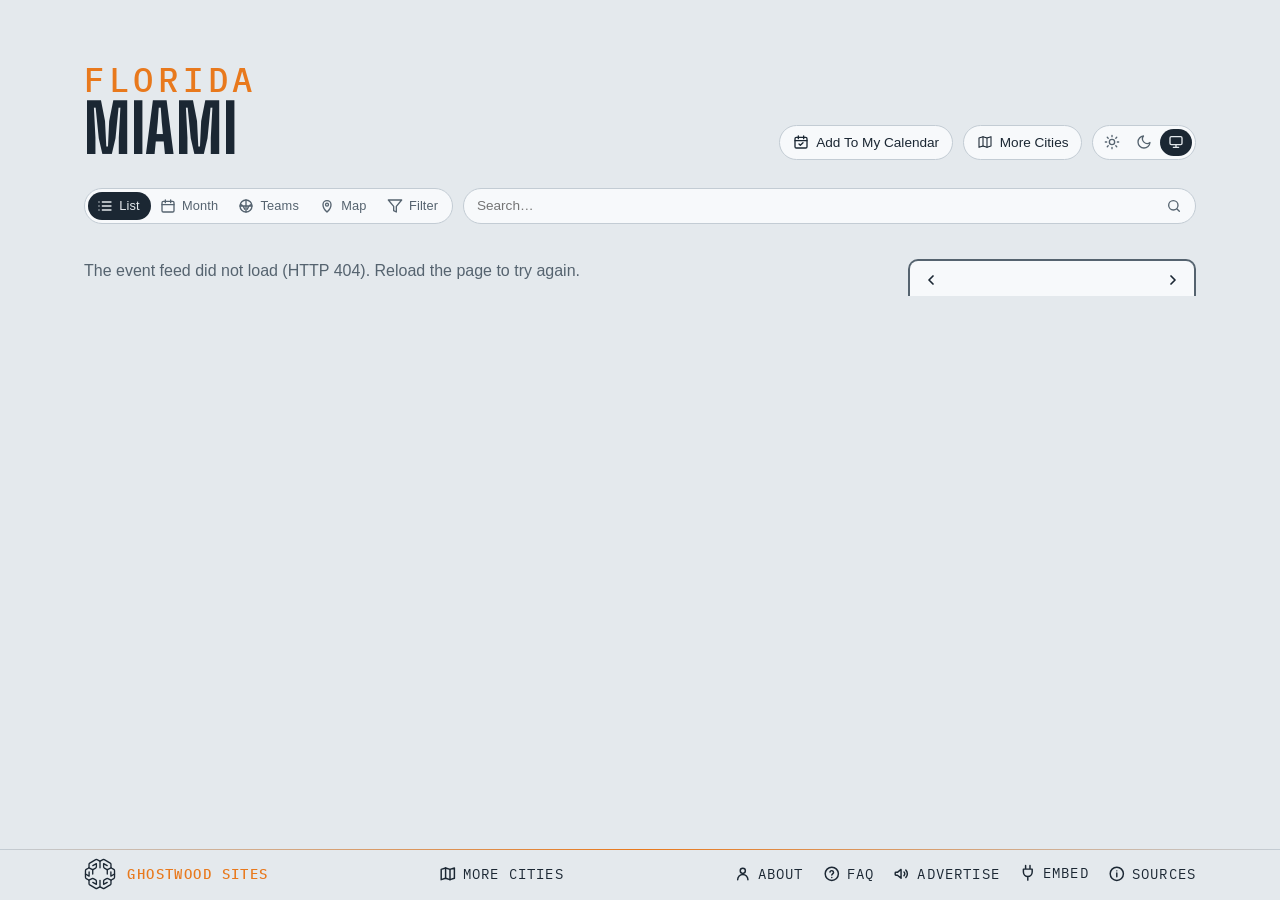
==== commit 99986194: "Sources and About Us as their own pages, FAQ the same on every site, More Cities centred Co-Authored" ====
--- a/site/index.html
+++ b/site/index.html
@@ -378,6 +378,11 @@
   <p class="gw-credit"><strong>Ghostwood Sites</strong></p>
   </a>
   <div class="foot-links"> <!-- Advertise, Embed, Sources as one thing at the row's right end, the credit at its left (the "Updated" stamp between them was removed 2026-10-05, Steve) -->
+  <!-- about us, just left of the FAQ (Steve, 2026-10-29: "Create an about us section just to the left of FAQ, make it work the same") -->
+  <a class="foot-link" id="about" href="about.html" title="About here.events">
+    <svg viewBox="0 0 24 24" fill="none" stroke="currentColor" stroke-width="2" stroke-linecap="round" stroke-linejoin="round" aria-hidden="true"><circle cx="12" cy="8" r="3.5"/><path d="M5 20a7 7 0 0 1 14 0"/></svg>
+    <span>About</span>
+  </a>
   <!-- the questions page, behind a question mark (Steve, 2026-10-28: "creating a FAQ page") -->
   <a class="foot-link" id="faq" href="faq.html" title="Questions about this calendar">
     <svg viewBox="0 0 24 24" fill="none" stroke="currentColor" stroke-width="2" stroke-linecap="round" stroke-linejoin="round" aria-hidden="true"><circle cx="12" cy="12" r="9"/><path d="M9.5 9.5a2.5 2.5 0 0 1 4.9.7c0 1.7-2.4 2.1-2.4 3.6M12 17h.01"/></svg>
@@ -388,37 +393,11 @@
     <svg viewBox="0 0 24 24" fill="none" stroke="currentColor" stroke-width="2" stroke-linecap="round" stroke-linejoin="round" aria-hidden="true"><path d="M3 11v2a1 1 0 0 0 1 1h2l5 4V6L6 10H4a1 1 0 0 0-1 1z"/><path d="M15 9.5a3.5 3.5 0 0 1 0 5"/><path d="M17.5 7a7 7 0 0 1 0 10"/></svg>
     <span>Advertise</span>
   </a>
-  <!-- the sources, behind an info mark that opens upward like Embed -->
-  <details class="share info" id="sources">
-    <summary title="Where the listings come from">
-      <svg viewBox="0 0 24 24" fill="none" stroke="currentColor" stroke-width="2" stroke-linecap="round" stroke-linejoin="round" aria-hidden="true"><circle cx="12" cy="12" r="9"/><path d="M12 11v5M12 8h.01"/></svg>
-      <span>Sources</span>
-    </summary>
-    <div class="share-body info-body">
-      <div class="share-cols">
-        <div>
-          <h3>Ticketing feeds</h3>
-          <p>Ticketmaster, room by room — Hard Rock Stadium, Kaseya Center, loanDepot park, NU Stadium, the Arsht Center, Bayfront Park's amphitheater, the Knight Center, the Fillmore Miami Beach, the Watsco Center and Pitbull Stadium, and in Broward Amerant Bank Arena, Hard Rock Live, the Broward Center, Revolution Live and the Pompano Beach Amphitheater. The suite, parking and tour rows the stadiums list beside their games are left out, and so are church events.</p>
-        </div>
-        <div>
-          <h3>Venue calendars</h3>
-          <p>None yet — the rooms whose shows Ticketmaster never lists (the New World Center, the Olympia Theater, the Miami Beach Bandshell, the Wynwood and downtown clubs) are the next thing to add.</p>
-        </div>
-        <div>
-          <h3>Game dates</h3>
-          <p>The NHL’s own feed for the Panthers, ESPN for the Heat, the Dolphins, Inter Miami, both Hurricanes programs and FIU, and MLB’s stats API for the Marlins (first-pitch times and the standings).</p>
-        </div>
-        <div>
-          <h3>The final word</h3>
-          <p>Refreshed once a day. Every listing links to the venue or ticket page — check there before you go.</p>
-        </div>
-      </div>
-        <div>
-          <h3>The map</h3>
-          <p>The shoreline, the lakes and the main roads are © <a href="https://www.openstreetmap.org/copyright" target="_blank" rel="noopener">OpenStreetMap</a> contributors (ODbL), drawn here as one file made at build time — no map tiles, nothing fetched from anywhere else. Venues are placed from their street addresses.</p>
-        </div>
-    </div>
-  </details>
+  <!-- the sources, their own page like the FAQ (Steve, 2026-10-29: "clicking on sources looks bad here … make it work like FAQ") -->
+  <a class="foot-link" id="sources" href="sources.html" title="Where the listings come from">
+    <svg viewBox="0 0 24 24" fill="none" stroke="currentColor" stroke-width="2" stroke-linecap="round" stroke-linejoin="round" aria-hidden="true"><circle cx="12" cy="12" r="9"/><path d="M12 11v5M12 8h.01"/></svg>
+    <span>Sources</span>
+  </a>
   <details class="share" id="embed">
     <summary>
       <svg class="plug" viewBox="0 0 24 24" fill="none" stroke="currentColor" stroke-width="2" stroke-linecap="round" stroke-linejoin="round" aria-hidden="true"><path d="M9 2v5M15 2v5M6 7h12v4a6 6 0 0 1-12 0V7zM12 17v5"/></svg>
--- a/site/styles.css
+++ b/site/styles.css
@@ -959,7 +959,13 @@
 /* two things across, one at each end — the credit and the links (the Updated
    stamp that sat dead centre between them was removed 2026-10-05, Steve) */
 @media (min-width: 641px) {
-  .foot-inner { display: grid; grid-template-columns: auto auto; justify-content: space-between; }
+  .foot-inner { display: grid; grid-template-columns: auto 1fr; }
+  /* the links fill the rest of the row, packed right; More Cities, first among
+     them, takes equal auto margins so it sits centred in the open space between
+     the credit and About (Steve, 2026-10-29: "more cities in the footer should be
+     centerd in this open space") */
+  footer .foot-links { justify-content: flex-end; }
+  footer #moreCities { margin-inline: auto; }
 }
 footer p { color: var(--ink-soft); font-size: .72rem; margin: 0; }
 .gw { display: flex; align-items: center; gap: .7rem; }
@@ -970,7 +976,7 @@
 footer .foot-links { order: 3; display: flex; align-items: center; gap: 1.2rem; }
 footer .foot-link { order: 1; } /* Advertise, Embed, Sources */
 footer #embed { order: 2; }
-footer .share.info { order: 3; position: relative; }
+footer #sources { order: 3; } /* a page link since 2026-10-29, still last on the row */
 /* the Advertise link: dressed as the Sources / Embed labels, after them */
 footer .foot-link { position: relative; top: -.5px; display: inline-flex; align-items: center; gap: .4rem; /* measured half a pixel under its neighbours' labels (Steve, 2026-09-15) */ font-family: var(--mono); font-size: .9rem; text-transform: uppercase; letter-spacing: .08em; color: var(--ink); text-decoration: none; padding: .2rem 0; white-space: nowrap; }
 footer .foot-link:hover { color: var(--ink-soft); }
@@ -986,10 +992,6 @@
 .ad-page ul { padding-left: 1.2rem; }
 .ad-page .ad-lead { font-size: 1.1rem; color: var(--ink); }
 .ad-page .ad-back { display: inline-block; margin-top: 2rem; font-family: var(--mono); font-size: .8rem; text-transform: uppercase; letter-spacing: .08em; color: var(--ink); }
-footer .info summary svg { width: 1.1rem; height: 1.1rem; }
-.info-body { width: min(18rem, 90vw); text-align: left; } /* the Embed panel's width; its own details box is only as wide as its label */
-.info-body h3 { font-size: 1.05rem; margin: 0 0 .4rem; }
-.info-body p { color: var(--ink-soft); margin: 0 0 .5rem; }
 footer .share summary { font-size: .9rem; white-space: nowrap; }
 .foot-inner.is-tight .share summary span, .foot-inner.is-tighter .gw-credit {
   position: absolute; width: 1px; height: 1px; overflow: hidden; clip: rect(0 0 0 0); white-space: nowrap;
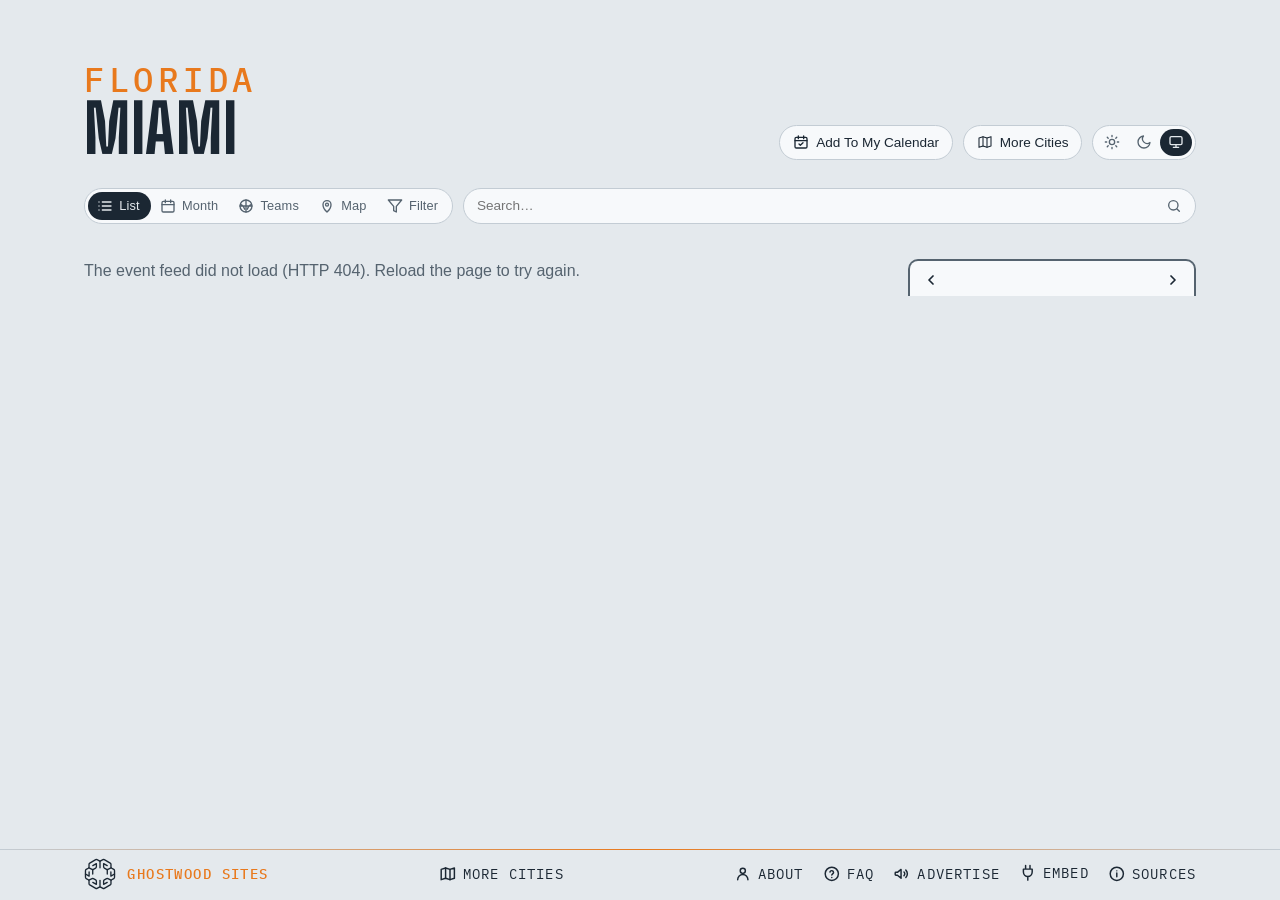
==== commit a954b7cd: "Map view: a heat map, not venue colours (lqa 6179b66) Co-Authored-By: Claude Opus 5.5 <noreply@anthr" ====
--- a/site/index.html
+++ b/site/index.html
@@ -329,7 +329,7 @@
       <button type="button" data-z="me" title="Find my location" aria-label="Find my location" aria-pressed="false"><svg viewBox="0 0 24 24" fill="none" stroke="currentColor" stroke-width="2" stroke-linecap="round" stroke-linejoin="round" aria-hidden="true"><circle cx="12" cy="12" r="6"/><circle cx="12" cy="12" r="1.6" fill="currentColor"/><path d="M12 2v4M12 18v4M2 12h4M18 12h4"/></svg></button> <!-- the visitor's own spot: the browser's Geolocation API on their say-so (local-map.js), no service behind it — Steve, 2026-10-25 -->
     </div>
   </div>
-  <p class="lm-caption" id="lmCaption"><span></span></p>
+  <p class="lm-caption" id="lmCaption"><span></span><span class="lm-heat-key" id="lmHeatKey" hidden>Fewer events <i aria-hidden="true"></i> More</span></p>
 </section>
 
 <!-- the Teams view: in place of the agenda while the Teams chip is on. A
--- a/site/styles.css
+++ b/site/styles.css
@@ -2009,6 +2009,12 @@
 .lm-pop .lm-branch-n { flex: none; font-family: var(--mono); font-size: .72rem; letter-spacing: .04em; color: var(--ink-soft); }
 .lm-pop .lm-branch-body { margin: 0 0 .5rem .5rem; padding-left: 1.05rem; border-left: 2px solid var(--line); } /* the thread line */
 .lm-pop .lm-branch-body .lm-foot { margin-bottom: .1rem; }
+.lm-heat { pointer-events: none; } /* the heat map's glow under the pins (2026-10-30) */
+:root[data-theme="dark"] .lm-heat { mix-blend-mode: screen; }
+@media (prefers-color-scheme: dark) { :root:not([data-theme="light"]) .lm-heat { mix-blend-mode: screen; } }
+.lm-heat-key { display: inline-flex; align-items: center; gap: .45em; }
+.lm-heat-key[hidden] { display: none; }
+.lm-heat-key i { display: inline-block; width: 5.5em; height: .62em; border-radius: .31em; background: linear-gradient(90deg, rgb(253,230,160), rgb(247,178,82), rgb(234,112,52), rgb(196,52,44), rgb(128,22,38)); }
 .lm-caption .lm-note { color: var(--ink); text-transform: none; letter-spacing: 0; font-family: var(--body); font-size: .8rem; }
 .lm-caption { display: flex; justify-content: center; gap: 1rem; flex-wrap: wrap; margin: .55rem auto 0; width: 100%; min-height: 1.6em; font-family: var(--mono); font-size: .68rem; letter-spacing: .08em; text-transform: uppercase; color: var(--ink-soft); }
 /* the pin's card: the month view's day card (.mb-pop), with the room's own site at its foot */
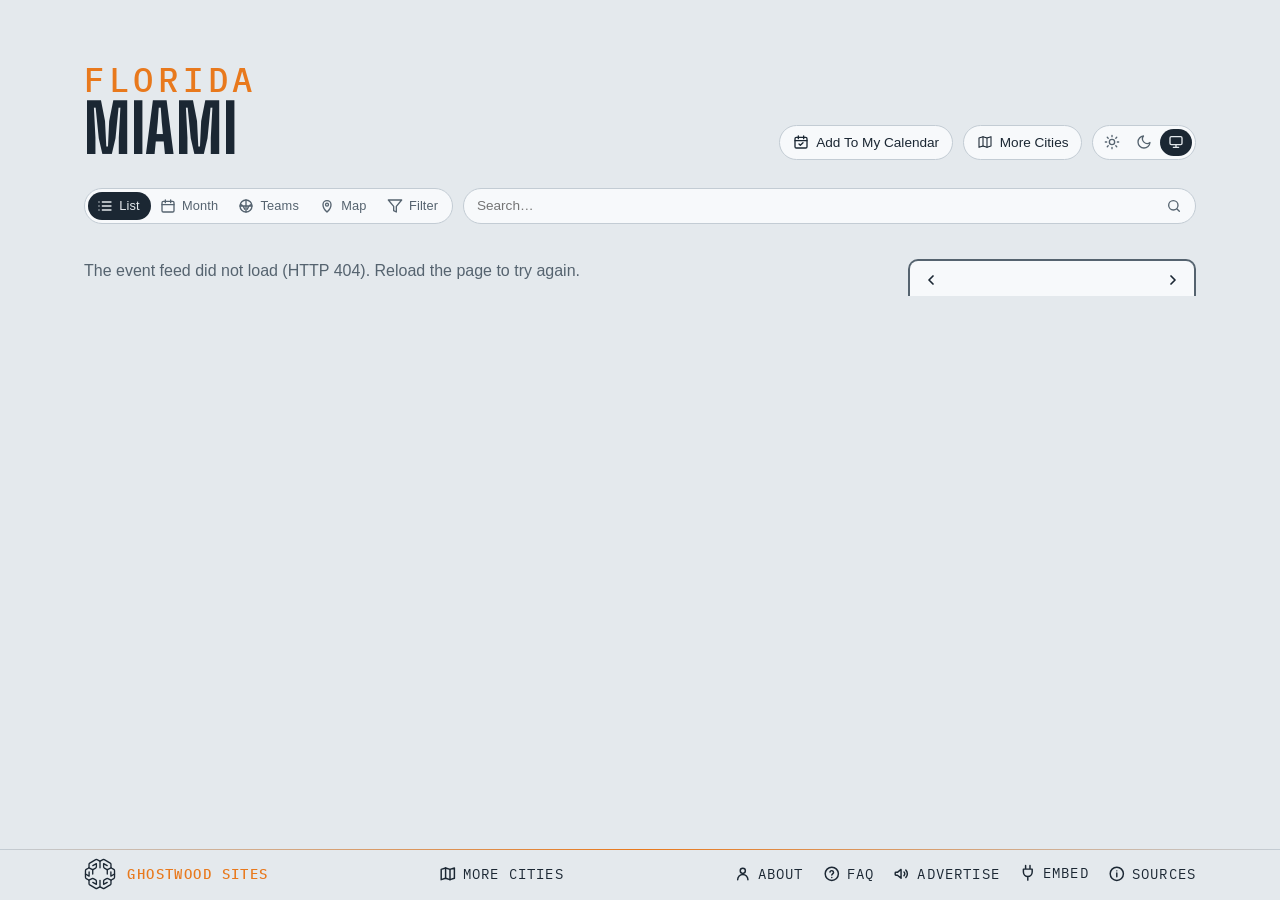
==== commit 69903089: "Map view: one orange dot per venue, sized by the venues it holds Ghostwood orange in both themes, no" ====
--- a/site/index.html
+++ b/site/index.html
@@ -329,7 +329,7 @@
       <button type="button" data-z="me" title="Find my location" aria-label="Find my location" aria-pressed="false"><svg viewBox="0 0 24 24" fill="none" stroke="currentColor" stroke-width="2" stroke-linecap="round" stroke-linejoin="round" aria-hidden="true"><circle cx="12" cy="12" r="6"/><circle cx="12" cy="12" r="1.6" fill="currentColor"/><path d="M12 2v4M12 18v4M2 12h4M18 12h4"/></svg></button> <!-- the visitor's own spot: the browser's Geolocation API on their say-so (local-map.js), no service behind it — Steve, 2026-10-25 -->
     </div>
   </div>
-  <p class="lm-caption" id="lmCaption"><span></span><span class="lm-heat-key" id="lmHeatKey" hidden>Fewer events <i aria-hidden="true"></i> More</span></p>
+  <p class="lm-caption" id="lmCaption"><span></span></p>
 </section>
 
 <!-- the Teams view: in place of the agenda while the Teams chip is on. A
--- a/site/styles.css
+++ b/site/styles.css
@@ -1968,11 +1968,14 @@
 .lm-water-name { font-family: var(--body); font-style: italic; letter-spacing: .04em; fill: color-mix(in srgb, var(--ink) 55%, #4da3f0); pointer-events: none; }
 .lm-peak { fill: none; stroke: var(--ink-soft); stroke-width: calc(var(--u, 1) * 1.2); stroke-linejoin: round; }
 .lm-peak-name { font-family: var(--mono); letter-spacing: .06em; fill: var(--ink-soft); opacity: .8; paint-order: stroke; stroke: var(--mist); stroke-width: calc(var(--u, 1) * 3); pointer-events: none; }
+:root { --lm-dot: #e8791d; } /* the map's dots: the Ghostwood orange, one shade per theme (Steve, 2026-10-30) */
+:root[data-theme="dark"] { --lm-dot: #f08a33; }
+@media (prefers-color-scheme: dark) { :root:not([data-theme="light"]) { --lm-dot: #f08a33; } }
 .lm-pin { cursor: pointer; outline: none; }
-.lm-pin circle { stroke: var(--mist); stroke-width: calc(var(--u, 1) * 1.6); transition: stroke-width .12s; }
-.lm-pin.is-empty circle { fill: var(--mist); stroke: var(--pin); stroke-dasharray: calc(var(--u, 1) * 2) calc(var(--u, 1) * 2); } /* nothing upcoming under the filters: a hollow ring in the room's colour */
+.lm-pin circle { fill: var(--pin); stroke: var(--mist); stroke-width: calc(var(--u, 1) * 1.6); transition: stroke-width .12s; }
+.lm-pin.is-empty circle { fill: var(--mist); stroke: var(--pin); stroke-dasharray: calc(var(--u, 1) * 2) calc(var(--u, 1) * 2); } /* nothing upcoming under the filters: a hollow ring */
 .lm-pin:hover circle, .lm-pin:focus-visible circle, .lm-pin.is-open circle { stroke: var(--ink); stroke-width: calc(var(--u, 1) * 2.4); }
-.lm-pin .lm-n { font-family: var(--mono); font-weight: 700; fill: var(--mist); text-anchor: middle; pointer-events: none; }
+.lm-pin .lm-n { font-family: var(--mono); font-weight: 700; fill: #141a20; text-anchor: middle; pointer-events: none; }
 .lm-pin.is-empty .lm-n { fill: var(--pin); }
 .lm-pin .lm-name { font-family: var(--body); font-weight: 600; fill: var(--ink); paint-order: stroke; stroke: var(--mist); stroke-width: calc(var(--u, 1) * 3.2); stroke-linejoin: round; pointer-events: none; }
 .lm-pin.is-empty .lm-name { fill: var(--ink-soft); font-weight: 500; }
@@ -1996,7 +1999,6 @@
 @keyframes lm-pulse { 0% { fill-opacity: .22; } 100% { fill-opacity: .08; } }
 .lm-pin.is-city circle { opacity: .78; } /* the rest of the city on a neighbourhood map: a shade quieter than the neighbourhood's own rooms */
 .lm-pin.is-city .lm-name { font-weight: 500; fill: var(--ink-soft); }
-.lm-pin .lm-stack { stroke: var(--mist); stroke-width: calc(var(--u, 1) * 1.6); } /* a group of venues (Steve, 2026-10-28): the next venues' discs peek out behind the first */
 .lm-pin.is-group .lm-name { font-weight: 700; }
 /* a group's card: one row a venue, folded like a reddit thread — [+] opens its next events under a thread line, [–] folds them */
 .lm-pop .lm-tree { margin: 0 0 .3rem; }
@@ -2009,12 +2011,6 @@
 .lm-pop .lm-branch-n { flex: none; font-family: var(--mono); font-size: .72rem; letter-spacing: .04em; color: var(--ink-soft); }
 .lm-pop .lm-branch-body { margin: 0 0 .5rem .5rem; padding-left: 1.05rem; border-left: 2px solid var(--line); } /* the thread line */
 .lm-pop .lm-branch-body .lm-foot { margin-bottom: .1rem; }
-.lm-heat { pointer-events: none; } /* the heat map's glow under the pins (2026-10-30) */
-:root[data-theme="dark"] .lm-heat { mix-blend-mode: screen; }
-@media (prefers-color-scheme: dark) { :root:not([data-theme="light"]) .lm-heat { mix-blend-mode: screen; } }
-.lm-heat-key { display: inline-flex; align-items: center; gap: .45em; }
-.lm-heat-key[hidden] { display: none; }
-.lm-heat-key i { display: inline-block; width: 5.5em; height: .62em; border-radius: .31em; background: linear-gradient(90deg, rgb(253,230,160), rgb(247,178,82), rgb(234,112,52), rgb(196,52,44), rgb(128,22,38)); }
 .lm-caption .lm-note { color: var(--ink); text-transform: none; letter-spacing: 0; font-family: var(--body); font-size: .8rem; }
 .lm-caption { display: flex; justify-content: center; gap: 1rem; flex-wrap: wrap; margin: .55rem auto 0; width: 100%; min-height: 1.6em; font-family: var(--mono); font-size: .68rem; letter-spacing: .08em; text-transform: uppercase; color: var(--ink-soft); }
 /* the pin's card: the month view's day card (.mb-pop), with the room's own site at its foot */
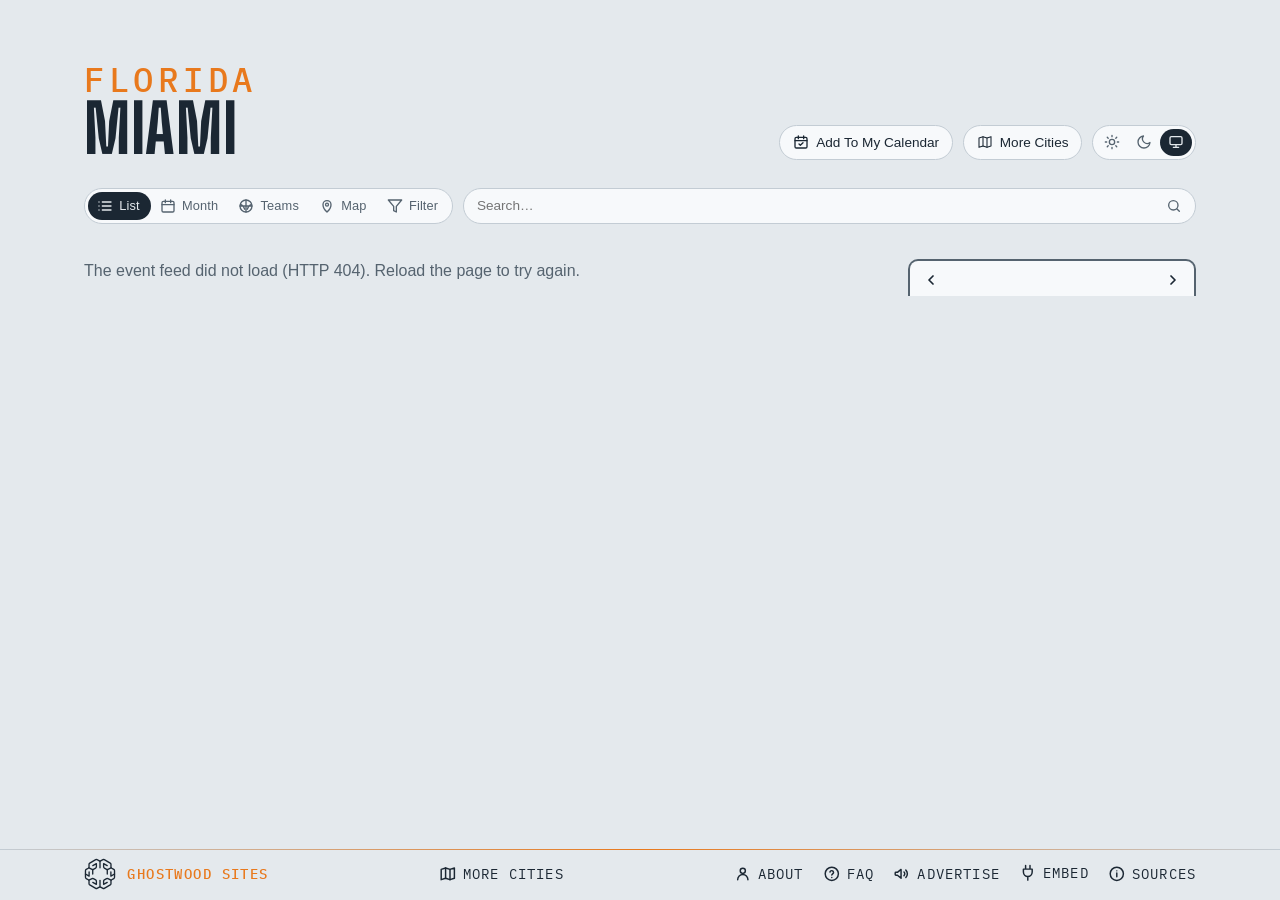
==== commit fdebe4b5: "Event sheet: drop the Hide <club> button (Season stays); channels.json paytv field (lqa d5576f7) Co-" ====
--- a/site/index.html
+++ b/site/index.html
@@ -454,9 +454,8 @@
     <div class="sheet-actions">
       <!-- order: the short chips first so they share a line, the long venue link after (Steve, 2026-09-15) -->
       <a id="sheetTickets" class="btn-cal" href="#" target="_blank" rel="noopener">Tickets</a>
-      <!-- the plain way to hide a club's home games (2026-09-20); an Undo toast follows. The venue's own Only / Hide
-           chips went 2026-10-26 (Steve: only Tickets and the venue link); the filter panel still has both -->
-      <button id="sheetHideTeam" class="chip" type="button" title="Hide this club's home games" hidden></button>
+      <!-- the venue's own Only / Hide chips went 2026-10-26 (Steve: only Tickets and the venue link) and the club's
+           Hide chip 2026-11-01 (Season stays); the filter panel still hides either -->
       <button id="sheetTeam" class="chip" type="button" title="This club's whole season in the Teams view" hidden></button>
       <a id="sheetVenueLink" class="chip" href="#" target="_blank" rel="noopener"></a>
       <button id="sheetClose" class="chip" type="button">Close</button>
--- a/site/styles.css
+++ b/site/styles.css
@@ -1987,13 +1987,19 @@
 .lm-zoom button[data-z="me"] { margin-top: .3rem; } /* the crosshair: the visitor's own spot, a little apart from the zoom */
 .lm-zoom button.is-busy { opacity: .5; cursor: progress; }
 .lm-zoom button[aria-pressed="true"] { color: #2f7fd6; border-color: #2f7fd6; }
-.lm-city { cursor: pointer; }
-.lm-city-dot { fill: #1f8a4c; stroke: #fff; stroke-width: calc(var(--u, 1) * 1.5); }
-.lm-sign-board { fill: #0f7a45; stroke: #fff; stroke-width: calc(var(--u, 1) * 1); } /* one thin white line as the board's edge (Steve, 2026-10-26: 'the white border should actually be the border') */
-.lm-sign-hit { fill: #fff; opacity: 0; }
-.lm-city:hover .lm-sign-hit, .lm-city:focus-visible .lm-sign-hit { opacity: .14; }
-.lm-sign-name, .lm-sign-mi { font-family: var(--body); font-weight: 700; letter-spacing: .01em; fill: #fff; pointer-events: none; }
-.lm-sign-name { letter-spacing: .03em; }
+.lm-zoom button[data-z="cities"] { margin-top: .3rem; } /* Switch City (and Switch Neighbourhood under it): the other sites, a little apart from the zoom — in place of the green signposts (Steve, 2026-10-31) */
+.lm-zoom button[aria-expanded="true"] { color: var(--ink); border-color: var(--ink); }
+.lm-switch .lm-sw-list { list-style: none; margin: .1rem 0 .35rem; padding: 0; }
+.lm-switch .lm-sw-row { display: flex; align-items: baseline; gap: .55rem; padding: .45rem .1rem; border-top: 1px solid var(--line); color: var(--ink); text-decoration: none; font: 500 .9rem/1.25 var(--body); }
+.lm-switch li:first-child .lm-sw-row { border-top: 0; }
+.lm-switch a.lm-sw-row:hover .lm-sw-name, .lm-switch a.lm-sw-row:focus-visible .lm-sw-name { text-decoration: underline; text-underline-offset: .15em; }
+.lm-switch .lm-sw-name { flex: 1; min-width: 0; overflow: hidden; text-overflow: ellipsis; white-space: nowrap; }
+.lm-switch .lm-sw-tag { flex: none; font-family: var(--mono); font-size: .62rem; letter-spacing: .08em; text-transform: uppercase; color: var(--ink-soft); }
+.lm-switch .lm-sw-far { flex: none; font-family: var(--mono); font-size: .72rem; letter-spacing: .04em; color: var(--ink-soft); }
+.lm-switch .is-here .lm-sw-row { font-weight: 700; }
+.lm-switch .is-here .lm-sw-row::after { content: '✓'; flex: none; color: var(--ink-soft); }
+.lm-caption .lm-reset { font: inherit; letter-spacing: inherit; text-transform: inherit; color: var(--ink); background: none; border: 0; border-bottom: 1px solid currentColor; border-radius: 0; padding: 0; cursor: pointer; } /* the filters leave nothing on the map: one tap back to the default (Steve, 2026-10-31) */
+.lm-caption .lm-reset[hidden] { display: none; }
 .lm-me-dot { fill: #2f7fd6; stroke: var(--mist); stroke-width: calc(var(--u, 1) * 2); }
 .lm-me-acc { fill: #2f7fd6; fill-opacity: .14; stroke: #2f7fd6; stroke-opacity: .45; stroke-width: calc(var(--u, 1) * .8); animation: lm-pulse 2.4s ease-out infinite; transform-box: fill-box; transform-origin: center; }
 @keyframes lm-pulse { 0% { fill-opacity: .22; } 100% { fill-opacity: .08; } }
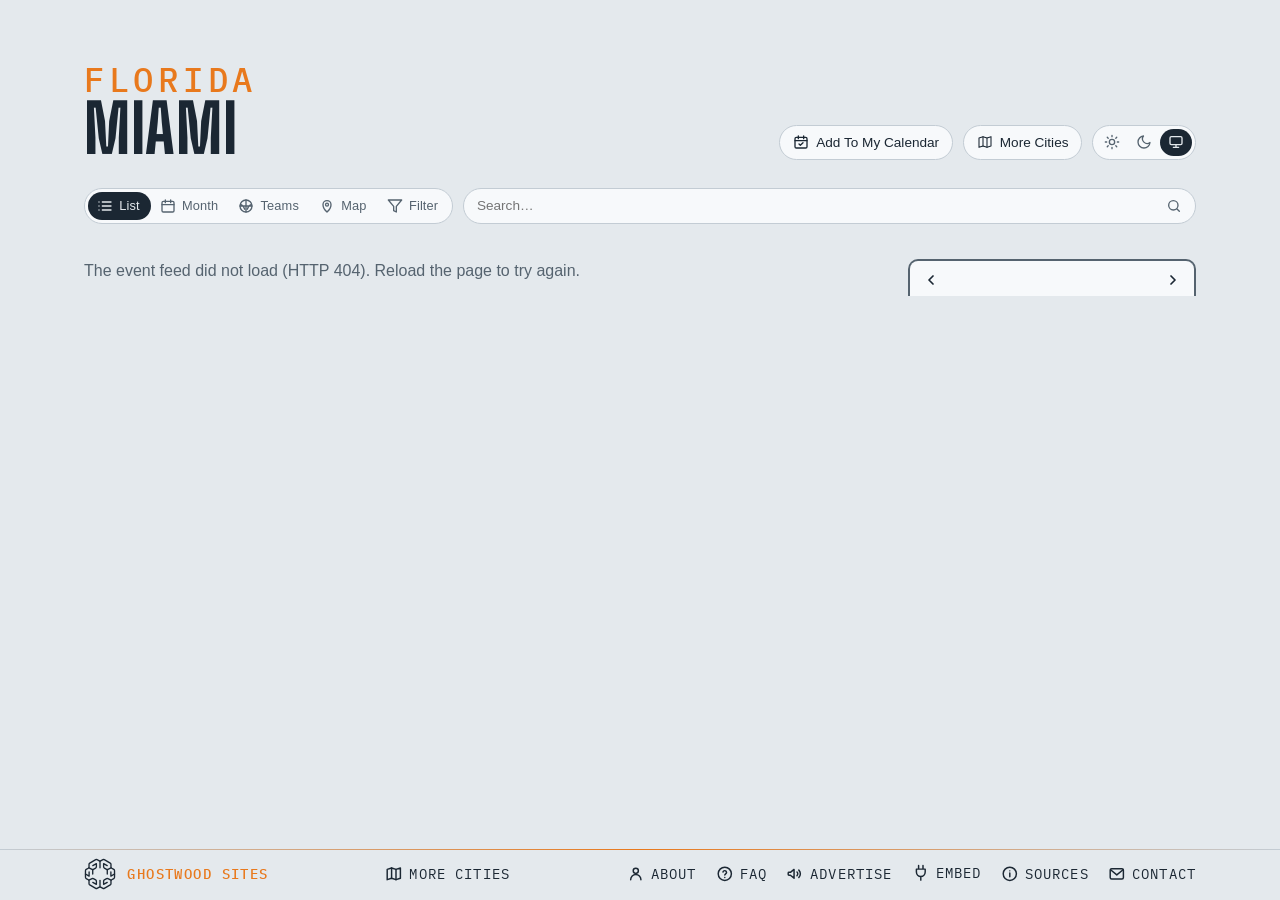
==== commit ddfaa6fa: "Footer: a Contact item after Sources, mailto hello@here.events Co-Authored-By: Claude Opus 5.5 <nore" ====
--- a/site/index.html
+++ b/site/index.html
@@ -398,6 +398,11 @@
     <svg viewBox="0 0 24 24" fill="none" stroke="currentColor" stroke-width="2" stroke-linecap="round" stroke-linejoin="round" aria-hidden="true"><circle cx="12" cy="12" r="9"/><path d="M12 11v5M12 8h.01"/></svg>
     <span>Sources</span>
   </a>
+  <!-- write to us: a mailto link after Sources (Steve, 2026-11-05: "adda contact item, it will be a mail to link … (i.e. not steve@)") -->
+  <a class="foot-link" id="contact" href="mailto:hello@here.events" title="Write to here.events">
+    <svg viewBox="0 0 24 24" fill="none" stroke="currentColor" stroke-width="2" stroke-linecap="round" stroke-linejoin="round" aria-hidden="true"><rect x="3" y="5" width="18" height="14" rx="2"/><path d="M3.5 6.5l8.5 7 8.5-7"/></svg>
+    <span>Contact</span>
+  </a>
   <details class="share" id="embed">
     <summary>
       <svg class="plug" viewBox="0 0 24 24" fill="none" stroke="currentColor" stroke-width="2" stroke-linecap="round" stroke-linejoin="round" aria-hidden="true"><path d="M9 2v5M15 2v5M6 7h12v4a6 6 0 0 1-12 0V7zM12 17v5"/></svg>
--- a/site/styles.css
+++ b/site/styles.css
@@ -20,6 +20,13 @@
   --v-hardrock: #9e2e2e; --v-kaseya: #2e9e4f; --v-loandepot: #6f2e9e; --v-arsht: #9e902e; --v-bayfront: #2e8b9e; --v-knight: #9e2e6b; /* the rooms, one hue each (city.js cssVar), spread round the wheel */
   --v-fillmore: #4a9e2e; --v-watsco: #332e9e; --v-pitbull: #9e532e; --v-amerant: #2e9e74; --v-hardrocklive: #952e9e; --v-broward: #879e2e;
   --v-nustadium: #2e669e; --v-revolution: #9e2e45; --v-pompano: #2e9e37;
+  --v-donotsitonthef: #2e9e93; --v-kemistry: #825d26; --v-clubspace: #5d36ba; --v-jolenesoundroo: #9e2e88; --v-eaglewiltonman: #578226; --v-southbeachbrew: #3655ba; /* the DICE venues (2026-11-03) */
+  --v-upside: #9e2e57; --v-sable: #823526; --v-aire: #b5ba36; --v-factorytown: #2e799e; --v-m2: #268251; --v-libraryspeakea: #9736ba;
+  --v-queenmiamibeac: #399e2e; --v-littleriverstu: #825126; --v-rathskeller: #ba9736; --v-zeyzey: #5b9e2e; --v-watsonislandpa: #26826d; --v-hialeahparkcas: #36b5ba;
+  --v-edge: #2e399e; --v-churchillspub: #4e2682; --v-uppereastsideh: #ba36b1; --v-bohohouse: #412e9e; --v-73westflaglers: #822664; --v-ramrodbar: #8eba36;
+  --v-tomorrowland: #2e579e; --v-apothekemiamib: #82262f; --v-trip: #36ba50; --v-sylvester: #2e9e2e; --v-richardsonpark: #768226; --v-timbr: #36ba66;
+  --v-grayboxtheater: #2e6d9e; --v-paraisoestereo: #732682; --v-eddiesplace: #ba3673; --v-lostcitybrewin: #9e352e; --v-fooqs: #823b26; --v-killyouridol: #ba6b36;
+  --v-novotelmiamibr: #9e6a2e; --v-casamonarca: #826426;
   --venue-text: 72%;     /* how much of the venue hue the card's venue label keeps (light mode) */
   --tint: 26%;           /* the venue wash behind a series card (light mode; 13% in the dark palette) */
   --row-a: #f3f6f8; --row-b: #d6dde3; /* the list's rows alternate light and dark grey; only a series keeps its venue's hue (Steve, 2026-10-20) */
@@ -60,6 +67,13 @@
     --v-hardrock: #ea8686; --v-kaseya: #86eaa3; --v-loandepot: #c086ea; --v-arsht: #eadd86; --v-bayfront: #86d9ea; --v-knight: #ea86bc; /* the rooms, one hue each (city.js cssVar), spread round the wheel */
     --v-fillmore: #9fea86; --v-watsco: #8a86ea; --v-pitbull: #eaa786; --v-amerant: #86eac4; --v-hardrocklive: #e186ea; --v-broward: #d5ea86;
     --v-nustadium: #86b7ea; --v-revolution: #ea869a; --v-pompano: #86ea8e;
+    --v-donotsitonthef: #86eae0; --v-kemistry: #f0d3a8; --v-clubspace: #8963e3; --v-jolenesoundroo: #ea86d6; --v-eaglewiltonman: #cef0a8; --v-southbeachbrew: #6381e3; /* the DICE venues (2026-11-03) */
+    --v-upside: #ea86aa; --v-sable: #f0b4a8; --v-aire: #dfe363; --v-factorytown: #86c8ea; --v-m2: #a8f0ca; --v-libraryspeakea: #c163e3;
+    --v-queenmiamibeac: #90ea86; --v-littleriverstu: #f0caa8; --v-rathskeller: #e3c163; --v-zeyzey: #aeea86; --v-watsonislandpa: #a8f0df; --v-hialeahparkcas: #63dfe3;
+    --v-edge: #8690ea; --v-churchillspub: #c7a8f0; --v-uppereastsideh: #e363db; --v-bohohouse: #9686ea; --v-73westflaglers: #f0a8d8; --v-ramrodbar: #b9e363;
+    --v-tomorrowland: #86aaea; --v-apothekemiamib: #f0a8af; --v-trip: #63e37d; --v-sylvester: #86ea86; --v-richardsonpark: #e6f0a8; --v-timbr: #63e392;
+    --v-grayboxtheater: #86beea; --v-paraisoestereo: #e4a8f0; --v-eddiesplace: #e3639f; --v-lostcitybrewin: #ea8c86; --v-fooqs: #f0b9a8; --v-killyouridol: #e39663;
+    --v-novotelmiamibr: #eabb86; --v-casamonarca: #f0d8a8;
     --venue-text: 100%; --tint: 13%;
     --row-a: #1e252c; --row-b: #2c343c;
     --t-concert: #f0806a; --t-sports: #f2d21b; --t-arts: #d63a4f;
@@ -78,6 +92,13 @@
   --v-hardrock: #ea8686; --v-kaseya: #86eaa3; --v-loandepot: #c086ea; --v-arsht: #eadd86; --v-bayfront: #86d9ea; --v-knight: #ea86bc; /* the rooms, one hue each (city.js cssVar), spread round the wheel */
   --v-fillmore: #9fea86; --v-watsco: #8a86ea; --v-pitbull: #eaa786; --v-amerant: #86eac4; --v-hardrocklive: #e186ea; --v-broward: #d5ea86;
   --v-nustadium: #86b7ea; --v-revolution: #ea869a; --v-pompano: #86ea8e;
+  --v-donotsitonthef: #86eae0; --v-kemistry: #f0d3a8; --v-clubspace: #8963e3; --v-jolenesoundroo: #ea86d6; --v-eaglewiltonman: #cef0a8; --v-southbeachbrew: #6381e3; /* the DICE venues (2026-11-03) */
+  --v-upside: #ea86aa; --v-sable: #f0b4a8; --v-aire: #dfe363; --v-factorytown: #86c8ea; --v-m2: #a8f0ca; --v-libraryspeakea: #c163e3;
+  --v-queenmiamibeac: #90ea86; --v-littleriverstu: #f0caa8; --v-rathskeller: #e3c163; --v-zeyzey: #aeea86; --v-watsonislandpa: #a8f0df; --v-hialeahparkcas: #63dfe3;
+  --v-edge: #8690ea; --v-churchillspub: #c7a8f0; --v-uppereastsideh: #e363db; --v-bohohouse: #9686ea; --v-73westflaglers: #f0a8d8; --v-ramrodbar: #b9e363;
+  --v-tomorrowland: #86aaea; --v-apothekemiamib: #f0a8af; --v-trip: #63e37d; --v-sylvester: #86ea86; --v-richardsonpark: #e6f0a8; --v-timbr: #63e392;
+  --v-grayboxtheater: #86beea; --v-paraisoestereo: #e4a8f0; --v-eddiesplace: #e3639f; --v-lostcitybrewin: #ea8c86; --v-fooqs: #f0b9a8; --v-killyouridol: #e39663;
+  --v-novotelmiamibr: #eabb86; --v-casamonarca: #f0d8a8;
   --venue-text: 100%; --tint: 13%;
   --row-a: #1e252c; --row-b: #2c343c;
   --t-concert: #f0806a; --t-sports: #f2d21b; --t-arts: #d63a4f;
@@ -977,6 +998,7 @@
 footer .foot-link { order: 1; } /* Advertise, Embed, Sources */
 footer #embed { order: 2; }
 footer #sources { order: 3; } /* a page link since 2026-10-29, still last on the row */
+footer #contact { order: 4; } /* the mailto, after Sources (2026-11-05) */
 /* the Advertise link: dressed as the Sources / Embed labels, after them */
 footer .foot-link { position: relative; top: -.5px; display: inline-flex; align-items: center; gap: .4rem; /* measured half a pixel under its neighbours' labels (Steve, 2026-09-15) */ font-family: var(--mono); font-size: .9rem; text-transform: uppercase; letter-spacing: .08em; color: var(--ink); text-decoration: none; padding: .2rem 0; white-space: nowrap; }
 footer .foot-link:hover { color: var(--ink-soft); }
@@ -1963,6 +1985,7 @@
 .lm-road { fill: none; stroke: var(--road); stroke-linecap: round; stroke-linejoin: round; stroke-width: calc(var(--u, 1) * .6); opacity: .45; }
 .lm-road-primary, .lm-road-trunk { stroke-width: calc(var(--u, 1) * .9); opacity: .6; }
 .lm-road-motorway { stroke-width: calc(var(--u, 1) * 1.5); opacity: .8; }
+.lm-boundary { fill: none; stroke: var(--lm-dot); stroke-width: calc(var(--u, 1) * 1.3); stroke-dasharray: calc(var(--u, 1) * 6) calc(var(--u, 1) * 3.5); stroke-linecap: round; stroke-linejoin: round; opacity: .7; pointer-events: none; } /* the city's or neighbourhood's own line (build-local-map.mjs `boundary`): dashed, the map dots' orange, over the roads and under the labels and pins */
 .lm-town { font-family: var(--mono); font-weight: 500; letter-spacing: .08em; text-transform: uppercase; fill: var(--ink-soft); paint-order: stroke; stroke: var(--mist); stroke-width: calc(var(--u, 1) * 3); stroke-linejoin: round; pointer-events: none; }
 .lm-town-dot { fill: var(--ink-soft); }
 .lm-water-name { font-family: var(--body); font-style: italic; letter-spacing: .04em; fill: color-mix(in srgb, var(--ink) 55%, #4da3f0); pointer-events: none; }
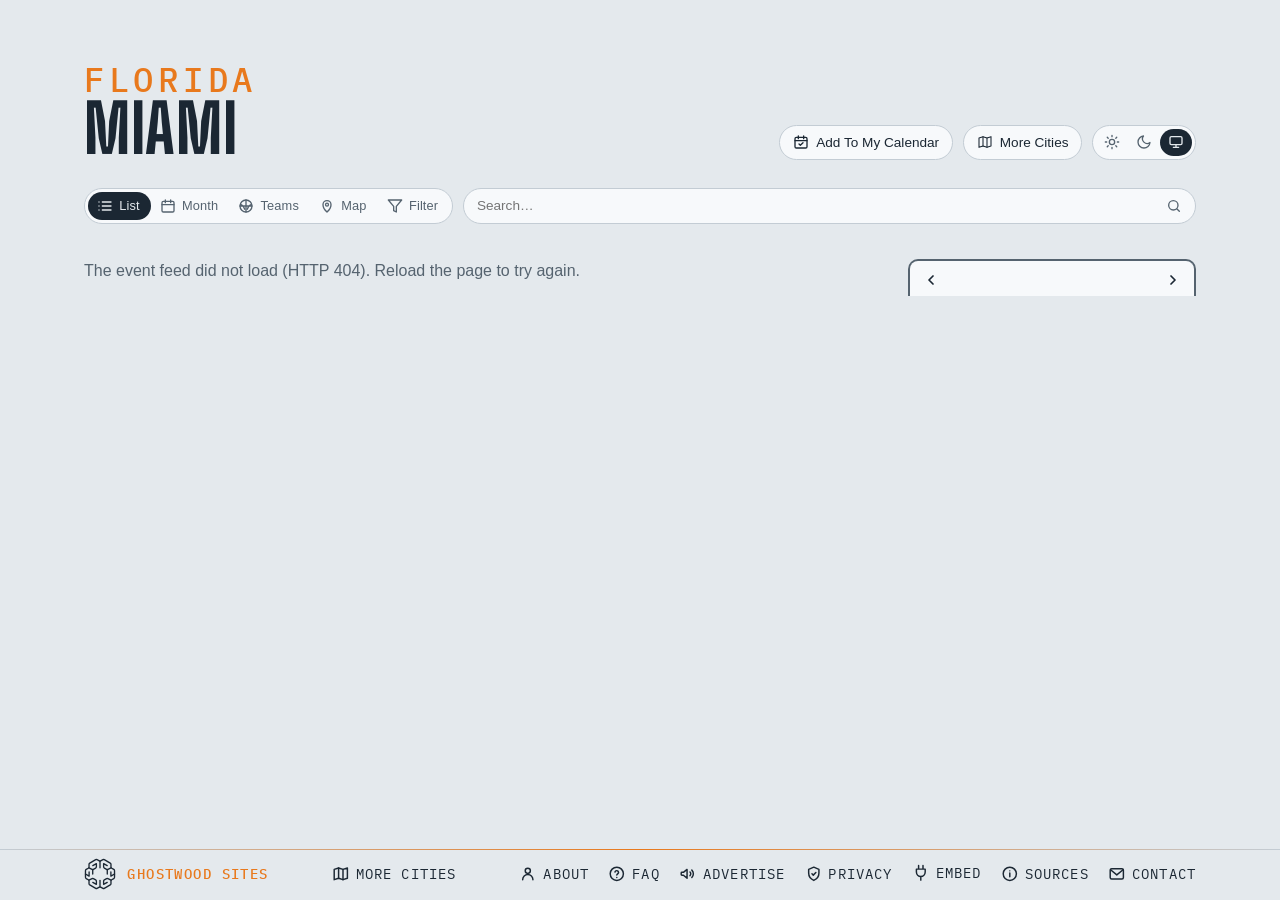
==== commit 09f932dd: "Footer: a Privacy link to here.events/privacy/; About and FAQ name AdSense instead of "no ads that f" ====
--- a/site/index.html
+++ b/site/index.html
@@ -27,6 +27,7 @@
   gtag('js', new Date());
   gtag('config', 'G-BTQFXS68HN');
 </script>
+<script async src="https://pagead2.googlesyndication.com/pagead/js/adsbygoogle.js?client=ca-pub-4058649258846072" crossorigin="anonymous"></script>
 <title>Miami Events — Hard Rock Stadium, the arenas, the ballpark &amp; the halls</title>
 <meta name="description" content="What's on in Miami — Hard Rock Stadium, Kaseya Center, loanDepot park, the Arsht Center, the Fillmore and the rooms from Miami Beach to Fort Lauderdale, with the home teams' seasons. Calendar, iCal feed, and embeddable widget.">
 <!-- the site's own address and what a shared link shows: name, line, and the share card (share.png, 1200×630, scripts/share-card.mjs) -->
@@ -403,6 +404,10 @@
     <svg viewBox="0 0 24 24" fill="none" stroke="currentColor" stroke-width="2" stroke-linecap="round" stroke-linejoin="round" aria-hidden="true"><rect x="3" y="5" width="18" height="14" rx="2"/><path d="M3.5 6.5l8.5 7 8.5-7"/></svg>
     <span>Contact</span>
   </a>
+  <a class="foot-link" id="privacy" href="https://here.events/privacy/" title="Cookies, analytics and ads">
+    <svg viewBox="0 0 24 24" fill="none" stroke="currentColor" stroke-width="2" stroke-linecap="round" stroke-linejoin="round" aria-hidden="true"><path d="M12 3l7 3v5c0 4.5-3 8.3-7 10-4-1.7-7-5.5-7-10V6l7-3z"/><path d="M9.5 12l1.8 1.8 3.5-3.6"/></svg>
+    <span>Privacy</span>
+  </a>
   <details class="share" id="embed">
     <summary>
       <svg class="plug" viewBox="0 0 24 24" fill="none" stroke="currentColor" stroke-width="2" stroke-linecap="round" stroke-linejoin="round" aria-hidden="true"><path d="M9 2v5M15 2v5M6 7h12v4a6 6 0 0 1-12 0V7zM12 17v5"/></svg>
--- a/site/styles.css
+++ b/site/styles.css
@@ -425,6 +425,10 @@
 .fp-preset { font-size: .8rem; padding: .4em .85em; min-height: 2rem; }
 .fp-preset:hover { border-color: var(--ink-soft); }
 .fp-preset.is-on { background: var(--ink); color: var(--sky); border-color: var(--ink); }
+/* the panel's foot: Apply, pinned to the bottom edge while the panel scrolls (2026-11-05) */
+.fp-foot { position: sticky; bottom: -1rem; z-index: 1; display: flex; justify-content: flex-end; margin: 1.1rem -1.1rem -1rem; padding: .7rem 1.1rem; background: var(--mist); border-top: 1px solid var(--line); }
+.fp-foot .fp-apply { font-size: .9rem; font-weight: 600; padding: .45em 1.6em; min-height: 2.25rem; background: var(--ink); color: var(--sky); border-color: var(--ink); }
+.fp-foot .fp-apply:hover { background: color-mix(in srgb, var(--ink) 85%, var(--sky)); }
 .fp-group h3 {
   white-space: nowrap; /* never wraps (Steve, 2026-09-22) */
   font-family: var(--mono); font-size: .68rem; text-transform: uppercase;
@@ -889,6 +893,7 @@
 .pop-filter { display: flex; justify-content: center; gap: .5em; align-items: center; cursor: pointer; font-weight: 600; font-size: .88rem; margin: 0 0 .8rem; }
 .pop-filter input { accent-color: var(--ink); }
 .pop-filter[hidden] { display: none; } /* an author display beats the hidden attribute: say it outright (Teams mode has no filter to include) */
+.pop-filter-note { margin: -.45rem 0 .9rem; font-size: .68rem; } /* the filter row's footnote: the calendar keeps the filters it was added with (2026-11-05) */
 
 /* ---- share / embed: a <details> in the footer that opens UPWARD, its body
    floating over the list ---- */
